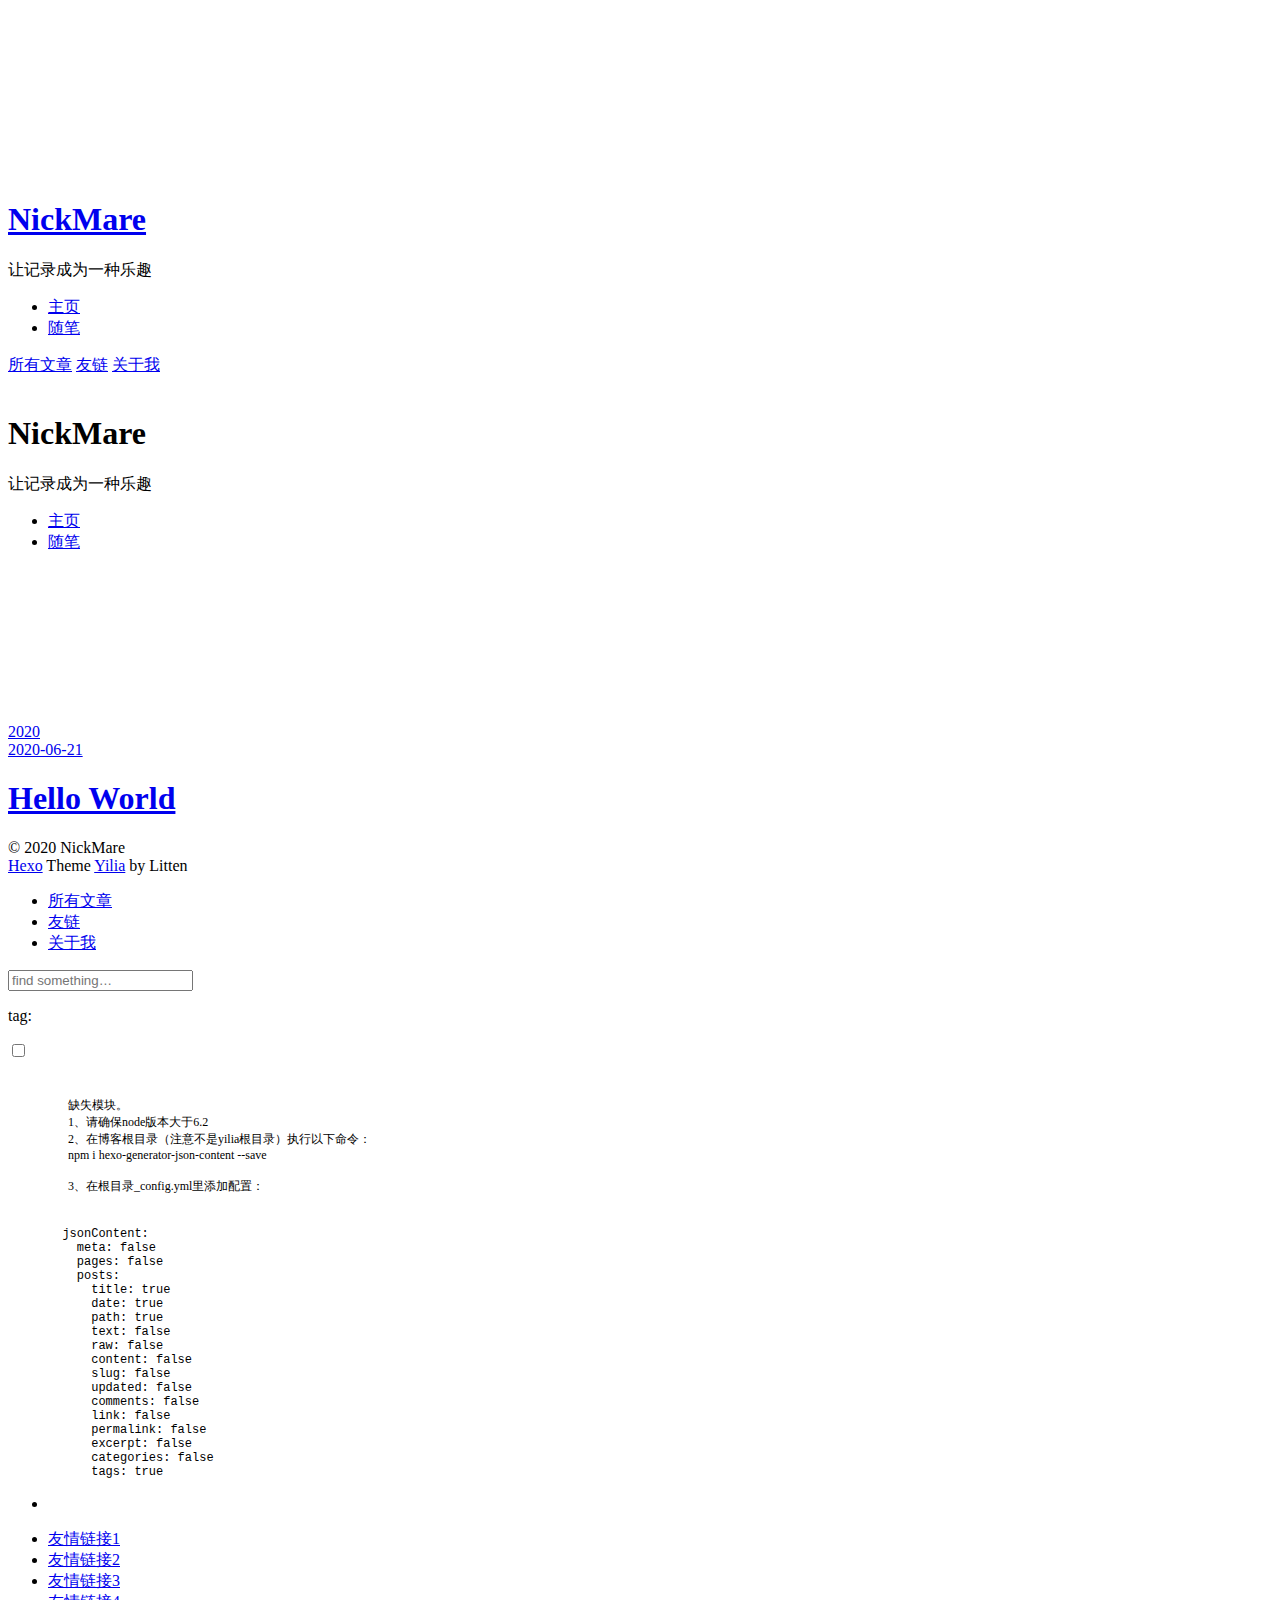
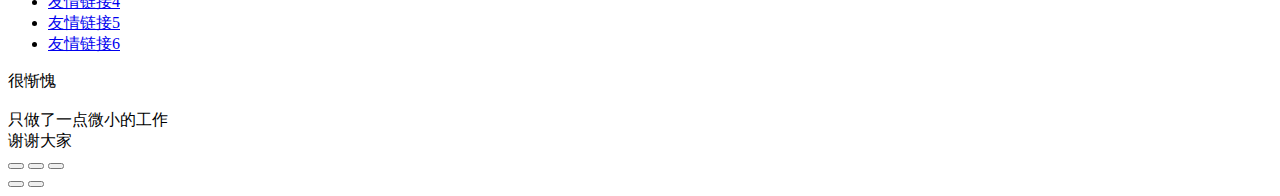
==== archives/index.html @ 92a7cd72 "Site updated: 2020-06-21 23:54:14" ====
<!DOCTYPE html>
<html>
<head>
  <meta charset="utf-8">
  
  <meta name="renderer" content="webkit">
  <meta http-equiv="X-UA-Compatible" content="IE=edge" >
  <link rel="dns-prefetch" href="http://www.nickmare.top/blog">
  <title>Archives | KK&#39;s blog</title>
  <meta name="viewport" content="width=device-width, initial-scale=1, maximum-scale=1">
  <meta name="description" content="哪一个瞬间觉得生活是温柔的？">
<meta property="og:type" content="website">
<meta property="og:title" content="KK&#39;s blog">
<meta property="og:url" content="http://www.nickmare.top/blog/archives/index.html">
<meta property="og:site_name" content="KK&#39;s blog">
<meta property="og:description" content="哪一个瞬间觉得生活是温柔的？">
<meta property="og:locale" content="zh_CN">
<meta property="article:author" content="NickMare">
<meta property="article:tag" content="KK小站">
<meta name="twitter:card" content="summary">
  
    <link rel="alternative" href="/atom.xml" title="KK&#39;s blog" type="application/atom+xml">
  
  
    <link rel="icon" href="/favicon.png">
  
  <link rel="stylesheet" type="text/css" href="/blog/./main.0cf68a.css">
  <style type="text/css">
  
    #container.show {
      background: linear-gradient(200deg,#a0cfe4,#e8c37e);
    }
  </style>
  

  

<meta name="generator" content="Hexo 4.2.1"></head>

<body>
  <div id="container" q-class="show:isCtnShow">
    <canvas id="anm-canvas" class="anm-canvas"></canvas>
    <div class="left-col" q-class="show:isShow">
      
<div class="overlay" style="background: #4d4d4d"></div>
<div class="intrude-less">
	<header id="header" class="inner">
		<a href="/" class="profilepic">
			<img src="" class="js-avatar">
		</a>
		<hgroup>
		  <h1 class="header-author"><a href="/">NickMare</a></h1>
		</hgroup>
		
		<p class="header-subtitle">让记录成为一种乐趣</p>
		

		<nav class="header-menu">
			<ul>
			
				<li><a href="/blog/">主页</a></li>
	        
				<li><a href="/blog/tags/%E9%9A%8F%E7%AC%94/">随笔</a></li>
	        
			</ul>
		</nav>
		<nav class="header-smart-menu">
    		
    			
    			<a q-on="click: openSlider(e, 'innerArchive')" href="javascript:void(0)">所有文章</a>
    			
            
    			
    			<a q-on="click: openSlider(e, 'friends')" href="javascript:void(0)">友链</a>
    			
            
    			
    			<a q-on="click: openSlider(e, 'aboutme')" href="javascript:void(0)">关于我</a>
    			
            
		</nav>
		<nav class="header-nav">
			<div class="social">
				
					<a class="github" target="_blank" href="#" title="github"><i class="icon-github"></i></a>
		        
					<a class="weibo" target="_blank" href="#" title="weibo"><i class="icon-weibo"></i></a>
		        
					<a class="rss" target="_blank" href="#" title="rss"><i class="icon-rss"></i></a>
		        
					<a class="zhihu" target="_blank" href="#" title="zhihu"><i class="icon-zhihu"></i></a>
		        
			</div>
		</nav>
	</header>		
</div>

    </div>
    <div class="mid-col" q-class="show:isShow,hide:isShow|isFalse">
      
<nav id="mobile-nav">
  	<div class="overlay js-overlay" style="background: #4d4d4d"></div>
	<div class="btnctn js-mobile-btnctn">
  		<div class="slider-trigger list" q-on="click: openSlider(e)"><i class="icon icon-sort"></i></div>
	</div>
	<div class="intrude-less">
		<header id="header" class="inner">
			<div class="profilepic">
				<img src="" class="js-avatar">
			</div>
			<hgroup>
			  <h1 class="header-author js-header-author">NickMare</h1>
			</hgroup>
			
			<p class="header-subtitle"><i class="icon icon-quo-left"></i>让记录成为一种乐趣<i class="icon icon-quo-right"></i></p>
			
			
			
				
			
				
			
			
			
			<nav class="header-nav">
				<div class="social">
					
						<a class="github" target="_blank" href="#" title="github"><i class="icon-github"></i></a>
			        
						<a class="weibo" target="_blank" href="#" title="weibo"><i class="icon-weibo"></i></a>
			        
						<a class="rss" target="_blank" href="#" title="rss"><i class="icon-rss"></i></a>
			        
						<a class="zhihu" target="_blank" href="#" title="zhihu"><i class="icon-zhihu"></i></a>
			        
				</div>
			</nav>

			<nav class="header-menu js-header-menu">
				<ul style="width: 50%">
				
				
					<li style="width: 50%"><a href="/blog/">主页</a></li>
		        
					<li style="width: 50%"><a href="/blog/tags/%E9%9A%8F%E7%AC%94/">随笔</a></li>
		        
				</ul>
			</nav>
		</header>				
	</div>
	<div class="mobile-mask" style="display:none" q-show="isShow"></div>
</nav>

      <div id="wrapper" class="body-wrap">
        <div class="menu-l">
          <div class="canvas-wrap">
            <canvas data-colors="#eaeaea" data-sectionHeight="100" data-contentId="js-content" id="myCanvas1" class="anm-canvas"></canvas>
          </div>
          <div id="js-content" class="content-ll">
            
  
  
    
    
      
      
      <section class="archives-wrap">
        <div class="archive-year-wrap">
          <a href="/blog/archives/2020" class="archive-year">2020</a>
        </div>
        <div class="archives">
    
    <article class="archive-article archive-type-post">
  <div class="archive-article-inner">
    <header class="archive-article-header">
      	<div class="article-meta">
	      	<a href="/blog/2020/06/21/hello-world/" class="archive-article-date">
  	<time datetime="2020-06-21T11:22:39.330Z" itemprop="datePublished"><i class="icon-calendar icon"></i>2020-06-21</time>
</a>
        </div>
    	 
  
    <h1 itemprop="name">
      <a class="archive-article-title" href="/blog/2020/06/21/hello-world/">Hello World</a>
    </h1>
  

        <div class="article-info info-on-right">
          
          

        </div>
        <div class="clearfix"></div>
    </header>
  </div>
</article>
  
  
    </div></section>
  

    


          </div>
        </div>
      </div>
      <footer id="footer">
  <div class="outer">
    <div id="footer-info">
    	<div class="footer-left">
    		&copy; 2020 NickMare
    	</div>
      	<div class="footer-right">
      		<a href="http://hexo.io/" target="_blank">Hexo</a>  Theme <a href="https://github.com/litten/hexo-theme-yilia" target="_blank">Yilia</a> by Litten
      	</div>
    </div>
  </div>
</footer>
    </div>
    <script>
	var yiliaConfig = {
		mathjax: false,
		isHome: false,
		isPost: false,
		isArchive: true,
		isTag: false,
		isCategory: false,
		open_in_new: false,
		toc_hide_index: true,
		root: "/blog/",
		innerArchive: true,
		showTags: false
	}
</script>

<script>!function(t){function n(e){if(r[e])return r[e].exports;var i=r[e]={exports:{},id:e,loaded:!1};return t[e].call(i.exports,i,i.exports,n),i.loaded=!0,i.exports}var r={};n.m=t,n.c=r,n.p="./",n(0)}([function(t,n,r){r(195),t.exports=r(191)},function(t,n,r){var e=r(3),i=r(52),o=r(27),u=r(28),c=r(53),f="prototype",a=function(t,n,r){var s,l,h,v,p=t&a.F,d=t&a.G,y=t&a.S,g=t&a.P,b=t&a.B,m=d?e:y?e[n]||(e[n]={}):(e[n]||{})[f],x=d?i:i[n]||(i[n]={}),w=x[f]||(x[f]={});d&&(r=n);for(s in r)l=!p&&m&&void 0!==m[s],h=(l?m:r)[s],v=b&&l?c(h,e):g&&"function"==typeof h?c(Function.call,h):h,m&&u(m,s,h,t&a.U),x[s]!=h&&o(x,s,v),g&&w[s]!=h&&(w[s]=h)};e.core=i,a.F=1,a.G=2,a.S=4,a.P=8,a.B=16,a.W=32,a.U=64,a.R=128,t.exports=a},function(t,n,r){var e=r(6);t.exports=function(t){if(!e(t))throw TypeError(t+" is not an object!");return t}},function(t,n){var r=t.exports="undefined"!=typeof window&&window.Math==Math?window:"undefined"!=typeof self&&self.Math==Math?self:Function("return this")();"number"==typeof __g&&(__g=r)},function(t,n){t.exports=function(t){try{return!!t()}catch(t){return!0}}},function(t,n){var r=t.exports="undefined"!=typeof window&&window.Math==Math?window:"undefined"!=typeof self&&self.Math==Math?self:Function("return this")();"number"==typeof __g&&(__g=r)},function(t,n){t.exports=function(t){return"object"==typeof t?null!==t:"function"==typeof t}},function(t,n,r){var e=r(126)("wks"),i=r(76),o=r(3).Symbol,u="function"==typeof o;(t.exports=function(t){return e[t]||(e[t]=u&&o[t]||(u?o:i)("Symbol."+t))}).store=e},function(t,n){var r={}.hasOwnProperty;t.exports=function(t,n){return r.call(t,n)}},function(t,n,r){var e=r(94),i=r(33);t.exports=function(t){return e(i(t))}},function(t,n,r){t.exports=!r(4)(function(){return 7!=Object.defineProperty({},"a",{get:function(){return 7}}).a})},function(t,n,r){var e=r(2),i=r(167),o=r(50),u=Object.defineProperty;n.f=r(10)?Object.defineProperty:function(t,n,r){if(e(t),n=o(n,!0),e(r),i)try{return u(t,n,r)}catch(t){}if("get"in r||"set"in r)throw TypeError("Accessors not supported!");return"value"in r&&(t[n]=r.value),t}},function(t,n,r){t.exports=!r(18)(function(){return 7!=Object.defineProperty({},"a",{get:function(){return 7}}).a})},function(t,n,r){var e=r(14),i=r(22);t.exports=r(12)?function(t,n,r){return e.f(t,n,i(1,r))}:function(t,n,r){return t[n]=r,t}},function(t,n,r){var e=r(20),i=r(58),o=r(42),u=Object.defineProperty;n.f=r(12)?Object.defineProperty:function(t,n,r){if(e(t),n=o(n,!0),e(r),i)try{return u(t,n,r)}catch(t){}if("get"in r||"set"in r)throw TypeError("Accessors not supported!");return"value"in r&&(t[n]=r.value),t}},function(t,n,r){var e=r(40)("wks"),i=r(23),o=r(5).Symbol,u="function"==typeof o;(t.exports=function(t){return e[t]||(e[t]=u&&o[t]||(u?o:i)("Symbol."+t))}).store=e},function(t,n,r){var e=r(67),i=Math.min;t.exports=function(t){return t>0?i(e(t),9007199254740991):0}},function(t,n,r){var e=r(46);t.exports=function(t){return Object(e(t))}},function(t,n){t.exports=function(t){try{return!!t()}catch(t){return!0}}},function(t,n,r){var e=r(63),i=r(34);t.exports=Object.keys||function(t){return e(t,i)}},function(t,n,r){var e=r(21);t.exports=function(t){if(!e(t))throw TypeError(t+" is not an object!");return t}},function(t,n){t.exports=function(t){return"object"==typeof t?null!==t:"function"==typeof t}},function(t,n){t.exports=function(t,n){return{enumerable:!(1&t),configurable:!(2&t),writable:!(4&t),value:n}}},function(t,n){var r=0,e=Math.random();t.exports=function(t){return"Symbol(".concat(void 0===t?"":t,")_",(++r+e).toString(36))}},function(t,n){var r={}.hasOwnProperty;t.exports=function(t,n){return r.call(t,n)}},function(t,n){var r=t.exports={version:"2.4.0"};"number"==typeof __e&&(__e=r)},function(t,n){t.exports=function(t){if("function"!=typeof t)throw TypeError(t+" is not a function!");return t}},function(t,n,r){var e=r(11),i=r(66);t.exports=r(10)?function(t,n,r){return e.f(t,n,i(1,r))}:function(t,n,r){return t[n]=r,t}},function(t,n,r){var e=r(3),i=r(27),o=r(24),u=r(76)("src"),c="toString",f=Function[c],a=(""+f).split(c);r(52).inspectSource=function(t){return f.call(t)},(t.exports=function(t,n,r,c){var f="function"==typeof r;f&&(o(r,"name")||i(r,"name",n)),t[n]!==r&&(f&&(o(r,u)||i(r,u,t[n]?""+t[n]:a.join(String(n)))),t===e?t[n]=r:c?t[n]?t[n]=r:i(t,n,r):(delete t[n],i(t,n,r)))})(Function.prototype,c,function(){return"function"==typeof this&&this[u]||f.call(this)})},function(t,n,r){var e=r(1),i=r(4),o=r(46),u=function(t,n,r,e){var i=String(o(t)),u="<"+n;return""!==r&&(u+=" "+r+'="'+String(e).replace(/"/g,"&quot;")+'"'),u+">"+i+"</"+n+">"};t.exports=function(t,n){var r={};r[t]=n(u),e(e.P+e.F*i(function(){var n=""[t]('"');return n!==n.toLowerCase()||n.split('"').length>3}),"String",r)}},function(t,n,r){var e=r(115),i=r(46);t.exports=function(t){return e(i(t))}},function(t,n,r){var e=r(116),i=r(66),o=r(30),u=r(50),c=r(24),f=r(167),a=Object.getOwnPropertyDescriptor;n.f=r(10)?a:function(t,n){if(t=o(t),n=u(n,!0),f)try{return a(t,n)}catch(t){}if(c(t,n))return i(!e.f.call(t,n),t[n])}},function(t,n,r){var e=r(24),i=r(17),o=r(145)("IE_PROTO"),u=Object.prototype;t.exports=Object.getPrototypeOf||function(t){return t=i(t),e(t,o)?t[o]:"function"==typeof t.constructor&&t instanceof t.constructor?t.constructor.prototype:t instanceof Object?u:null}},function(t,n){t.exports=function(t){if(void 0==t)throw TypeError("Can't call method on  "+t);return t}},function(t,n){t.exports="constructor,hasOwnProperty,isPrototypeOf,propertyIsEnumerable,toLocaleString,toString,valueOf".split(",")},function(t,n){t.exports={}},function(t,n){t.exports=!0},function(t,n){n.f={}.propertyIsEnumerable},function(t,n,r){var e=r(14).f,i=r(8),o=r(15)("toStringTag");t.exports=function(t,n,r){t&&!i(t=r?t:t.prototype,o)&&e(t,o,{configurable:!0,value:n})}},function(t,n,r){var e=r(40)("keys"),i=r(23);t.exports=function(t){return e[t]||(e[t]=i(t))}},function(t,n,r){var e=r(5),i="__core-js_shared__",o=e[i]||(e[i]={});t.exports=function(t){return o[t]||(o[t]={})}},function(t,n){var r=Math.ceil,e=Math.floor;t.exports=function(t){return isNaN(t=+t)?0:(t>0?e:r)(t)}},function(t,n,r){var e=r(21);t.exports=function(t,n){if(!e(t))return t;var r,i;if(n&&"function"==typeof(r=t.toString)&&!e(i=r.call(t)))return i;if("function"==typeof(r=t.valueOf)&&!e(i=r.call(t)))return i;if(!n&&"function"==typeof(r=t.toString)&&!e(i=r.call(t)))return i;throw TypeError("Can't convert object to primitive value")}},function(t,n,r){var e=r(5),i=r(25),o=r(36),u=r(44),c=r(14).f;t.exports=function(t){var n=i.Symbol||(i.Symbol=o?{}:e.Symbol||{});"_"==t.charAt(0)||t in n||c(n,t,{value:u.f(t)})}},function(t,n,r){n.f=r(15)},function(t,n){var r={}.toString;t.exports=function(t){return r.call(t).slice(8,-1)}},function(t,n){t.exports=function(t){if(void 0==t)throw TypeError("Can't call method on  "+t);return t}},function(t,n,r){var e=r(4);t.exports=function(t,n){return!!t&&e(function(){n?t.call(null,function(){},1):t.call(null)})}},function(t,n,r){var e=r(53),i=r(115),o=r(17),u=r(16),c=r(203);t.exports=function(t,n){var r=1==t,f=2==t,a=3==t,s=4==t,l=6==t,h=5==t||l,v=n||c;return function(n,c,p){for(var d,y,g=o(n),b=i(g),m=e(c,p,3),x=u(b.length),w=0,S=r?v(n,x):f?v(n,0):void 0;x>w;w++)if((h||w in b)&&(d=b[w],y=m(d,w,g),t))if(r)S[w]=y;else if(y)switch(t){case 3:return!0;case 5:return d;case 6:return w;case 2:S.push(d)}else if(s)return!1;return l?-1:a||s?s:S}}},function(t,n,r){var e=r(1),i=r(52),o=r(4);t.exports=function(t,n){var r=(i.Object||{})[t]||Object[t],u={};u[t]=n(r),e(e.S+e.F*o(function(){r(1)}),"Object",u)}},function(t,n,r){var e=r(6);t.exports=function(t,n){if(!e(t))return t;var r,i;if(n&&"function"==typeof(r=t.toString)&&!e(i=r.call(t)))return i;if("function"==typeof(r=t.valueOf)&&!e(i=r.call(t)))return i;if(!n&&"function"==typeof(r=t.toString)&&!e(i=r.call(t)))return i;throw TypeError("Can't convert object to primitive value")}},function(t,n,r){var e=r(5),i=r(25),o=r(91),u=r(13),c="prototype",f=function(t,n,r){var a,s,l,h=t&f.F,v=t&f.G,p=t&f.S,d=t&f.P,y=t&f.B,g=t&f.W,b=v?i:i[n]||(i[n]={}),m=b[c],x=v?e:p?e[n]:(e[n]||{})[c];v&&(r=n);for(a in r)(s=!h&&x&&void 0!==x[a])&&a in b||(l=s?x[a]:r[a],b[a]=v&&"function"!=typeof x[a]?r[a]:y&&s?o(l,e):g&&x[a]==l?function(t){var n=function(n,r,e){if(this instanceof t){switch(arguments.length){case 0:return new t;case 1:return new t(n);case 2:return new t(n,r)}return new t(n,r,e)}return t.apply(this,arguments)};return n[c]=t[c],n}(l):d&&"function"==typeof l?o(Function.call,l):l,d&&((b.virtual||(b.virtual={}))[a]=l,t&f.R&&m&&!m[a]&&u(m,a,l)))};f.F=1,f.G=2,f.S=4,f.P=8,f.B=16,f.W=32,f.U=64,f.R=128,t.exports=f},function(t,n){var r=t.exports={version:"2.4.0"};"number"==typeof __e&&(__e=r)},function(t,n,r){var e=r(26);t.exports=function(t,n,r){if(e(t),void 0===n)return t;switch(r){case 1:return function(r){return t.call(n,r)};case 2:return function(r,e){return t.call(n,r,e)};case 3:return function(r,e,i){return t.call(n,r,e,i)}}return function(){return t.apply(n,arguments)}}},function(t,n,r){var e=r(183),i=r(1),o=r(126)("metadata"),u=o.store||(o.store=new(r(186))),c=function(t,n,r){var i=u.get(t);if(!i){if(!r)return;u.set(t,i=new e)}var o=i.get(n);if(!o){if(!r)return;i.set(n,o=new e)}return o},f=function(t,n,r){var e=c(n,r,!1);return void 0!==e&&e.has(t)},a=function(t,n,r){var e=c(n,r,!1);return void 0===e?void 0:e.get(t)},s=function(t,n,r,e){c(r,e,!0).set(t,n)},l=function(t,n){var r=c(t,n,!1),e=[];return r&&r.forEach(function(t,n){e.push(n)}),e},h=function(t){return void 0===t||"symbol"==typeof t?t:String(t)},v=function(t){i(i.S,"Reflect",t)};t.exports={store:u,map:c,has:f,get:a,set:s,keys:l,key:h,exp:v}},function(t,n,r){"use strict";if(r(10)){var e=r(69),i=r(3),o=r(4),u=r(1),c=r(127),f=r(152),a=r(53),s=r(68),l=r(66),h=r(27),v=r(73),p=r(67),d=r(16),y=r(75),g=r(50),b=r(24),m=r(180),x=r(114),w=r(6),S=r(17),_=r(137),O=r(70),E=r(32),P=r(71).f,j=r(154),F=r(76),M=r(7),A=r(48),N=r(117),T=r(146),I=r(155),k=r(80),L=r(123),R=r(74),C=r(130),D=r(160),U=r(11),W=r(31),G=U.f,B=W.f,V=i.RangeError,z=i.TypeError,q=i.Uint8Array,K="ArrayBuffer",J="Shared"+K,Y="BYTES_PER_ELEMENT",H="prototype",$=Array[H],X=f.ArrayBuffer,Q=f.DataView,Z=A(0),tt=A(2),nt=A(3),rt=A(4),et=A(5),it=A(6),ot=N(!0),ut=N(!1),ct=I.values,ft=I.keys,at=I.entries,st=$.lastIndexOf,lt=$.reduce,ht=$.reduceRight,vt=$.join,pt=$.sort,dt=$.slice,yt=$.toString,gt=$.toLocaleString,bt=M("iterator"),mt=M("toStringTag"),xt=F("typed_constructor"),wt=F("def_constructor"),St=c.CONSTR,_t=c.TYPED,Ot=c.VIEW,Et="Wrong length!",Pt=A(1,function(t,n){return Tt(T(t,t[wt]),n)}),jt=o(function(){return 1===new q(new Uint16Array([1]).buffer)[0]}),Ft=!!q&&!!q[H].set&&o(function(){new q(1).set({})}),Mt=function(t,n){if(void 0===t)throw z(Et);var r=+t,e=d(t);if(n&&!m(r,e))throw V(Et);return e},At=function(t,n){var r=p(t);if(r<0||r%n)throw V("Wrong offset!");return r},Nt=function(t){if(w(t)&&_t in t)return t;throw z(t+" is not a typed array!")},Tt=function(t,n){if(!(w(t)&&xt in t))throw z("It is not a typed array constructor!");return new t(n)},It=function(t,n){return kt(T(t,t[wt]),n)},kt=function(t,n){for(var r=0,e=n.length,i=Tt(t,e);e>r;)i[r]=n[r++];return i},Lt=function(t,n,r){G(t,n,{get:function(){return this._d[r]}})},Rt=function(t){var n,r,e,i,o,u,c=S(t),f=arguments.length,s=f>1?arguments[1]:void 0,l=void 0!==s,h=j(c);if(void 0!=h&&!_(h)){for(u=h.call(c),e=[],n=0;!(o=u.next()).done;n++)e.push(o.value);c=e}for(l&&f>2&&(s=a(s,arguments[2],2)),n=0,r=d(c.length),i=Tt(this,r);r>n;n++)i[n]=l?s(c[n],n):c[n];return i},Ct=function(){for(var t=0,n=arguments.length,r=Tt(this,n);n>t;)r[t]=arguments[t++];return r},Dt=!!q&&o(function(){gt.call(new q(1))}),Ut=function(){return gt.apply(Dt?dt.call(Nt(this)):Nt(this),arguments)},Wt={copyWithin:function(t,n){return D.call(Nt(this),t,n,arguments.length>2?arguments[2]:void 0)},every:function(t){return rt(Nt(this),t,arguments.length>1?arguments[1]:void 0)},fill:function(t){return C.apply(Nt(this),arguments)},filter:function(t){return It(this,tt(Nt(this),t,arguments.length>1?arguments[1]:void 0))},find:function(t){return et(Nt(this),t,arguments.length>1?arguments[1]:void 0)},findIndex:function(t){return it(Nt(this),t,arguments.length>1?arguments[1]:void 0)},forEach:function(t){Z(Nt(this),t,arguments.length>1?arguments[1]:void 0)},indexOf:function(t){return ut(Nt(this),t,arguments.length>1?arguments[1]:void 0)},includes:function(t){return ot(Nt(this),t,arguments.length>1?arguments[1]:void 0)},join:function(t){return vt.apply(Nt(this),arguments)},lastIndexOf:function(t){return st.apply(Nt(this),arguments)},map:function(t){return Pt(Nt(this),t,arguments.length>1?arguments[1]:void 0)},reduce:function(t){return lt.apply(Nt(this),arguments)},reduceRight:function(t){return ht.apply(Nt(this),arguments)},reverse:function(){for(var t,n=this,r=Nt(n).length,e=Math.floor(r/2),i=0;i<e;)t=n[i],n[i++]=n[--r],n[r]=t;return n},some:function(t){return nt(Nt(this),t,arguments.length>1?arguments[1]:void 0)},sort:function(t){return pt.call(Nt(this),t)},subarray:function(t,n){var r=Nt(this),e=r.length,i=y(t,e);return new(T(r,r[wt]))(r.buffer,r.byteOffset+i*r.BYTES_PER_ELEMENT,d((void 0===n?e:y(n,e))-i))}},Gt=function(t,n){return It(this,dt.call(Nt(this),t,n))},Bt=function(t){Nt(this);var n=At(arguments[1],1),r=this.length,e=S(t),i=d(e.length),o=0;if(i+n>r)throw V(Et);for(;o<i;)this[n+o]=e[o++]},Vt={entries:function(){return at.call(Nt(this))},keys:function(){return ft.call(Nt(this))},values:function(){return ct.call(Nt(this))}},zt=function(t,n){return w(t)&&t[_t]&&"symbol"!=typeof n&&n in t&&String(+n)==String(n)},qt=function(t,n){return zt(t,n=g(n,!0))?l(2,t[n]):B(t,n)},Kt=function(t,n,r){return!(zt(t,n=g(n,!0))&&w(r)&&b(r,"value"))||b(r,"get")||b(r,"set")||r.configurable||b(r,"writable")&&!r.writable||b(r,"enumerable")&&!r.enumerable?G(t,n,r):(t[n]=r.value,t)};St||(W.f=qt,U.f=Kt),u(u.S+u.F*!St,"Object",{getOwnPropertyDescriptor:qt,defineProperty:Kt}),o(function(){yt.call({})})&&(yt=gt=function(){return vt.call(this)});var Jt=v({},Wt);v(Jt,Vt),h(Jt,bt,Vt.values),v(Jt,{slice:Gt,set:Bt,constructor:function(){},toString:yt,toLocaleString:Ut}),Lt(Jt,"buffer","b"),Lt(Jt,"byteOffset","o"),Lt(Jt,"byteLength","l"),Lt(Jt,"length","e"),G(Jt,mt,{get:function(){return this[_t]}}),t.exports=function(t,n,r,f){f=!!f;var a=t+(f?"Clamped":"")+"Array",l="Uint8Array"!=a,v="get"+t,p="set"+t,y=i[a],g=y||{},b=y&&E(y),m=!y||!c.ABV,S={},_=y&&y[H],j=function(t,r){var e=t._d;return e.v[v](r*n+e.o,jt)},F=function(t,r,e){var i=t._d;f&&(e=(e=Math.round(e))<0?0:e>255?255:255&e),i.v[p](r*n+i.o,e,jt)},M=function(t,n){G(t,n,{get:function(){return j(this,n)},set:function(t){return F(this,n,t)},enumerable:!0})};m?(y=r(function(t,r,e,i){s(t,y,a,"_d");var o,u,c,f,l=0,v=0;if(w(r)){if(!(r instanceof X||(f=x(r))==K||f==J))return _t in r?kt(y,r):Rt.call(y,r);o=r,v=At(e,n);var p=r.byteLength;if(void 0===i){if(p%n)throw V(Et);if((u=p-v)<0)throw V(Et)}else if((u=d(i)*n)+v>p)throw V(Et);c=u/n}else c=Mt(r,!0),u=c*n,o=new X(u);for(h(t,"_d",{b:o,o:v,l:u,e:c,v:new Q(o)});l<c;)M(t,l++)}),_=y[H]=O(Jt),h(_,"constructor",y)):L(function(t){new y(null),new y(t)},!0)||(y=r(function(t,r,e,i){s(t,y,a);var o;return w(r)?r instanceof X||(o=x(r))==K||o==J?void 0!==i?new g(r,At(e,n),i):void 0!==e?new g(r,At(e,n)):new g(r):_t in r?kt(y,r):Rt.call(y,r):new g(Mt(r,l))}),Z(b!==Function.prototype?P(g).concat(P(b)):P(g),function(t){t in y||h(y,t,g[t])}),y[H]=_,e||(_.constructor=y));var A=_[bt],N=!!A&&("values"==A.name||void 0==A.name),T=Vt.values;h(y,xt,!0),h(_,_t,a),h(_,Ot,!0),h(_,wt,y),(f?new y(1)[mt]==a:mt in _)||G(_,mt,{get:function(){return a}}),S[a]=y,u(u.G+u.W+u.F*(y!=g),S),u(u.S,a,{BYTES_PER_ELEMENT:n,from:Rt,of:Ct}),Y in _||h(_,Y,n),u(u.P,a,Wt),R(a),u(u.P+u.F*Ft,a,{set:Bt}),u(u.P+u.F*!N,a,Vt),u(u.P+u.F*(_.toString!=yt),a,{toString:yt}),u(u.P+u.F*o(function(){new y(1).slice()}),a,{slice:Gt}),u(u.P+u.F*(o(function(){return[1,2].toLocaleString()!=new y([1,2]).toLocaleString()})||!o(function(){_.toLocaleString.call([1,2])})),a,{toLocaleString:Ut}),k[a]=N?A:T,e||N||h(_,bt,T)}}else t.exports=function(){}},function(t,n){var r={}.toString;t.exports=function(t){return r.call(t).slice(8,-1)}},function(t,n,r){var e=r(21),i=r(5).document,o=e(i)&&e(i.createElement);t.exports=function(t){return o?i.createElement(t):{}}},function(t,n,r){t.exports=!r(12)&&!r(18)(function(){return 7!=Object.defineProperty(r(57)("div"),"a",{get:function(){return 7}}).a})},function(t,n,r){"use strict";var e=r(36),i=r(51),o=r(64),u=r(13),c=r(8),f=r(35),a=r(96),s=r(38),l=r(103),h=r(15)("iterator"),v=!([].keys&&"next"in[].keys()),p="keys",d="values",y=function(){return this};t.exports=function(t,n,r,g,b,m,x){a(r,n,g);var w,S,_,O=function(t){if(!v&&t in F)return F[t];switch(t){case p:case d:return function(){return new r(this,t)}}return function(){return new r(this,t)}},E=n+" Iterator",P=b==d,j=!1,F=t.prototype,M=F[h]||F["@@iterator"]||b&&F[b],A=M||O(b),N=b?P?O("entries"):A:void 0,T="Array"==n?F.entries||M:M;if(T&&(_=l(T.call(new t)))!==Object.prototype&&(s(_,E,!0),e||c(_,h)||u(_,h,y)),P&&M&&M.name!==d&&(j=!0,A=function(){return M.call(this)}),e&&!x||!v&&!j&&F[h]||u(F,h,A),f[n]=A,f[E]=y,b)if(w={values:P?A:O(d),keys:m?A:O(p),entries:N},x)for(S in w)S in F||o(F,S,w[S]);else i(i.P+i.F*(v||j),n,w);return w}},function(t,n,r){var e=r(20),i=r(100),o=r(34),u=r(39)("IE_PROTO"),c=function(){},f="prototype",a=function(){var t,n=r(57)("iframe"),e=o.length;for(n.style.display="none",r(93).appendChild(n),n.src="javascript:",t=n.contentWindow.document,t.open(),t.write("<script>document.F=Object<\/script>"),t.close(),a=t.F;e--;)delete a[f][o[e]];return a()};t.exports=Object.create||function(t,n){var r;return null!==t?(c[f]=e(t),r=new c,c[f]=null,r[u]=t):r=a(),void 0===n?r:i(r,n)}},function(t,n,r){var e=r(63),i=r(34).concat("length","prototype");n.f=Object.getOwnPropertyNames||function(t){return e(t,i)}},function(t,n){n.f=Object.getOwnPropertySymbols},function(t,n,r){var e=r(8),i=r(9),o=r(90)(!1),u=r(39)("IE_PROTO");t.exports=function(t,n){var r,c=i(t),f=0,a=[];for(r in c)r!=u&&e(c,r)&&a.push(r);for(;n.length>f;)e(c,r=n[f++])&&(~o(a,r)||a.push(r));return a}},function(t,n,r){t.exports=r(13)},function(t,n,r){var e=r(76)("meta"),i=r(6),o=r(24),u=r(11).f,c=0,f=Object.isExtensible||function(){return!0},a=!r(4)(function(){return f(Object.preventExtensions({}))}),s=function(t){u(t,e,{value:{i:"O"+ ++c,w:{}}})},l=function(t,n){if(!i(t))return"symbol"==typeof t?t:("string"==typeof t?"S":"P")+t;if(!o(t,e)){if(!f(t))return"F";if(!n)return"E";s(t)}return t[e].i},h=function(t,n){if(!o(t,e)){if(!f(t))return!0;if(!n)return!1;s(t)}return t[e].w},v=function(t){return a&&p.NEED&&f(t)&&!o(t,e)&&s(t),t},p=t.exports={KEY:e,NEED:!1,fastKey:l,getWeak:h,onFreeze:v}},function(t,n){t.exports=function(t,n){return{enumerable:!(1&t),configurable:!(2&t),writable:!(4&t),value:n}}},function(t,n){var r=Math.ceil,e=Math.floor;t.exports=function(t){return isNaN(t=+t)?0:(t>0?e:r)(t)}},function(t,n){t.exports=function(t,n,r,e){if(!(t instanceof n)||void 0!==e&&e in t)throw TypeError(r+": incorrect invocation!");return t}},function(t,n){t.exports=!1},function(t,n,r){var e=r(2),i=r(173),o=r(133),u=r(145)("IE_PROTO"),c=function(){},f="prototype",a=function(){var t,n=r(132)("iframe"),e=o.length;for(n.style.display="none",r(135).appendChild(n),n.src="javascript:",t=n.contentWindow.document,t.open(),t.write("<script>document.F=Object<\/script>"),t.close(),a=t.F;e--;)delete a[f][o[e]];return a()};t.exports=Object.create||function(t,n){var r;return null!==t?(c[f]=e(t),r=new c,c[f]=null,r[u]=t):r=a(),void 0===n?r:i(r,n)}},function(t,n,r){var e=r(175),i=r(133).concat("length","prototype");n.f=Object.getOwnPropertyNames||function(t){return e(t,i)}},function(t,n,r){var e=r(175),i=r(133);t.exports=Object.keys||function(t){return e(t,i)}},function(t,n,r){var e=r(28);t.exports=function(t,n,r){for(var i in n)e(t,i,n[i],r);return t}},function(t,n,r){"use strict";var e=r(3),i=r(11),o=r(10),u=r(7)("species");t.exports=function(t){var n=e[t];o&&n&&!n[u]&&i.f(n,u,{configurable:!0,get:function(){return this}})}},function(t,n,r){var e=r(67),i=Math.max,o=Math.min;t.exports=function(t,n){return t=e(t),t<0?i(t+n,0):o(t,n)}},function(t,n){var r=0,e=Math.random();t.exports=function(t){return"Symbol(".concat(void 0===t?"":t,")_",(++r+e).toString(36))}},function(t,n,r){var e=r(33);t.exports=function(t){return Object(e(t))}},function(t,n,r){var e=r(7)("unscopables"),i=Array.prototype;void 0==i[e]&&r(27)(i,e,{}),t.exports=function(t){i[e][t]=!0}},function(t,n,r){var e=r(53),i=r(169),o=r(137),u=r(2),c=r(16),f=r(154),a={},s={},n=t.exports=function(t,n,r,l,h){var v,p,d,y,g=h?function(){return t}:f(t),b=e(r,l,n?2:1),m=0;if("function"!=typeof g)throw TypeError(t+" is not iterable!");if(o(g)){for(v=c(t.length);v>m;m++)if((y=n?b(u(p=t[m])[0],p[1]):b(t[m]))===a||y===s)return y}else for(d=g.call(t);!(p=d.next()).done;)if((y=i(d,b,p.value,n))===a||y===s)return y};n.BREAK=a,n.RETURN=s},function(t,n){t.exports={}},function(t,n,r){var e=r(11).f,i=r(24),o=r(7)("toStringTag");t.exports=function(t,n,r){t&&!i(t=r?t:t.prototype,o)&&e(t,o,{configurable:!0,value:n})}},function(t,n,r){var e=r(1),i=r(46),o=r(4),u=r(150),c="["+u+"]",f="​",a=RegExp("^"+c+c+"*"),s=RegExp(c+c+"*$"),l=function(t,n,r){var i={},c=o(function(){return!!u[t]()||f[t]()!=f}),a=i[t]=c?n(h):u[t];r&&(i[r]=a),e(e.P+e.F*c,"String",i)},h=l.trim=function(t,n){return t=String(i(t)),1&n&&(t=t.replace(a,"")),2&n&&(t=t.replace(s,"")),t};t.exports=l},function(t,n,r){t.exports={default:r(86),__esModule:!0}},function(t,n,r){t.exports={default:r(87),__esModule:!0}},function(t,n,r){"use strict";function e(t){return t&&t.__esModule?t:{default:t}}n.__esModule=!0;var i=r(84),o=e(i),u=r(83),c=e(u),f="function"==typeof c.default&&"symbol"==typeof o.default?function(t){return typeof t}:function(t){return t&&"function"==typeof c.default&&t.constructor===c.default&&t!==c.default.prototype?"symbol":typeof t};n.default="function"==typeof c.default&&"symbol"===f(o.default)?function(t){return void 0===t?"undefined":f(t)}:function(t){return t&&"function"==typeof c.default&&t.constructor===c.default&&t!==c.default.prototype?"symbol":void 0===t?"undefined":f(t)}},function(t,n,r){r(110),r(108),r(111),r(112),t.exports=r(25).Symbol},function(t,n,r){r(109),r(113),t.exports=r(44).f("iterator")},function(t,n){t.exports=function(t){if("function"!=typeof t)throw TypeError(t+" is not a function!");return t}},function(t,n){t.exports=function(){}},function(t,n,r){var e=r(9),i=r(106),o=r(105);t.exports=function(t){return function(n,r,u){var c,f=e(n),a=i(f.length),s=o(u,a);if(t&&r!=r){for(;a>s;)if((c=f[s++])!=c)return!0}else for(;a>s;s++)if((t||s in f)&&f[s]===r)return t||s||0;return!t&&-1}}},function(t,n,r){var e=r(88);t.exports=function(t,n,r){if(e(t),void 0===n)return t;switch(r){case 1:return function(r){return t.call(n,r)};case 2:return function(r,e){return t.call(n,r,e)};case 3:return function(r,e,i){return t.call(n,r,e,i)}}return function(){return t.apply(n,arguments)}}},function(t,n,r){var e=r(19),i=r(62),o=r(37);t.exports=function(t){var n=e(t),r=i.f;if(r)for(var u,c=r(t),f=o.f,a=0;c.length>a;)f.call(t,u=c[a++])&&n.push(u);return n}},function(t,n,r){t.exports=r(5).document&&document.documentElement},function(t,n,r){var e=r(56);t.exports=Object("z").propertyIsEnumerable(0)?Object:function(t){return"String"==e(t)?t.split(""):Object(t)}},function(t,n,r){var e=r(56);t.exports=Array.isArray||function(t){return"Array"==e(t)}},function(t,n,r){"use strict";var e=r(60),i=r(22),o=r(38),u={};r(13)(u,r(15)("iterator"),function(){return this}),t.exports=function(t,n,r){t.prototype=e(u,{next:i(1,r)}),o(t,n+" Iterator")}},function(t,n){t.exports=function(t,n){return{value:n,done:!!t}}},function(t,n,r){var e=r(19),i=r(9);t.exports=function(t,n){for(var r,o=i(t),u=e(o),c=u.length,f=0;c>f;)if(o[r=u[f++]]===n)return r}},function(t,n,r){var e=r(23)("meta"),i=r(21),o=r(8),u=r(14).f,c=0,f=Object.isExtensible||function(){return!0},a=!r(18)(function(){return f(Object.preventExtensions({}))}),s=function(t){u(t,e,{value:{i:"O"+ ++c,w:{}}})},l=function(t,n){if(!i(t))return"symbol"==typeof t?t:("string"==typeof t?"S":"P")+t;if(!o(t,e)){if(!f(t))return"F";if(!n)return"E";s(t)}return t[e].i},h=function(t,n){if(!o(t,e)){if(!f(t))return!0;if(!n)return!1;s(t)}return t[e].w},v=function(t){return a&&p.NEED&&f(t)&&!o(t,e)&&s(t),t},p=t.exports={KEY:e,NEED:!1,fastKey:l,getWeak:h,onFreeze:v}},function(t,n,r){var e=r(14),i=r(20),o=r(19);t.exports=r(12)?Object.defineProperties:function(t,n){i(t);for(var r,u=o(n),c=u.length,f=0;c>f;)e.f(t,r=u[f++],n[r]);return t}},function(t,n,r){var e=r(37),i=r(22),o=r(9),u=r(42),c=r(8),f=r(58),a=Object.getOwnPropertyDescriptor;n.f=r(12)?a:function(t,n){if(t=o(t),n=u(n,!0),f)try{return a(t,n)}catch(t){}if(c(t,n))return i(!e.f.call(t,n),t[n])}},function(t,n,r){var e=r(9),i=r(61).f,o={}.toString,u="object"==typeof window&&window&&Object.getOwnPropertyNames?Object.getOwnPropertyNames(window):[],c=function(t){try{return i(t)}catch(t){return u.slice()}};t.exports.f=function(t){return u&&"[object Window]"==o.call(t)?c(t):i(e(t))}},function(t,n,r){var e=r(8),i=r(77),o=r(39)("IE_PROTO"),u=Object.prototype;t.exports=Object.getPrototypeOf||function(t){return t=i(t),e(t,o)?t[o]:"function"==typeof t.constructor&&t instanceof t.constructor?t.constructor.prototype:t instanceof Object?u:null}},function(t,n,r){var e=r(41),i=r(33);t.exports=function(t){return function(n,r){var o,u,c=String(i(n)),f=e(r),a=c.length;return f<0||f>=a?t?"":void 0:(o=c.charCodeAt(f),o<55296||o>56319||f+1===a||(u=c.charCodeAt(f+1))<56320||u>57343?t?c.charAt(f):o:t?c.slice(f,f+2):u-56320+(o-55296<<10)+65536)}}},function(t,n,r){var e=r(41),i=Math.max,o=Math.min;t.exports=function(t,n){return t=e(t),t<0?i(t+n,0):o(t,n)}},function(t,n,r){var e=r(41),i=Math.min;t.exports=function(t){return t>0?i(e(t),9007199254740991):0}},function(t,n,r){"use strict";var e=r(89),i=r(97),o=r(35),u=r(9);t.exports=r(59)(Array,"Array",function(t,n){this._t=u(t),this._i=0,this._k=n},function(){var t=this._t,n=this._k,r=this._i++;return!t||r>=t.length?(this._t=void 0,i(1)):"keys"==n?i(0,r):"values"==n?i(0,t[r]):i(0,[r,t[r]])},"values"),o.Arguments=o.Array,e("keys"),e("values"),e("entries")},function(t,n){},function(t,n,r){"use strict";var e=r(104)(!0);r(59)(String,"String",function(t){this._t=String(t),this._i=0},function(){var t,n=this._t,r=this._i;return r>=n.length?{value:void 0,done:!0}:(t=e(n,r),this._i+=t.length,{value:t,done:!1})})},function(t,n,r){"use strict";var e=r(5),i=r(8),o=r(12),u=r(51),c=r(64),f=r(99).KEY,a=r(18),s=r(40),l=r(38),h=r(23),v=r(15),p=r(44),d=r(43),y=r(98),g=r(92),b=r(95),m=r(20),x=r(9),w=r(42),S=r(22),_=r(60),O=r(102),E=r(101),P=r(14),j=r(19),F=E.f,M=P.f,A=O.f,N=e.Symbol,T=e.JSON,I=T&&T.stringify,k="prototype",L=v("_hidden"),R=v("toPrimitive"),C={}.propertyIsEnumerable,D=s("symbol-registry"),U=s("symbols"),W=s("op-symbols"),G=Object[k],B="function"==typeof N,V=e.QObject,z=!V||!V[k]||!V[k].findChild,q=o&&a(function(){return 7!=_(M({},"a",{get:function(){return M(this,"a",{value:7}).a}})).a})?function(t,n,r){var e=F(G,n);e&&delete G[n],M(t,n,r),e&&t!==G&&M(G,n,e)}:M,K=function(t){var n=U[t]=_(N[k]);return n._k=t,n},J=B&&"symbol"==typeof N.iterator?function(t){return"symbol"==typeof t}:function(t){return t instanceof N},Y=function(t,n,r){return t===G&&Y(W,n,r),m(t),n=w(n,!0),m(r),i(U,n)?(r.enumerable?(i(t,L)&&t[L][n]&&(t[L][n]=!1),r=_(r,{enumerable:S(0,!1)})):(i(t,L)||M(t,L,S(1,{})),t[L][n]=!0),q(t,n,r)):M(t,n,r)},H=function(t,n){m(t);for(var r,e=g(n=x(n)),i=0,o=e.length;o>i;)Y(t,r=e[i++],n[r]);return t},$=function(t,n){return void 0===n?_(t):H(_(t),n)},X=function(t){var n=C.call(this,t=w(t,!0));return!(this===G&&i(U,t)&&!i(W,t))&&(!(n||!i(this,t)||!i(U,t)||i(this,L)&&this[L][t])||n)},Q=function(t,n){if(t=x(t),n=w(n,!0),t!==G||!i(U,n)||i(W,n)){var r=F(t,n);return!r||!i(U,n)||i(t,L)&&t[L][n]||(r.enumerable=!0),r}},Z=function(t){for(var n,r=A(x(t)),e=[],o=0;r.length>o;)i(U,n=r[o++])||n==L||n==f||e.push(n);return e},tt=function(t){for(var n,r=t===G,e=A(r?W:x(t)),o=[],u=0;e.length>u;)!i(U,n=e[u++])||r&&!i(G,n)||o.push(U[n]);return o};B||(N=function(){if(this instanceof N)throw TypeError("Symbol is not a constructor!");var t=h(arguments.length>0?arguments[0]:void 0),n=function(r){this===G&&n.call(W,r),i(this,L)&&i(this[L],t)&&(this[L][t]=!1),q(this,t,S(1,r))};return o&&z&&q(G,t,{configurable:!0,set:n}),K(t)},c(N[k],"toString",function(){return this._k}),E.f=Q,P.f=Y,r(61).f=O.f=Z,r(37).f=X,r(62).f=tt,o&&!r(36)&&c(G,"propertyIsEnumerable",X,!0),p.f=function(t){return K(v(t))}),u(u.G+u.W+u.F*!B,{Symbol:N});for(var nt="hasInstance,isConcatSpreadable,iterator,match,replace,search,species,split,toPrimitive,toStringTag,unscopables".split(","),rt=0;nt.length>rt;)v(nt[rt++]);for(var nt=j(v.store),rt=0;nt.length>rt;)d(nt[rt++]);u(u.S+u.F*!B,"Symbol",{for:function(t){return i(D,t+="")?D[t]:D[t]=N(t)},keyFor:function(t){if(J(t))return y(D,t);throw TypeError(t+" is not a symbol!")},useSetter:function(){z=!0},useSimple:function(){z=!1}}),u(u.S+u.F*!B,"Object",{create:$,defineProperty:Y,defineProperties:H,getOwnPropertyDescriptor:Q,getOwnPropertyNames:Z,getOwnPropertySymbols:tt}),T&&u(u.S+u.F*(!B||a(function(){var t=N();return"[null]"!=I([t])||"{}"!=I({a:t})||"{}"!=I(Object(t))})),"JSON",{stringify:function(t){if(void 0!==t&&!J(t)){for(var n,r,e=[t],i=1;arguments.length>i;)e.push(arguments[i++]);return n=e[1],"function"==typeof n&&(r=n),!r&&b(n)||(n=function(t,n){if(r&&(n=r.call(this,t,n)),!J(n))return n}),e[1]=n,I.apply(T,e)}}}),N[k][R]||r(13)(N[k],R,N[k].valueOf),l(N,"Symbol"),l(Math,"Math",!0),l(e.JSON,"JSON",!0)},function(t,n,r){r(43)("asyncIterator")},function(t,n,r){r(43)("observable")},function(t,n,r){r(107);for(var e=r(5),i=r(13),o=r(35),u=r(15)("toStringTag"),c=["NodeList","DOMTokenList","MediaList","StyleSheetList","CSSRuleList"],f=0;f<5;f++){var a=c[f],s=e[a],l=s&&s.prototype;l&&!l[u]&&i(l,u,a),o[a]=o.Array}},function(t,n,r){var e=r(45),i=r(7)("toStringTag"),o="Arguments"==e(function(){return arguments}()),u=function(t,n){try{return t[n]}catch(t){}};t.exports=function(t){var n,r,c;return void 0===t?"Undefined":null===t?"Null":"string"==typeof(r=u(n=Object(t),i))?r:o?e(n):"Object"==(c=e(n))&&"function"==typeof n.callee?"Arguments":c}},function(t,n,r){var e=r(45);t.exports=Object("z").propertyIsEnumerable(0)?Object:function(t){return"String"==e(t)?t.split(""):Object(t)}},function(t,n){n.f={}.propertyIsEnumerable},function(t,n,r){var e=r(30),i=r(16),o=r(75);t.exports=function(t){return function(n,r,u){var c,f=e(n),a=i(f.length),s=o(u,a);if(t&&r!=r){for(;a>s;)if((c=f[s++])!=c)return!0}else for(;a>s;s++)if((t||s in f)&&f[s]===r)return t||s||0;return!t&&-1}}},function(t,n,r){"use strict";var e=r(3),i=r(1),o=r(28),u=r(73),c=r(65),f=r(79),a=r(68),s=r(6),l=r(4),h=r(123),v=r(81),p=r(136);t.exports=function(t,n,r,d,y,g){var b=e[t],m=b,x=y?"set":"add",w=m&&m.prototype,S={},_=function(t){var n=w[t];o(w,t,"delete"==t?function(t){return!(g&&!s(t))&&n.call(this,0===t?0:t)}:"has"==t?function(t){return!(g&&!s(t))&&n.call(this,0===t?0:t)}:"get"==t?function(t){return g&&!s(t)?void 0:n.call(this,0===t?0:t)}:"add"==t?function(t){return n.call(this,0===t?0:t),this}:function(t,r){return n.call(this,0===t?0:t,r),this})};if("function"==typeof m&&(g||w.forEach&&!l(function(){(new m).entries().next()}))){var O=new m,E=O[x](g?{}:-0,1)!=O,P=l(function(){O.has(1)}),j=h(function(t){new m(t)}),F=!g&&l(function(){for(var t=new m,n=5;n--;)t[x](n,n);return!t.has(-0)});j||(m=n(function(n,r){a(n,m,t);var e=p(new b,n,m);return void 0!=r&&f(r,y,e[x],e),e}),m.prototype=w,w.constructor=m),(P||F)&&(_("delete"),_("has"),y&&_("get")),(F||E)&&_(x),g&&w.clear&&delete w.clear}else m=d.getConstructor(n,t,y,x),u(m.prototype,r),c.NEED=!0;return v(m,t),S[t]=m,i(i.G+i.W+i.F*(m!=b),S),g||d.setStrong(m,t,y),m}},function(t,n,r){"use strict";var e=r(27),i=r(28),o=r(4),u=r(46),c=r(7);t.exports=function(t,n,r){var f=c(t),a=r(u,f,""[t]),s=a[0],l=a[1];o(function(){var n={};return n[f]=function(){return 7},7!=""[t](n)})&&(i(String.prototype,t,s),e(RegExp.prototype,f,2==n?function(t,n){return l.call(t,this,n)}:function(t){return l.call(t,this)}))}
},function(t,n,r){"use strict";var e=r(2);t.exports=function(){var t=e(this),n="";return t.global&&(n+="g"),t.ignoreCase&&(n+="i"),t.multiline&&(n+="m"),t.unicode&&(n+="u"),t.sticky&&(n+="y"),n}},function(t,n){t.exports=function(t,n,r){var e=void 0===r;switch(n.length){case 0:return e?t():t.call(r);case 1:return e?t(n[0]):t.call(r,n[0]);case 2:return e?t(n[0],n[1]):t.call(r,n[0],n[1]);case 3:return e?t(n[0],n[1],n[2]):t.call(r,n[0],n[1],n[2]);case 4:return e?t(n[0],n[1],n[2],n[3]):t.call(r,n[0],n[1],n[2],n[3])}return t.apply(r,n)}},function(t,n,r){var e=r(6),i=r(45),o=r(7)("match");t.exports=function(t){var n;return e(t)&&(void 0!==(n=t[o])?!!n:"RegExp"==i(t))}},function(t,n,r){var e=r(7)("iterator"),i=!1;try{var o=[7][e]();o.return=function(){i=!0},Array.from(o,function(){throw 2})}catch(t){}t.exports=function(t,n){if(!n&&!i)return!1;var r=!1;try{var o=[7],u=o[e]();u.next=function(){return{done:r=!0}},o[e]=function(){return u},t(o)}catch(t){}return r}},function(t,n,r){t.exports=r(69)||!r(4)(function(){var t=Math.random();__defineSetter__.call(null,t,function(){}),delete r(3)[t]})},function(t,n){n.f=Object.getOwnPropertySymbols},function(t,n,r){var e=r(3),i="__core-js_shared__",o=e[i]||(e[i]={});t.exports=function(t){return o[t]||(o[t]={})}},function(t,n,r){for(var e,i=r(3),o=r(27),u=r(76),c=u("typed_array"),f=u("view"),a=!(!i.ArrayBuffer||!i.DataView),s=a,l=0,h="Int8Array,Uint8Array,Uint8ClampedArray,Int16Array,Uint16Array,Int32Array,Uint32Array,Float32Array,Float64Array".split(",");l<9;)(e=i[h[l++]])?(o(e.prototype,c,!0),o(e.prototype,f,!0)):s=!1;t.exports={ABV:a,CONSTR:s,TYPED:c,VIEW:f}},function(t,n){"use strict";var r={versions:function(){var t=window.navigator.userAgent;return{trident:t.indexOf("Trident")>-1,presto:t.indexOf("Presto")>-1,webKit:t.indexOf("AppleWebKit")>-1,gecko:t.indexOf("Gecko")>-1&&-1==t.indexOf("KHTML"),mobile:!!t.match(/AppleWebKit.*Mobile.*/),ios:!!t.match(/\(i[^;]+;( U;)? CPU.+Mac OS X/),android:t.indexOf("Android")>-1||t.indexOf("Linux")>-1,iPhone:t.indexOf("iPhone")>-1||t.indexOf("Mac")>-1,iPad:t.indexOf("iPad")>-1,webApp:-1==t.indexOf("Safari"),weixin:-1==t.indexOf("MicroMessenger")}}()};t.exports=r},function(t,n,r){"use strict";var e=r(85),i=function(t){return t&&t.__esModule?t:{default:t}}(e),o=function(){function t(t,n,e){return n||e?String.fromCharCode(n||e):r[t]||t}function n(t){return e[t]}var r={"&quot;":'"',"&lt;":"<","&gt;":">","&amp;":"&","&nbsp;":" "},e={};for(var u in r)e[r[u]]=u;return r["&apos;"]="'",e["'"]="&#39;",{encode:function(t){return t?(""+t).replace(/['<> "&]/g,n).replace(/\r?\n/g,"<br/>").replace(/\s/g,"&nbsp;"):""},decode:function(n){return n?(""+n).replace(/<br\s*\/?>/gi,"\n").replace(/&quot;|&lt;|&gt;|&amp;|&nbsp;|&apos;|&#(\d+);|&#(\d+)/g,t).replace(/\u00a0/g," "):""},encodeBase16:function(t){if(!t)return t;t+="";for(var n=[],r=0,e=t.length;e>r;r++)n.push(t.charCodeAt(r).toString(16).toUpperCase());return n.join("")},encodeBase16forJSON:function(t){if(!t)return t;t=t.replace(/[\u4E00-\u9FBF]/gi,function(t){return escape(t).replace("%u","\\u")});for(var n=[],r=0,e=t.length;e>r;r++)n.push(t.charCodeAt(r).toString(16).toUpperCase());return n.join("")},decodeBase16:function(t){if(!t)return t;t+="";for(var n=[],r=0,e=t.length;e>r;r+=2)n.push(String.fromCharCode("0x"+t.slice(r,r+2)));return n.join("")},encodeObject:function(t){if(t instanceof Array)for(var n=0,r=t.length;r>n;n++)t[n]=o.encodeObject(t[n]);else if("object"==(void 0===t?"undefined":(0,i.default)(t)))for(var e in t)t[e]=o.encodeObject(t[e]);else if("string"==typeof t)return o.encode(t);return t},loadScript:function(t){var n=document.createElement("script");document.getElementsByTagName("body")[0].appendChild(n),n.setAttribute("src",t)},addLoadEvent:function(t){var n=window.onload;"function"!=typeof window.onload?window.onload=t:window.onload=function(){n(),t()}}}}();t.exports=o},function(t,n,r){"use strict";var e=r(17),i=r(75),o=r(16);t.exports=function(t){for(var n=e(this),r=o(n.length),u=arguments.length,c=i(u>1?arguments[1]:void 0,r),f=u>2?arguments[2]:void 0,a=void 0===f?r:i(f,r);a>c;)n[c++]=t;return n}},function(t,n,r){"use strict";var e=r(11),i=r(66);t.exports=function(t,n,r){n in t?e.f(t,n,i(0,r)):t[n]=r}},function(t,n,r){var e=r(6),i=r(3).document,o=e(i)&&e(i.createElement);t.exports=function(t){return o?i.createElement(t):{}}},function(t,n){t.exports="constructor,hasOwnProperty,isPrototypeOf,propertyIsEnumerable,toLocaleString,toString,valueOf".split(",")},function(t,n,r){var e=r(7)("match");t.exports=function(t){var n=/./;try{"/./"[t](n)}catch(r){try{return n[e]=!1,!"/./"[t](n)}catch(t){}}return!0}},function(t,n,r){t.exports=r(3).document&&document.documentElement},function(t,n,r){var e=r(6),i=r(144).set;t.exports=function(t,n,r){var o,u=n.constructor;return u!==r&&"function"==typeof u&&(o=u.prototype)!==r.prototype&&e(o)&&i&&i(t,o),t}},function(t,n,r){var e=r(80),i=r(7)("iterator"),o=Array.prototype;t.exports=function(t){return void 0!==t&&(e.Array===t||o[i]===t)}},function(t,n,r){var e=r(45);t.exports=Array.isArray||function(t){return"Array"==e(t)}},function(t,n,r){"use strict";var e=r(70),i=r(66),o=r(81),u={};r(27)(u,r(7)("iterator"),function(){return this}),t.exports=function(t,n,r){t.prototype=e(u,{next:i(1,r)}),o(t,n+" Iterator")}},function(t,n,r){"use strict";var e=r(69),i=r(1),o=r(28),u=r(27),c=r(24),f=r(80),a=r(139),s=r(81),l=r(32),h=r(7)("iterator"),v=!([].keys&&"next"in[].keys()),p="keys",d="values",y=function(){return this};t.exports=function(t,n,r,g,b,m,x){a(r,n,g);var w,S,_,O=function(t){if(!v&&t in F)return F[t];switch(t){case p:case d:return function(){return new r(this,t)}}return function(){return new r(this,t)}},E=n+" Iterator",P=b==d,j=!1,F=t.prototype,M=F[h]||F["@@iterator"]||b&&F[b],A=M||O(b),N=b?P?O("entries"):A:void 0,T="Array"==n?F.entries||M:M;if(T&&(_=l(T.call(new t)))!==Object.prototype&&(s(_,E,!0),e||c(_,h)||u(_,h,y)),P&&M&&M.name!==d&&(j=!0,A=function(){return M.call(this)}),e&&!x||!v&&!j&&F[h]||u(F,h,A),f[n]=A,f[E]=y,b)if(w={values:P?A:O(d),keys:m?A:O(p),entries:N},x)for(S in w)S in F||o(F,S,w[S]);else i(i.P+i.F*(v||j),n,w);return w}},function(t,n){var r=Math.expm1;t.exports=!r||r(10)>22025.465794806718||r(10)<22025.465794806718||-2e-17!=r(-2e-17)?function(t){return 0==(t=+t)?t:t>-1e-6&&t<1e-6?t+t*t/2:Math.exp(t)-1}:r},function(t,n){t.exports=Math.sign||function(t){return 0==(t=+t)||t!=t?t:t<0?-1:1}},function(t,n,r){var e=r(3),i=r(151).set,o=e.MutationObserver||e.WebKitMutationObserver,u=e.process,c=e.Promise,f="process"==r(45)(u);t.exports=function(){var t,n,r,a=function(){var e,i;for(f&&(e=u.domain)&&e.exit();t;){i=t.fn,t=t.next;try{i()}catch(e){throw t?r():n=void 0,e}}n=void 0,e&&e.enter()};if(f)r=function(){u.nextTick(a)};else if(o){var s=!0,l=document.createTextNode("");new o(a).observe(l,{characterData:!0}),r=function(){l.data=s=!s}}else if(c&&c.resolve){var h=c.resolve();r=function(){h.then(a)}}else r=function(){i.call(e,a)};return function(e){var i={fn:e,next:void 0};n&&(n.next=i),t||(t=i,r()),n=i}}},function(t,n,r){var e=r(6),i=r(2),o=function(t,n){if(i(t),!e(n)&&null!==n)throw TypeError(n+": can't set as prototype!")};t.exports={set:Object.setPrototypeOf||("__proto__"in{}?function(t,n,e){try{e=r(53)(Function.call,r(31).f(Object.prototype,"__proto__").set,2),e(t,[]),n=!(t instanceof Array)}catch(t){n=!0}return function(t,r){return o(t,r),n?t.__proto__=r:e(t,r),t}}({},!1):void 0),check:o}},function(t,n,r){var e=r(126)("keys"),i=r(76);t.exports=function(t){return e[t]||(e[t]=i(t))}},function(t,n,r){var e=r(2),i=r(26),o=r(7)("species");t.exports=function(t,n){var r,u=e(t).constructor;return void 0===u||void 0==(r=e(u)[o])?n:i(r)}},function(t,n,r){var e=r(67),i=r(46);t.exports=function(t){return function(n,r){var o,u,c=String(i(n)),f=e(r),a=c.length;return f<0||f>=a?t?"":void 0:(o=c.charCodeAt(f),o<55296||o>56319||f+1===a||(u=c.charCodeAt(f+1))<56320||u>57343?t?c.charAt(f):o:t?c.slice(f,f+2):u-56320+(o-55296<<10)+65536)}}},function(t,n,r){var e=r(122),i=r(46);t.exports=function(t,n,r){if(e(n))throw TypeError("String#"+r+" doesn't accept regex!");return String(i(t))}},function(t,n,r){"use strict";var e=r(67),i=r(46);t.exports=function(t){var n=String(i(this)),r="",o=e(t);if(o<0||o==1/0)throw RangeError("Count can't be negative");for(;o>0;(o>>>=1)&&(n+=n))1&o&&(r+=n);return r}},function(t,n){t.exports="\t\n\v\f\r   ᠎             　\u2028\u2029\ufeff"},function(t,n,r){var e,i,o,u=r(53),c=r(121),f=r(135),a=r(132),s=r(3),l=s.process,h=s.setImmediate,v=s.clearImmediate,p=s.MessageChannel,d=0,y={},g="onreadystatechange",b=function(){var t=+this;if(y.hasOwnProperty(t)){var n=y[t];delete y[t],n()}},m=function(t){b.call(t.data)};h&&v||(h=function(t){for(var n=[],r=1;arguments.length>r;)n.push(arguments[r++]);return y[++d]=function(){c("function"==typeof t?t:Function(t),n)},e(d),d},v=function(t){delete y[t]},"process"==r(45)(l)?e=function(t){l.nextTick(u(b,t,1))}:p?(i=new p,o=i.port2,i.port1.onmessage=m,e=u(o.postMessage,o,1)):s.addEventListener&&"function"==typeof postMessage&&!s.importScripts?(e=function(t){s.postMessage(t+"","*")},s.addEventListener("message",m,!1)):e=g in a("script")?function(t){f.appendChild(a("script"))[g]=function(){f.removeChild(this),b.call(t)}}:function(t){setTimeout(u(b,t,1),0)}),t.exports={set:h,clear:v}},function(t,n,r){"use strict";var e=r(3),i=r(10),o=r(69),u=r(127),c=r(27),f=r(73),a=r(4),s=r(68),l=r(67),h=r(16),v=r(71).f,p=r(11).f,d=r(130),y=r(81),g="ArrayBuffer",b="DataView",m="prototype",x="Wrong length!",w="Wrong index!",S=e[g],_=e[b],O=e.Math,E=e.RangeError,P=e.Infinity,j=S,F=O.abs,M=O.pow,A=O.floor,N=O.log,T=O.LN2,I="buffer",k="byteLength",L="byteOffset",R=i?"_b":I,C=i?"_l":k,D=i?"_o":L,U=function(t,n,r){var e,i,o,u=Array(r),c=8*r-n-1,f=(1<<c)-1,a=f>>1,s=23===n?M(2,-24)-M(2,-77):0,l=0,h=t<0||0===t&&1/t<0?1:0;for(t=F(t),t!=t||t===P?(i=t!=t?1:0,e=f):(e=A(N(t)/T),t*(o=M(2,-e))<1&&(e--,o*=2),t+=e+a>=1?s/o:s*M(2,1-a),t*o>=2&&(e++,o/=2),e+a>=f?(i=0,e=f):e+a>=1?(i=(t*o-1)*M(2,n),e+=a):(i=t*M(2,a-1)*M(2,n),e=0));n>=8;u[l++]=255&i,i/=256,n-=8);for(e=e<<n|i,c+=n;c>0;u[l++]=255&e,e/=256,c-=8);return u[--l]|=128*h,u},W=function(t,n,r){var e,i=8*r-n-1,o=(1<<i)-1,u=o>>1,c=i-7,f=r-1,a=t[f--],s=127&a;for(a>>=7;c>0;s=256*s+t[f],f--,c-=8);for(e=s&(1<<-c)-1,s>>=-c,c+=n;c>0;e=256*e+t[f],f--,c-=8);if(0===s)s=1-u;else{if(s===o)return e?NaN:a?-P:P;e+=M(2,n),s-=u}return(a?-1:1)*e*M(2,s-n)},G=function(t){return t[3]<<24|t[2]<<16|t[1]<<8|t[0]},B=function(t){return[255&t]},V=function(t){return[255&t,t>>8&255]},z=function(t){return[255&t,t>>8&255,t>>16&255,t>>24&255]},q=function(t){return U(t,52,8)},K=function(t){return U(t,23,4)},J=function(t,n,r){p(t[m],n,{get:function(){return this[r]}})},Y=function(t,n,r,e){var i=+r,o=l(i);if(i!=o||o<0||o+n>t[C])throw E(w);var u=t[R]._b,c=o+t[D],f=u.slice(c,c+n);return e?f:f.reverse()},H=function(t,n,r,e,i,o){var u=+r,c=l(u);if(u!=c||c<0||c+n>t[C])throw E(w);for(var f=t[R]._b,a=c+t[D],s=e(+i),h=0;h<n;h++)f[a+h]=s[o?h:n-h-1]},$=function(t,n){s(t,S,g);var r=+n,e=h(r);if(r!=e)throw E(x);return e};if(u.ABV){if(!a(function(){new S})||!a(function(){new S(.5)})){S=function(t){return new j($(this,t))};for(var X,Q=S[m]=j[m],Z=v(j),tt=0;Z.length>tt;)(X=Z[tt++])in S||c(S,X,j[X]);o||(Q.constructor=S)}var nt=new _(new S(2)),rt=_[m].setInt8;nt.setInt8(0,2147483648),nt.setInt8(1,2147483649),!nt.getInt8(0)&&nt.getInt8(1)||f(_[m],{setInt8:function(t,n){rt.call(this,t,n<<24>>24)},setUint8:function(t,n){rt.call(this,t,n<<24>>24)}},!0)}else S=function(t){var n=$(this,t);this._b=d.call(Array(n),0),this[C]=n},_=function(t,n,r){s(this,_,b),s(t,S,b);var e=t[C],i=l(n);if(i<0||i>e)throw E("Wrong offset!");if(r=void 0===r?e-i:h(r),i+r>e)throw E(x);this[R]=t,this[D]=i,this[C]=r},i&&(J(S,k,"_l"),J(_,I,"_b"),J(_,k,"_l"),J(_,L,"_o")),f(_[m],{getInt8:function(t){return Y(this,1,t)[0]<<24>>24},getUint8:function(t){return Y(this,1,t)[0]},getInt16:function(t){var n=Y(this,2,t,arguments[1]);return(n[1]<<8|n[0])<<16>>16},getUint16:function(t){var n=Y(this,2,t,arguments[1]);return n[1]<<8|n[0]},getInt32:function(t){return G(Y(this,4,t,arguments[1]))},getUint32:function(t){return G(Y(this,4,t,arguments[1]))>>>0},getFloat32:function(t){return W(Y(this,4,t,arguments[1]),23,4)},getFloat64:function(t){return W(Y(this,8,t,arguments[1]),52,8)},setInt8:function(t,n){H(this,1,t,B,n)},setUint8:function(t,n){H(this,1,t,B,n)},setInt16:function(t,n){H(this,2,t,V,n,arguments[2])},setUint16:function(t,n){H(this,2,t,V,n,arguments[2])},setInt32:function(t,n){H(this,4,t,z,n,arguments[2])},setUint32:function(t,n){H(this,4,t,z,n,arguments[2])},setFloat32:function(t,n){H(this,4,t,K,n,arguments[2])},setFloat64:function(t,n){H(this,8,t,q,n,arguments[2])}});y(S,g),y(_,b),c(_[m],u.VIEW,!0),n[g]=S,n[b]=_},function(t,n,r){var e=r(3),i=r(52),o=r(69),u=r(182),c=r(11).f;t.exports=function(t){var n=i.Symbol||(i.Symbol=o?{}:e.Symbol||{});"_"==t.charAt(0)||t in n||c(n,t,{value:u.f(t)})}},function(t,n,r){var e=r(114),i=r(7)("iterator"),o=r(80);t.exports=r(52).getIteratorMethod=function(t){if(void 0!=t)return t[i]||t["@@iterator"]||o[e(t)]}},function(t,n,r){"use strict";var e=r(78),i=r(170),o=r(80),u=r(30);t.exports=r(140)(Array,"Array",function(t,n){this._t=u(t),this._i=0,this._k=n},function(){var t=this._t,n=this._k,r=this._i++;return!t||r>=t.length?(this._t=void 0,i(1)):"keys"==n?i(0,r):"values"==n?i(0,t[r]):i(0,[r,t[r]])},"values"),o.Arguments=o.Array,e("keys"),e("values"),e("entries")},function(t,n){function r(t,n){t.classList?t.classList.add(n):t.className+=" "+n}t.exports=r},function(t,n){function r(t,n){if(t.classList)t.classList.remove(n);else{var r=new RegExp("(^|\\b)"+n.split(" ").join("|")+"(\\b|$)","gi");t.className=t.className.replace(r," ")}}t.exports=r},function(t,n){function r(){throw new Error("setTimeout has not been defined")}function e(){throw new Error("clearTimeout has not been defined")}function i(t){if(s===setTimeout)return setTimeout(t,0);if((s===r||!s)&&setTimeout)return s=setTimeout,setTimeout(t,0);try{return s(t,0)}catch(n){try{return s.call(null,t,0)}catch(n){return s.call(this,t,0)}}}function o(t){if(l===clearTimeout)return clearTimeout(t);if((l===e||!l)&&clearTimeout)return l=clearTimeout,clearTimeout(t);try{return l(t)}catch(n){try{return l.call(null,t)}catch(n){return l.call(this,t)}}}function u(){d&&v&&(d=!1,v.length?p=v.concat(p):y=-1,p.length&&c())}function c(){if(!d){var t=i(u);d=!0;for(var n=p.length;n;){for(v=p,p=[];++y<n;)v&&v[y].run();y=-1,n=p.length}v=null,d=!1,o(t)}}function f(t,n){this.fun=t,this.array=n}function a(){}var s,l,h=t.exports={};!function(){try{s="function"==typeof setTimeout?setTimeout:r}catch(t){s=r}try{l="function"==typeof clearTimeout?clearTimeout:e}catch(t){l=e}}();var v,p=[],d=!1,y=-1;h.nextTick=function(t){var n=new Array(arguments.length-1);if(arguments.length>1)for(var r=1;r<arguments.length;r++)n[r-1]=arguments[r];p.push(new f(t,n)),1!==p.length||d||i(c)},f.prototype.run=function(){this.fun.apply(null,this.array)},h.title="browser",h.browser=!0,h.env={},h.argv=[],h.version="",h.versions={},h.on=a,h.addListener=a,h.once=a,h.off=a,h.removeListener=a,h.removeAllListeners=a,h.emit=a,h.prependListener=a,h.prependOnceListener=a,h.listeners=function(t){return[]},h.binding=function(t){throw new Error("process.binding is not supported")},h.cwd=function(){return"/"},h.chdir=function(t){throw new Error("process.chdir is not supported")},h.umask=function(){return 0}},function(t,n,r){var e=r(45);t.exports=function(t,n){if("number"!=typeof t&&"Number"!=e(t))throw TypeError(n);return+t}},function(t,n,r){"use strict";var e=r(17),i=r(75),o=r(16);t.exports=[].copyWithin||function(t,n){var r=e(this),u=o(r.length),c=i(t,u),f=i(n,u),a=arguments.length>2?arguments[2]:void 0,s=Math.min((void 0===a?u:i(a,u))-f,u-c),l=1;for(f<c&&c<f+s&&(l=-1,f+=s-1,c+=s-1);s-- >0;)f in r?r[c]=r[f]:delete r[c],c+=l,f+=l;return r}},function(t,n,r){var e=r(79);t.exports=function(t,n){var r=[];return e(t,!1,r.push,r,n),r}},function(t,n,r){var e=r(26),i=r(17),o=r(115),u=r(16);t.exports=function(t,n,r,c,f){e(n);var a=i(t),s=o(a),l=u(a.length),h=f?l-1:0,v=f?-1:1;if(r<2)for(;;){if(h in s){c=s[h],h+=v;break}if(h+=v,f?h<0:l<=h)throw TypeError("Reduce of empty array with no initial value")}for(;f?h>=0:l>h;h+=v)h in s&&(c=n(c,s[h],h,a));return c}},function(t,n,r){"use strict";var e=r(26),i=r(6),o=r(121),u=[].slice,c={},f=function(t,n,r){if(!(n in c)){for(var e=[],i=0;i<n;i++)e[i]="a["+i+"]";c[n]=Function("F,a","return new F("+e.join(",")+")")}return c[n](t,r)};t.exports=Function.bind||function(t){var n=e(this),r=u.call(arguments,1),c=function(){var e=r.concat(u.call(arguments));return this instanceof c?f(n,e.length,e):o(n,e,t)};return i(n.prototype)&&(c.prototype=n.prototype),c}},function(t,n,r){"use strict";var e=r(11).f,i=r(70),o=r(73),u=r(53),c=r(68),f=r(46),a=r(79),s=r(140),l=r(170),h=r(74),v=r(10),p=r(65).fastKey,d=v?"_s":"size",y=function(t,n){var r,e=p(n);if("F"!==e)return t._i[e];for(r=t._f;r;r=r.n)if(r.k==n)return r};t.exports={getConstructor:function(t,n,r,s){var l=t(function(t,e){c(t,l,n,"_i"),t._i=i(null),t._f=void 0,t._l=void 0,t[d]=0,void 0!=e&&a(e,r,t[s],t)});return o(l.prototype,{clear:function(){for(var t=this,n=t._i,r=t._f;r;r=r.n)r.r=!0,r.p&&(r.p=r.p.n=void 0),delete n[r.i];t._f=t._l=void 0,t[d]=0},delete:function(t){var n=this,r=y(n,t);if(r){var e=r.n,i=r.p;delete n._i[r.i],r.r=!0,i&&(i.n=e),e&&(e.p=i),n._f==r&&(n._f=e),n._l==r&&(n._l=i),n[d]--}return!!r},forEach:function(t){c(this,l,"forEach");for(var n,r=u(t,arguments.length>1?arguments[1]:void 0,3);n=n?n.n:this._f;)for(r(n.v,n.k,this);n&&n.r;)n=n.p},has:function(t){return!!y(this,t)}}),v&&e(l.prototype,"size",{get:function(){return f(this[d])}}),l},def:function(t,n,r){var e,i,o=y(t,n);return o?o.v=r:(t._l=o={i:i=p(n,!0),k:n,v:r,p:e=t._l,n:void 0,r:!1},t._f||(t._f=o),e&&(e.n=o),t[d]++,"F"!==i&&(t._i[i]=o)),t},getEntry:y,setStrong:function(t,n,r){s(t,n,function(t,n){this._t=t,this._k=n,this._l=void 0},function(){for(var t=this,n=t._k,r=t._l;r&&r.r;)r=r.p;return t._t&&(t._l=r=r?r.n:t._t._f)?"keys"==n?l(0,r.k):"values"==n?l(0,r.v):l(0,[r.k,r.v]):(t._t=void 0,l(1))},r?"entries":"values",!r,!0),h(n)}}},function(t,n,r){var e=r(114),i=r(161);t.exports=function(t){return function(){if(e(this)!=t)throw TypeError(t+"#toJSON isn't generic");return i(this)}}},function(t,n,r){"use strict";var e=r(73),i=r(65).getWeak,o=r(2),u=r(6),c=r(68),f=r(79),a=r(48),s=r(24),l=a(5),h=a(6),v=0,p=function(t){return t._l||(t._l=new d)},d=function(){this.a=[]},y=function(t,n){return l(t.a,function(t){return t[0]===n})};d.prototype={get:function(t){var n=y(this,t);if(n)return n[1]},has:function(t){return!!y(this,t)},set:function(t,n){var r=y(this,t);r?r[1]=n:this.a.push([t,n])},delete:function(t){var n=h(this.a,function(n){return n[0]===t});return~n&&this.a.splice(n,1),!!~n}},t.exports={getConstructor:function(t,n,r,o){var a=t(function(t,e){c(t,a,n,"_i"),t._i=v++,t._l=void 0,void 0!=e&&f(e,r,t[o],t)});return e(a.prototype,{delete:function(t){if(!u(t))return!1;var n=i(t);return!0===n?p(this).delete(t):n&&s(n,this._i)&&delete n[this._i]},has:function(t){if(!u(t))return!1;var n=i(t);return!0===n?p(this).has(t):n&&s(n,this._i)}}),a},def:function(t,n,r){var e=i(o(n),!0);return!0===e?p(t).set(n,r):e[t._i]=r,t},ufstore:p}},function(t,n,r){t.exports=!r(10)&&!r(4)(function(){return 7!=Object.defineProperty(r(132)("div"),"a",{get:function(){return 7}}).a})},function(t,n,r){var e=r(6),i=Math.floor;t.exports=function(t){return!e(t)&&isFinite(t)&&i(t)===t}},function(t,n,r){var e=r(2);t.exports=function(t,n,r,i){try{return i?n(e(r)[0],r[1]):n(r)}catch(n){var o=t.return;throw void 0!==o&&e(o.call(t)),n}}},function(t,n){t.exports=function(t,n){return{value:n,done:!!t}}},function(t,n){t.exports=Math.log1p||function(t){return(t=+t)>-1e-8&&t<1e-8?t-t*t/2:Math.log(1+t)}},function(t,n,r){"use strict";var e=r(72),i=r(125),o=r(116),u=r(17),c=r(115),f=Object.assign;t.exports=!f||r(4)(function(){var t={},n={},r=Symbol(),e="abcdefghijklmnopqrst";return t[r]=7,e.split("").forEach(function(t){n[t]=t}),7!=f({},t)[r]||Object.keys(f({},n)).join("")!=e})?function(t,n){for(var r=u(t),f=arguments.length,a=1,s=i.f,l=o.f;f>a;)for(var h,v=c(arguments[a++]),p=s?e(v).concat(s(v)):e(v),d=p.length,y=0;d>y;)l.call(v,h=p[y++])&&(r[h]=v[h]);return r}:f},function(t,n,r){var e=r(11),i=r(2),o=r(72);t.exports=r(10)?Object.defineProperties:function(t,n){i(t);for(var r,u=o(n),c=u.length,f=0;c>f;)e.f(t,r=u[f++],n[r]);return t}},function(t,n,r){var e=r(30),i=r(71).f,o={}.toString,u="object"==typeof window&&window&&Object.getOwnPropertyNames?Object.getOwnPropertyNames(window):[],c=function(t){try{return i(t)}catch(t){return u.slice()}};t.exports.f=function(t){return u&&"[object Window]"==o.call(t)?c(t):i(e(t))}},function(t,n,r){var e=r(24),i=r(30),o=r(117)(!1),u=r(145)("IE_PROTO");t.exports=function(t,n){var r,c=i(t),f=0,a=[];for(r in c)r!=u&&e(c,r)&&a.push(r);for(;n.length>f;)e(c,r=n[f++])&&(~o(a,r)||a.push(r));return a}},function(t,n,r){var e=r(72),i=r(30),o=r(116).f;t.exports=function(t){return function(n){for(var r,u=i(n),c=e(u),f=c.length,a=0,s=[];f>a;)o.call(u,r=c[a++])&&s.push(t?[r,u[r]]:u[r]);return s}}},function(t,n,r){var e=r(71),i=r(125),o=r(2),u=r(3).Reflect;t.exports=u&&u.ownKeys||function(t){var n=e.f(o(t)),r=i.f;return r?n.concat(r(t)):n}},function(t,n,r){var e=r(3).parseFloat,i=r(82).trim;t.exports=1/e(r(150)+"-0")!=-1/0?function(t){var n=i(String(t),3),r=e(n);return 0===r&&"-"==n.charAt(0)?-0:r}:e},function(t,n,r){var e=r(3).parseInt,i=r(82).trim,o=r(150),u=/^[\-+]?0[xX]/;t.exports=8!==e(o+"08")||22!==e(o+"0x16")?function(t,n){var r=i(String(t),3);return e(r,n>>>0||(u.test(r)?16:10))}:e},function(t,n){t.exports=Object.is||function(t,n){return t===n?0!==t||1/t==1/n:t!=t&&n!=n}},function(t,n,r){var e=r(16),i=r(149),o=r(46);t.exports=function(t,n,r,u){var c=String(o(t)),f=c.length,a=void 0===r?" ":String(r),s=e(n);if(s<=f||""==a)return c;var l=s-f,h=i.call(a,Math.ceil(l/a.length));return h.length>l&&(h=h.slice(0,l)),u?h+c:c+h}},function(t,n,r){n.f=r(7)},function(t,n,r){"use strict";var e=r(164);t.exports=r(118)("Map",function(t){return function(){return t(this,arguments.length>0?arguments[0]:void 0)}},{get:function(t){var n=e.getEntry(this,t);return n&&n.v},set:function(t,n){return e.def(this,0===t?0:t,n)}},e,!0)},function(t,n,r){r(10)&&"g"!=/./g.flags&&r(11).f(RegExp.prototype,"flags",{configurable:!0,get:r(120)})},function(t,n,r){"use strict";var e=r(164);t.exports=r(118)("Set",function(t){return function(){return t(this,arguments.length>0?arguments[0]:void 0)}},{add:function(t){return e.def(this,t=0===t?0:t,t)}},e)},function(t,n,r){"use strict";var e,i=r(48)(0),o=r(28),u=r(65),c=r(172),f=r(166),a=r(6),s=u.getWeak,l=Object.isExtensible,h=f.ufstore,v={},p=function(t){return function(){return t(this,arguments.length>0?arguments[0]:void 0)}},d={get:function(t){if(a(t)){var n=s(t);return!0===n?h(this).get(t):n?n[this._i]:void 0}},set:function(t,n){return f.def(this,t,n)}},y=t.exports=r(118)("WeakMap",p,d,f,!0,!0);7!=(new y).set((Object.freeze||Object)(v),7).get(v)&&(e=f.getConstructor(p),c(e.prototype,d),u.NEED=!0,i(["delete","has","get","set"],function(t){var n=y.prototype,r=n[t];o(n,t,function(n,i){if(a(n)&&!l(n)){this._f||(this._f=new e);var o=this._f[t](n,i);return"set"==t?this:o}return r.call(this,n,i)})}))},,,,function(t,n){"use strict";function r(){var t=document.querySelector("#page-nav");if(t&&!document.querySelector("#page-nav .extend.prev")&&(t.innerHTML='<a class="extend prev disabled" rel="prev">&laquo; Prev</a>'+t.innerHTML),t&&!document.querySelector("#page-nav .extend.next")&&(t.innerHTML=t.innerHTML+'<a class="extend next disabled" rel="next">Next &raquo;</a>'),yiliaConfig&&yiliaConfig.open_in_new){document.querySelectorAll(".article-entry a:not(.article-more-a)").forEach(function(t){var n=t.getAttribute("target");n&&""!==n||t.setAttribute("target","_blank")})}if(yiliaConfig&&yiliaConfig.toc_hide_index){document.querySelectorAll(".toc-number").forEach(function(t){t.style.display="none"})}var n=document.querySelector("#js-aboutme");n&&0!==n.length&&(n.innerHTML=n.innerText)}t.exports={init:r}},function(t,n,r){"use strict";function e(t){return t&&t.__esModule?t:{default:t}}function i(t,n){var r=/\/|index.html/g;return t.replace(r,"")===n.replace(r,"")}function o(){for(var t=document.querySelectorAll(".js-header-menu li a"),n=window.location.pathname,r=0,e=t.length;r<e;r++){var o=t[r];i(n,o.getAttribute("href"))&&(0,h.default)(o,"active")}}function u(t){for(var n=t.offsetLeft,r=t.offsetParent;null!==r;)n+=r.offsetLeft,r=r.offsetParent;return n}function c(t){for(var n=t.offsetTop,r=t.offsetParent;null!==r;)n+=r.offsetTop,r=r.offsetParent;return n}function f(t,n,r,e,i){var o=u(t),f=c(t)-n;if(f-r<=i){var a=t.$newDom;a||(a=t.cloneNode(!0),(0,d.default)(t,a),t.$newDom=a,a.style.position="fixed",a.style.top=(r||f)+"px",a.style.left=o+"px",a.style.zIndex=e||2,a.style.width="100%",a.style.color="#fff"),a.style.visibility="visible",t.style.visibility="hidden"}else{t.style.visibility="visible";var s=t.$newDom;s&&(s.style.visibility="hidden")}}function a(){var t=document.querySelector(".js-overlay"),n=document.querySelector(".js-header-menu");f(t,document.body.scrollTop,-63,2,0),f(n,document.body.scrollTop,1,3,0)}function s(){document.querySelector("#container").addEventListener("scroll",function(t){a()}),window.addEventListener("scroll",function(t){a()}),a()}var l=r(156),h=e(l),v=r(157),p=(e(v),r(382)),d=e(p),y=r(128),g=e(y),b=r(190),m=e(b),x=r(129);(function(){g.default.versions.mobile&&window.screen.width<800&&(o(),s())})(),(0,x.addLoadEvent)(function(){m.default.init()}),t.exports={}},,,,function(t,n,r){(function(t){"use strict";function n(t,n,r){t[n]||Object[e](t,n,{writable:!0,configurable:!0,value:r})}if(r(381),r(391),r(198),t._babelPolyfill)throw new Error("only one instance of babel-polyfill is allowed");t._babelPolyfill=!0;var e="defineProperty";n(String.prototype,"padLeft","".padStart),n(String.prototype,"padRight","".padEnd),"pop,reverse,shift,keys,values,entries,indexOf,every,some,forEach,map,filter,find,findIndex,includes,join,slice,concat,push,splice,unshift,sort,lastIndexOf,reduce,reduceRight,copyWithin,fill".split(",").forEach(function(t){[][t]&&n(Array,t,Function.call.bind([][t]))})}).call(n,function(){return this}())},,,function(t,n,r){r(210),t.exports=r(52).RegExp.escape},,,,function(t,n,r){var e=r(6),i=r(138),o=r(7)("species");t.exports=function(t){var n;return i(t)&&(n=t.constructor,"function"!=typeof n||n!==Array&&!i(n.prototype)||(n=void 0),e(n)&&null===(n=n[o])&&(n=void 0)),void 0===n?Array:n}},function(t,n,r){var e=r(202);t.exports=function(t,n){return new(e(t))(n)}},function(t,n,r){"use strict";var e=r(2),i=r(50),o="number";t.exports=function(t){if("string"!==t&&t!==o&&"default"!==t)throw TypeError("Incorrect hint");return i(e(this),t!=o)}},function(t,n,r){var e=r(72),i=r(125),o=r(116);t.exports=function(t){var n=e(t),r=i.f;if(r)for(var u,c=r(t),f=o.f,a=0;c.length>a;)f.call(t,u=c[a++])&&n.push(u);return n}},function(t,n,r){var e=r(72),i=r(30);t.exports=function(t,n){for(var r,o=i(t),u=e(o),c=u.length,f=0;c>f;)if(o[r=u[f++]]===n)return r}},function(t,n,r){"use strict";var e=r(208),i=r(121),o=r(26);t.exports=function(){for(var t=o(this),n=arguments.length,r=Array(n),u=0,c=e._,f=!1;n>u;)(r[u]=arguments[u++])===c&&(f=!0);return function(){var e,o=this,u=arguments.length,a=0,s=0;if(!f&&!u)return i(t,r,o);if(e=r.slice(),f)for(;n>a;a++)e[a]===c&&(e[a]=arguments[s++]);for(;u>s;)e.push(arguments[s++]);return i(t,e,o)}}},function(t,n,r){t.exports=r(3)},function(t,n){t.exports=function(t,n){var r=n===Object(n)?function(t){return n[t]}:n;return function(n){return String(n).replace(t,r)}}},function(t,n,r){var e=r(1),i=r(209)(/[\\^$*+?.()|[\]{}]/g,"\\$&");e(e.S,"RegExp",{escape:function(t){return i(t)}})},function(t,n,r){var e=r(1);e(e.P,"Array",{copyWithin:r(160)}),r(78)("copyWithin")},function(t,n,r){"use strict";var e=r(1),i=r(48)(4);e(e.P+e.F*!r(47)([].every,!0),"Array",{every:function(t){return i(this,t,arguments[1])}})},function(t,n,r){var e=r(1);e(e.P,"Array",{fill:r(130)}),r(78)("fill")},function(t,n,r){"use strict";var e=r(1),i=r(48)(2);e(e.P+e.F*!r(47)([].filter,!0),"Array",{filter:function(t){return i(this,t,arguments[1])}})},function(t,n,r){"use strict";var e=r(1),i=r(48)(6),o="findIndex",u=!0;o in[]&&Array(1)[o](function(){u=!1}),e(e.P+e.F*u,"Array",{findIndex:function(t){return i(this,t,arguments.length>1?arguments[1]:void 0)}}),r(78)(o)},function(t,n,r){"use strict";var e=r(1),i=r(48)(5),o="find",u=!0;o in[]&&Array(1)[o](function(){u=!1}),e(e.P+e.F*u,"Array",{find:function(t){return i(this,t,arguments.length>1?arguments[1]:void 0)}}),r(78)(o)},function(t,n,r){"use strict";var e=r(1),i=r(48)(0),o=r(47)([].forEach,!0);e(e.P+e.F*!o,"Array",{forEach:function(t){return i(this,t,arguments[1])}})},function(t,n,r){"use strict";var e=r(53),i=r(1),o=r(17),u=r(169),c=r(137),f=r(16),a=r(131),s=r(154);i(i.S+i.F*!r(123)(function(t){Array.from(t)}),"Array",{from:function(t){var n,r,i,l,h=o(t),v="function"==typeof this?this:Array,p=arguments.length,d=p>1?arguments[1]:void 0,y=void 0!==d,g=0,b=s(h);if(y&&(d=e(d,p>2?arguments[2]:void 0,2)),void 0==b||v==Array&&c(b))for(n=f(h.length),r=new v(n);n>g;g++)a(r,g,y?d(h[g],g):h[g]);else for(l=b.call(h),r=new v;!(i=l.next()).done;g++)a(r,g,y?u(l,d,[i.value,g],!0):i.value);return r.length=g,r}})},function(t,n,r){"use strict";var e=r(1),i=r(117)(!1),o=[].indexOf,u=!!o&&1/[1].indexOf(1,-0)<0;e(e.P+e.F*(u||!r(47)(o)),"Array",{indexOf:function(t){return u?o.apply(this,arguments)||0:i(this,t,arguments[1])}})},function(t,n,r){var e=r(1);e(e.S,"Array",{isArray:r(138)})},function(t,n,r){"use strict";var e=r(1),i=r(30),o=[].join;e(e.P+e.F*(r(115)!=Object||!r(47)(o)),"Array",{join:function(t){return o.call(i(this),void 0===t?",":t)}})},function(t,n,r){"use strict";var e=r(1),i=r(30),o=r(67),u=r(16),c=[].lastIndexOf,f=!!c&&1/[1].lastIndexOf(1,-0)<0;e(e.P+e.F*(f||!r(47)(c)),"Array",{lastIndexOf:function(t){if(f)return c.apply(this,arguments)||0;var n=i(this),r=u(n.length),e=r-1;for(arguments.length>1&&(e=Math.min(e,o(arguments[1]))),e<0&&(e=r+e);e>=0;e--)if(e in n&&n[e]===t)return e||0;return-1}})},function(t,n,r){"use strict";var e=r(1),i=r(48)(1);e(e.P+e.F*!r(47)([].map,!0),"Array",{map:function(t){return i(this,t,arguments[1])}})},function(t,n,r){"use strict";var e=r(1),i=r(131);e(e.S+e.F*r(4)(function(){function t(){}return!(Array.of.call(t)instanceof t)}),"Array",{of:function(){for(var t=0,n=arguments.length,r=new("function"==typeof this?this:Array)(n);n>t;)i(r,t,arguments[t++]);return r.length=n,r}})},function(t,n,r){"use strict";var e=r(1),i=r(162);e(e.P+e.F*!r(47)([].reduceRight,!0),"Array",{reduceRight:function(t){return i(this,t,arguments.length,arguments[1],!0)}})},function(t,n,r){"use strict";var e=r(1),i=r(162);e(e.P+e.F*!r(47)([].reduce,!0),"Array",{reduce:function(t){return i(this,t,arguments.length,arguments[1],!1)}})},function(t,n,r){"use strict";var e=r(1),i=r(135),o=r(45),u=r(75),c=r(16),f=[].slice;e(e.P+e.F*r(4)(function(){i&&f.call(i)}),"Array",{slice:function(t,n){var r=c(this.length),e=o(this);if(n=void 0===n?r:n,"Array"==e)return f.call(this,t,n);for(var i=u(t,r),a=u(n,r),s=c(a-i),l=Array(s),h=0;h<s;h++)l[h]="String"==e?this.charAt(i+h):this[i+h];return l}})},function(t,n,r){"use strict";var e=r(1),i=r(48)(3);e(e.P+e.F*!r(47)([].some,!0),"Array",{some:function(t){return i(this,t,arguments[1])}})},function(t,n,r){"use strict";var e=r(1),i=r(26),o=r(17),u=r(4),c=[].sort,f=[1,2,3];e(e.P+e.F*(u(function(){f.sort(void 0)})||!u(function(){f.sort(null)})||!r(47)(c)),"Array",{sort:function(t){return void 0===t?c.call(o(this)):c.call(o(this),i(t))}})},function(t,n,r){r(74)("Array")},function(t,n,r){var e=r(1);e(e.S,"Date",{now:function(){return(new Date).getTime()}})},function(t,n,r){"use strict";var e=r(1),i=r(4),o=Date.prototype.getTime,u=function(t){return t>9?t:"0"+t};e(e.P+e.F*(i(function(){return"0385-07-25T07:06:39.999Z"!=new Date(-5e13-1).toISOString()})||!i(function(){new Date(NaN).toISOString()})),"Date",{toISOString:function(){
if(!isFinite(o.call(this)))throw RangeError("Invalid time value");var t=this,n=t.getUTCFullYear(),r=t.getUTCMilliseconds(),e=n<0?"-":n>9999?"+":"";return e+("00000"+Math.abs(n)).slice(e?-6:-4)+"-"+u(t.getUTCMonth()+1)+"-"+u(t.getUTCDate())+"T"+u(t.getUTCHours())+":"+u(t.getUTCMinutes())+":"+u(t.getUTCSeconds())+"."+(r>99?r:"0"+u(r))+"Z"}})},function(t,n,r){"use strict";var e=r(1),i=r(17),o=r(50);e(e.P+e.F*r(4)(function(){return null!==new Date(NaN).toJSON()||1!==Date.prototype.toJSON.call({toISOString:function(){return 1}})}),"Date",{toJSON:function(t){var n=i(this),r=o(n);return"number"!=typeof r||isFinite(r)?n.toISOString():null}})},function(t,n,r){var e=r(7)("toPrimitive"),i=Date.prototype;e in i||r(27)(i,e,r(204))},function(t,n,r){var e=Date.prototype,i="Invalid Date",o="toString",u=e[o],c=e.getTime;new Date(NaN)+""!=i&&r(28)(e,o,function(){var t=c.call(this);return t===t?u.call(this):i})},function(t,n,r){var e=r(1);e(e.P,"Function",{bind:r(163)})},function(t,n,r){"use strict";var e=r(6),i=r(32),o=r(7)("hasInstance"),u=Function.prototype;o in u||r(11).f(u,o,{value:function(t){if("function"!=typeof this||!e(t))return!1;if(!e(this.prototype))return t instanceof this;for(;t=i(t);)if(this.prototype===t)return!0;return!1}})},function(t,n,r){var e=r(11).f,i=r(66),o=r(24),u=Function.prototype,c="name",f=Object.isExtensible||function(){return!0};c in u||r(10)&&e(u,c,{configurable:!0,get:function(){try{var t=this,n=(""+t).match(/^\s*function ([^ (]*)/)[1];return o(t,c)||!f(t)||e(t,c,i(5,n)),n}catch(t){return""}}})},function(t,n,r){var e=r(1),i=r(171),o=Math.sqrt,u=Math.acosh;e(e.S+e.F*!(u&&710==Math.floor(u(Number.MAX_VALUE))&&u(1/0)==1/0),"Math",{acosh:function(t){return(t=+t)<1?NaN:t>94906265.62425156?Math.log(t)+Math.LN2:i(t-1+o(t-1)*o(t+1))}})},function(t,n,r){function e(t){return isFinite(t=+t)&&0!=t?t<0?-e(-t):Math.log(t+Math.sqrt(t*t+1)):t}var i=r(1),o=Math.asinh;i(i.S+i.F*!(o&&1/o(0)>0),"Math",{asinh:e})},function(t,n,r){var e=r(1),i=Math.atanh;e(e.S+e.F*!(i&&1/i(-0)<0),"Math",{atanh:function(t){return 0==(t=+t)?t:Math.log((1+t)/(1-t))/2}})},function(t,n,r){var e=r(1),i=r(142);e(e.S,"Math",{cbrt:function(t){return i(t=+t)*Math.pow(Math.abs(t),1/3)}})},function(t,n,r){var e=r(1);e(e.S,"Math",{clz32:function(t){return(t>>>=0)?31-Math.floor(Math.log(t+.5)*Math.LOG2E):32}})},function(t,n,r){var e=r(1),i=Math.exp;e(e.S,"Math",{cosh:function(t){return(i(t=+t)+i(-t))/2}})},function(t,n,r){var e=r(1),i=r(141);e(e.S+e.F*(i!=Math.expm1),"Math",{expm1:i})},function(t,n,r){var e=r(1),i=r(142),o=Math.pow,u=o(2,-52),c=o(2,-23),f=o(2,127)*(2-c),a=o(2,-126),s=function(t){return t+1/u-1/u};e(e.S,"Math",{fround:function(t){var n,r,e=Math.abs(t),o=i(t);return e<a?o*s(e/a/c)*a*c:(n=(1+c/u)*e,r=n-(n-e),r>f||r!=r?o*(1/0):o*r)}})},function(t,n,r){var e=r(1),i=Math.abs;e(e.S,"Math",{hypot:function(t,n){for(var r,e,o=0,u=0,c=arguments.length,f=0;u<c;)r=i(arguments[u++]),f<r?(e=f/r,o=o*e*e+1,f=r):r>0?(e=r/f,o+=e*e):o+=r;return f===1/0?1/0:f*Math.sqrt(o)}})},function(t,n,r){var e=r(1),i=Math.imul;e(e.S+e.F*r(4)(function(){return-5!=i(4294967295,5)||2!=i.length}),"Math",{imul:function(t,n){var r=65535,e=+t,i=+n,o=r&e,u=r&i;return 0|o*u+((r&e>>>16)*u+o*(r&i>>>16)<<16>>>0)}})},function(t,n,r){var e=r(1);e(e.S,"Math",{log10:function(t){return Math.log(t)/Math.LN10}})},function(t,n,r){var e=r(1);e(e.S,"Math",{log1p:r(171)})},function(t,n,r){var e=r(1);e(e.S,"Math",{log2:function(t){return Math.log(t)/Math.LN2}})},function(t,n,r){var e=r(1);e(e.S,"Math",{sign:r(142)})},function(t,n,r){var e=r(1),i=r(141),o=Math.exp;e(e.S+e.F*r(4)(function(){return-2e-17!=!Math.sinh(-2e-17)}),"Math",{sinh:function(t){return Math.abs(t=+t)<1?(i(t)-i(-t))/2:(o(t-1)-o(-t-1))*(Math.E/2)}})},function(t,n,r){var e=r(1),i=r(141),o=Math.exp;e(e.S,"Math",{tanh:function(t){var n=i(t=+t),r=i(-t);return n==1/0?1:r==1/0?-1:(n-r)/(o(t)+o(-t))}})},function(t,n,r){var e=r(1);e(e.S,"Math",{trunc:function(t){return(t>0?Math.floor:Math.ceil)(t)}})},function(t,n,r){"use strict";var e=r(3),i=r(24),o=r(45),u=r(136),c=r(50),f=r(4),a=r(71).f,s=r(31).f,l=r(11).f,h=r(82).trim,v="Number",p=e[v],d=p,y=p.prototype,g=o(r(70)(y))==v,b="trim"in String.prototype,m=function(t){var n=c(t,!1);if("string"==typeof n&&n.length>2){n=b?n.trim():h(n,3);var r,e,i,o=n.charCodeAt(0);if(43===o||45===o){if(88===(r=n.charCodeAt(2))||120===r)return NaN}else if(48===o){switch(n.charCodeAt(1)){case 66:case 98:e=2,i=49;break;case 79:case 111:e=8,i=55;break;default:return+n}for(var u,f=n.slice(2),a=0,s=f.length;a<s;a++)if((u=f.charCodeAt(a))<48||u>i)return NaN;return parseInt(f,e)}}return+n};if(!p(" 0o1")||!p("0b1")||p("+0x1")){p=function(t){var n=arguments.length<1?0:t,r=this;return r instanceof p&&(g?f(function(){y.valueOf.call(r)}):o(r)!=v)?u(new d(m(n)),r,p):m(n)};for(var x,w=r(10)?a(d):"MAX_VALUE,MIN_VALUE,NaN,NEGATIVE_INFINITY,POSITIVE_INFINITY,EPSILON,isFinite,isInteger,isNaN,isSafeInteger,MAX_SAFE_INTEGER,MIN_SAFE_INTEGER,parseFloat,parseInt,isInteger".split(","),S=0;w.length>S;S++)i(d,x=w[S])&&!i(p,x)&&l(p,x,s(d,x));p.prototype=y,y.constructor=p,r(28)(e,v,p)}},function(t,n,r){var e=r(1);e(e.S,"Number",{EPSILON:Math.pow(2,-52)})},function(t,n,r){var e=r(1),i=r(3).isFinite;e(e.S,"Number",{isFinite:function(t){return"number"==typeof t&&i(t)}})},function(t,n,r){var e=r(1);e(e.S,"Number",{isInteger:r(168)})},function(t,n,r){var e=r(1);e(e.S,"Number",{isNaN:function(t){return t!=t}})},function(t,n,r){var e=r(1),i=r(168),o=Math.abs;e(e.S,"Number",{isSafeInteger:function(t){return i(t)&&o(t)<=9007199254740991}})},function(t,n,r){var e=r(1);e(e.S,"Number",{MAX_SAFE_INTEGER:9007199254740991})},function(t,n,r){var e=r(1);e(e.S,"Number",{MIN_SAFE_INTEGER:-9007199254740991})},function(t,n,r){var e=r(1),i=r(178);e(e.S+e.F*(Number.parseFloat!=i),"Number",{parseFloat:i})},function(t,n,r){var e=r(1),i=r(179);e(e.S+e.F*(Number.parseInt!=i),"Number",{parseInt:i})},function(t,n,r){"use strict";var e=r(1),i=r(67),o=r(159),u=r(149),c=1..toFixed,f=Math.floor,a=[0,0,0,0,0,0],s="Number.toFixed: incorrect invocation!",l="0",h=function(t,n){for(var r=-1,e=n;++r<6;)e+=t*a[r],a[r]=e%1e7,e=f(e/1e7)},v=function(t){for(var n=6,r=0;--n>=0;)r+=a[n],a[n]=f(r/t),r=r%t*1e7},p=function(){for(var t=6,n="";--t>=0;)if(""!==n||0===t||0!==a[t]){var r=String(a[t]);n=""===n?r:n+u.call(l,7-r.length)+r}return n},d=function(t,n,r){return 0===n?r:n%2==1?d(t,n-1,r*t):d(t*t,n/2,r)},y=function(t){for(var n=0,r=t;r>=4096;)n+=12,r/=4096;for(;r>=2;)n+=1,r/=2;return n};e(e.P+e.F*(!!c&&("0.000"!==8e-5.toFixed(3)||"1"!==.9.toFixed(0)||"1.25"!==1.255.toFixed(2)||"1000000000000000128"!==(0xde0b6b3a7640080).toFixed(0))||!r(4)(function(){c.call({})})),"Number",{toFixed:function(t){var n,r,e,c,f=o(this,s),a=i(t),g="",b=l;if(a<0||a>20)throw RangeError(s);if(f!=f)return"NaN";if(f<=-1e21||f>=1e21)return String(f);if(f<0&&(g="-",f=-f),f>1e-21)if(n=y(f*d(2,69,1))-69,r=n<0?f*d(2,-n,1):f/d(2,n,1),r*=4503599627370496,(n=52-n)>0){for(h(0,r),e=a;e>=7;)h(1e7,0),e-=7;for(h(d(10,e,1),0),e=n-1;e>=23;)v(1<<23),e-=23;v(1<<e),h(1,1),v(2),b=p()}else h(0,r),h(1<<-n,0),b=p()+u.call(l,a);return a>0?(c=b.length,b=g+(c<=a?"0."+u.call(l,a-c)+b:b.slice(0,c-a)+"."+b.slice(c-a))):b=g+b,b}})},function(t,n,r){"use strict";var e=r(1),i=r(4),o=r(159),u=1..toPrecision;e(e.P+e.F*(i(function(){return"1"!==u.call(1,void 0)})||!i(function(){u.call({})})),"Number",{toPrecision:function(t){var n=o(this,"Number#toPrecision: incorrect invocation!");return void 0===t?u.call(n):u.call(n,t)}})},function(t,n,r){var e=r(1);e(e.S+e.F,"Object",{assign:r(172)})},function(t,n,r){var e=r(1);e(e.S,"Object",{create:r(70)})},function(t,n,r){var e=r(1);e(e.S+e.F*!r(10),"Object",{defineProperties:r(173)})},function(t,n,r){var e=r(1);e(e.S+e.F*!r(10),"Object",{defineProperty:r(11).f})},function(t,n,r){var e=r(6),i=r(65).onFreeze;r(49)("freeze",function(t){return function(n){return t&&e(n)?t(i(n)):n}})},function(t,n,r){var e=r(30),i=r(31).f;r(49)("getOwnPropertyDescriptor",function(){return function(t,n){return i(e(t),n)}})},function(t,n,r){r(49)("getOwnPropertyNames",function(){return r(174).f})},function(t,n,r){var e=r(17),i=r(32);r(49)("getPrototypeOf",function(){return function(t){return i(e(t))}})},function(t,n,r){var e=r(6);r(49)("isExtensible",function(t){return function(n){return!!e(n)&&(!t||t(n))}})},function(t,n,r){var e=r(6);r(49)("isFrozen",function(t){return function(n){return!e(n)||!!t&&t(n)}})},function(t,n,r){var e=r(6);r(49)("isSealed",function(t){return function(n){return!e(n)||!!t&&t(n)}})},function(t,n,r){var e=r(1);e(e.S,"Object",{is:r(180)})},function(t,n,r){var e=r(17),i=r(72);r(49)("keys",function(){return function(t){return i(e(t))}})},function(t,n,r){var e=r(6),i=r(65).onFreeze;r(49)("preventExtensions",function(t){return function(n){return t&&e(n)?t(i(n)):n}})},function(t,n,r){var e=r(6),i=r(65).onFreeze;r(49)("seal",function(t){return function(n){return t&&e(n)?t(i(n)):n}})},function(t,n,r){var e=r(1);e(e.S,"Object",{setPrototypeOf:r(144).set})},function(t,n,r){"use strict";var e=r(114),i={};i[r(7)("toStringTag")]="z",i+""!="[object z]"&&r(28)(Object.prototype,"toString",function(){return"[object "+e(this)+"]"},!0)},function(t,n,r){var e=r(1),i=r(178);e(e.G+e.F*(parseFloat!=i),{parseFloat:i})},function(t,n,r){var e=r(1),i=r(179);e(e.G+e.F*(parseInt!=i),{parseInt:i})},function(t,n,r){"use strict";var e,i,o,u=r(69),c=r(3),f=r(53),a=r(114),s=r(1),l=r(6),h=r(26),v=r(68),p=r(79),d=r(146),y=r(151).set,g=r(143)(),b="Promise",m=c.TypeError,x=c.process,w=c[b],x=c.process,S="process"==a(x),_=function(){},O=!!function(){try{var t=w.resolve(1),n=(t.constructor={})[r(7)("species")]=function(t){t(_,_)};return(S||"function"==typeof PromiseRejectionEvent)&&t.then(_)instanceof n}catch(t){}}(),E=function(t,n){return t===n||t===w&&n===o},P=function(t){var n;return!(!l(t)||"function"!=typeof(n=t.then))&&n},j=function(t){return E(w,t)?new F(t):new i(t)},F=i=function(t){var n,r;this.promise=new t(function(t,e){if(void 0!==n||void 0!==r)throw m("Bad Promise constructor");n=t,r=e}),this.resolve=h(n),this.reject=h(r)},M=function(t){try{t()}catch(t){return{error:t}}},A=function(t,n){if(!t._n){t._n=!0;var r=t._c;g(function(){for(var e=t._v,i=1==t._s,o=0;r.length>o;)!function(n){var r,o,u=i?n.ok:n.fail,c=n.resolve,f=n.reject,a=n.domain;try{u?(i||(2==t._h&&I(t),t._h=1),!0===u?r=e:(a&&a.enter(),r=u(e),a&&a.exit()),r===n.promise?f(m("Promise-chain cycle")):(o=P(r))?o.call(r,c,f):c(r)):f(e)}catch(t){f(t)}}(r[o++]);t._c=[],t._n=!1,n&&!t._h&&N(t)})}},N=function(t){y.call(c,function(){var n,r,e,i=t._v;if(T(t)&&(n=M(function(){S?x.emit("unhandledRejection",i,t):(r=c.onunhandledrejection)?r({promise:t,reason:i}):(e=c.console)&&e.error&&e.error("Unhandled promise rejection",i)}),t._h=S||T(t)?2:1),t._a=void 0,n)throw n.error})},T=function(t){if(1==t._h)return!1;for(var n,r=t._a||t._c,e=0;r.length>e;)if(n=r[e++],n.fail||!T(n.promise))return!1;return!0},I=function(t){y.call(c,function(){var n;S?x.emit("rejectionHandled",t):(n=c.onrejectionhandled)&&n({promise:t,reason:t._v})})},k=function(t){var n=this;n._d||(n._d=!0,n=n._w||n,n._v=t,n._s=2,n._a||(n._a=n._c.slice()),A(n,!0))},L=function(t){var n,r=this;if(!r._d){r._d=!0,r=r._w||r;try{if(r===t)throw m("Promise can't be resolved itself");(n=P(t))?g(function(){var e={_w:r,_d:!1};try{n.call(t,f(L,e,1),f(k,e,1))}catch(t){k.call(e,t)}}):(r._v=t,r._s=1,A(r,!1))}catch(t){k.call({_w:r,_d:!1},t)}}};O||(w=function(t){v(this,w,b,"_h"),h(t),e.call(this);try{t(f(L,this,1),f(k,this,1))}catch(t){k.call(this,t)}},e=function(t){this._c=[],this._a=void 0,this._s=0,this._d=!1,this._v=void 0,this._h=0,this._n=!1},e.prototype=r(73)(w.prototype,{then:function(t,n){var r=j(d(this,w));return r.ok="function"!=typeof t||t,r.fail="function"==typeof n&&n,r.domain=S?x.domain:void 0,this._c.push(r),this._a&&this._a.push(r),this._s&&A(this,!1),r.promise},catch:function(t){return this.then(void 0,t)}}),F=function(){var t=new e;this.promise=t,this.resolve=f(L,t,1),this.reject=f(k,t,1)}),s(s.G+s.W+s.F*!O,{Promise:w}),r(81)(w,b),r(74)(b),o=r(52)[b],s(s.S+s.F*!O,b,{reject:function(t){var n=j(this);return(0,n.reject)(t),n.promise}}),s(s.S+s.F*(u||!O),b,{resolve:function(t){if(t instanceof w&&E(t.constructor,this))return t;var n=j(this);return(0,n.resolve)(t),n.promise}}),s(s.S+s.F*!(O&&r(123)(function(t){w.all(t).catch(_)})),b,{all:function(t){var n=this,r=j(n),e=r.resolve,i=r.reject,o=M(function(){var r=[],o=0,u=1;p(t,!1,function(t){var c=o++,f=!1;r.push(void 0),u++,n.resolve(t).then(function(t){f||(f=!0,r[c]=t,--u||e(r))},i)}),--u||e(r)});return o&&i(o.error),r.promise},race:function(t){var n=this,r=j(n),e=r.reject,i=M(function(){p(t,!1,function(t){n.resolve(t).then(r.resolve,e)})});return i&&e(i.error),r.promise}})},function(t,n,r){var e=r(1),i=r(26),o=r(2),u=(r(3).Reflect||{}).apply,c=Function.apply;e(e.S+e.F*!r(4)(function(){u(function(){})}),"Reflect",{apply:function(t,n,r){var e=i(t),f=o(r);return u?u(e,n,f):c.call(e,n,f)}})},function(t,n,r){var e=r(1),i=r(70),o=r(26),u=r(2),c=r(6),f=r(4),a=r(163),s=(r(3).Reflect||{}).construct,l=f(function(){function t(){}return!(s(function(){},[],t)instanceof t)}),h=!f(function(){s(function(){})});e(e.S+e.F*(l||h),"Reflect",{construct:function(t,n){o(t),u(n);var r=arguments.length<3?t:o(arguments[2]);if(h&&!l)return s(t,n,r);if(t==r){switch(n.length){case 0:return new t;case 1:return new t(n[0]);case 2:return new t(n[0],n[1]);case 3:return new t(n[0],n[1],n[2]);case 4:return new t(n[0],n[1],n[2],n[3])}var e=[null];return e.push.apply(e,n),new(a.apply(t,e))}var f=r.prototype,v=i(c(f)?f:Object.prototype),p=Function.apply.call(t,v,n);return c(p)?p:v}})},function(t,n,r){var e=r(11),i=r(1),o=r(2),u=r(50);i(i.S+i.F*r(4)(function(){Reflect.defineProperty(e.f({},1,{value:1}),1,{value:2})}),"Reflect",{defineProperty:function(t,n,r){o(t),n=u(n,!0),o(r);try{return e.f(t,n,r),!0}catch(t){return!1}}})},function(t,n,r){var e=r(1),i=r(31).f,o=r(2);e(e.S,"Reflect",{deleteProperty:function(t,n){var r=i(o(t),n);return!(r&&!r.configurable)&&delete t[n]}})},function(t,n,r){"use strict";var e=r(1),i=r(2),o=function(t){this._t=i(t),this._i=0;var n,r=this._k=[];for(n in t)r.push(n)};r(139)(o,"Object",function(){var t,n=this,r=n._k;do{if(n._i>=r.length)return{value:void 0,done:!0}}while(!((t=r[n._i++])in n._t));return{value:t,done:!1}}),e(e.S,"Reflect",{enumerate:function(t){return new o(t)}})},function(t,n,r){var e=r(31),i=r(1),o=r(2);i(i.S,"Reflect",{getOwnPropertyDescriptor:function(t,n){return e.f(o(t),n)}})},function(t,n,r){var e=r(1),i=r(32),o=r(2);e(e.S,"Reflect",{getPrototypeOf:function(t){return i(o(t))}})},function(t,n,r){function e(t,n){var r,c,s=arguments.length<3?t:arguments[2];return a(t)===s?t[n]:(r=i.f(t,n))?u(r,"value")?r.value:void 0!==r.get?r.get.call(s):void 0:f(c=o(t))?e(c,n,s):void 0}var i=r(31),o=r(32),u=r(24),c=r(1),f=r(6),a=r(2);c(c.S,"Reflect",{get:e})},function(t,n,r){var e=r(1);e(e.S,"Reflect",{has:function(t,n){return n in t}})},function(t,n,r){var e=r(1),i=r(2),o=Object.isExtensible;e(e.S,"Reflect",{isExtensible:function(t){return i(t),!o||o(t)}})},function(t,n,r){var e=r(1);e(e.S,"Reflect",{ownKeys:r(177)})},function(t,n,r){var e=r(1),i=r(2),o=Object.preventExtensions;e(e.S,"Reflect",{preventExtensions:function(t){i(t);try{return o&&o(t),!0}catch(t){return!1}}})},function(t,n,r){var e=r(1),i=r(144);i&&e(e.S,"Reflect",{setPrototypeOf:function(t,n){i.check(t,n);try{return i.set(t,n),!0}catch(t){return!1}}})},function(t,n,r){function e(t,n,r){var f,h,v=arguments.length<4?t:arguments[3],p=o.f(s(t),n);if(!p){if(l(h=u(t)))return e(h,n,r,v);p=a(0)}return c(p,"value")?!(!1===p.writable||!l(v)||(f=o.f(v,n)||a(0),f.value=r,i.f(v,n,f),0)):void 0!==p.set&&(p.set.call(v,r),!0)}var i=r(11),o=r(31),u=r(32),c=r(24),f=r(1),a=r(66),s=r(2),l=r(6);f(f.S,"Reflect",{set:e})},function(t,n,r){var e=r(3),i=r(136),o=r(11).f,u=r(71).f,c=r(122),f=r(120),a=e.RegExp,s=a,l=a.prototype,h=/a/g,v=/a/g,p=new a(h)!==h;if(r(10)&&(!p||r(4)(function(){return v[r(7)("match")]=!1,a(h)!=h||a(v)==v||"/a/i"!=a(h,"i")}))){a=function(t,n){var r=this instanceof a,e=c(t),o=void 0===n;return!r&&e&&t.constructor===a&&o?t:i(p?new s(e&&!o?t.source:t,n):s((e=t instanceof a)?t.source:t,e&&o?f.call(t):n),r?this:l,a)};for(var d=u(s),y=0;d.length>y;)!function(t){t in a||o(a,t,{configurable:!0,get:function(){return s[t]},set:function(n){s[t]=n}})}(d[y++]);l.constructor=a,a.prototype=l,r(28)(e,"RegExp",a)}r(74)("RegExp")},function(t,n,r){r(119)("match",1,function(t,n,r){return[function(r){"use strict";var e=t(this),i=void 0==r?void 0:r[n];return void 0!==i?i.call(r,e):new RegExp(r)[n](String(e))},r]})},function(t,n,r){r(119)("replace",2,function(t,n,r){return[function(e,i){"use strict";var o=t(this),u=void 0==e?void 0:e[n];return void 0!==u?u.call(e,o,i):r.call(String(o),e,i)},r]})},function(t,n,r){r(119)("search",1,function(t,n,r){return[function(r){"use strict";var e=t(this),i=void 0==r?void 0:r[n];return void 0!==i?i.call(r,e):new RegExp(r)[n](String(e))},r]})},function(t,n,r){r(119)("split",2,function(t,n,e){"use strict";var i=r(122),o=e,u=[].push,c="split",f="length",a="lastIndex";if("c"=="abbc"[c](/(b)*/)[1]||4!="test"[c](/(?:)/,-1)[f]||2!="ab"[c](/(?:ab)*/)[f]||4!="."[c](/(.?)(.?)/)[f]||"."[c](/()()/)[f]>1||""[c](/.?/)[f]){var s=void 0===/()??/.exec("")[1];e=function(t,n){var r=String(this);if(void 0===t&&0===n)return[];if(!i(t))return o.call(r,t,n);var e,c,l,h,v,p=[],d=(t.ignoreCase?"i":"")+(t.multiline?"m":"")+(t.unicode?"u":"")+(t.sticky?"y":""),y=0,g=void 0===n?4294967295:n>>>0,b=new RegExp(t.source,d+"g");for(s||(e=new RegExp("^"+b.source+"$(?!\\s)",d));(c=b.exec(r))&&!((l=c.index+c[0][f])>y&&(p.push(r.slice(y,c.index)),!s&&c[f]>1&&c[0].replace(e,function(){for(v=1;v<arguments[f]-2;v++)void 0===arguments[v]&&(c[v]=void 0)}),c[f]>1&&c.index<r[f]&&u.apply(p,c.slice(1)),h=c[0][f],y=l,p[f]>=g));)b[a]===c.index&&b[a]++;return y===r[f]?!h&&b.test("")||p.push(""):p.push(r.slice(y)),p[f]>g?p.slice(0,g):p}}else"0"[c](void 0,0)[f]&&(e=function(t,n){return void 0===t&&0===n?[]:o.call(this,t,n)});return[function(r,i){var o=t(this),u=void 0==r?void 0:r[n];return void 0!==u?u.call(r,o,i):e.call(String(o),r,i)},e]})},function(t,n,r){"use strict";r(184);var e=r(2),i=r(120),o=r(10),u="toString",c=/./[u],f=function(t){r(28)(RegExp.prototype,u,t,!0)};r(4)(function(){return"/a/b"!=c.call({source:"a",flags:"b"})})?f(function(){var t=e(this);return"/".concat(t.source,"/","flags"in t?t.flags:!o&&t instanceof RegExp?i.call(t):void 0)}):c.name!=u&&f(function(){return c.call(this)})},function(t,n,r){"use strict";r(29)("anchor",function(t){return function(n){return t(this,"a","name",n)}})},function(t,n,r){"use strict";r(29)("big",function(t){return function(){return t(this,"big","","")}})},function(t,n,r){"use strict";r(29)("blink",function(t){return function(){return t(this,"blink","","")}})},function(t,n,r){"use strict";r(29)("bold",function(t){return function(){return t(this,"b","","")}})},function(t,n,r){"use strict";var e=r(1),i=r(147)(!1);e(e.P,"String",{codePointAt:function(t){return i(this,t)}})},function(t,n,r){"use strict";var e=r(1),i=r(16),o=r(148),u="endsWith",c=""[u];e(e.P+e.F*r(134)(u),"String",{endsWith:function(t){var n=o(this,t,u),r=arguments.length>1?arguments[1]:void 0,e=i(n.length),f=void 0===r?e:Math.min(i(r),e),a=String(t);return c?c.call(n,a,f):n.slice(f-a.length,f)===a}})},function(t,n,r){"use strict";r(29)("fixed",function(t){return function(){return t(this,"tt","","")}})},function(t,n,r){"use strict";r(29)("fontcolor",function(t){return function(n){return t(this,"font","color",n)}})},function(t,n,r){"use strict";r(29)("fontsize",function(t){return function(n){return t(this,"font","size",n)}})},function(t,n,r){var e=r(1),i=r(75),o=String.fromCharCode,u=String.fromCodePoint;e(e.S+e.F*(!!u&&1!=u.length),"String",{fromCodePoint:function(t){for(var n,r=[],e=arguments.length,u=0;e>u;){if(n=+arguments[u++],i(n,1114111)!==n)throw RangeError(n+" is not a valid code point");r.push(n<65536?o(n):o(55296+((n-=65536)>>10),n%1024+56320))}return r.join("")}})},function(t,n,r){"use strict";var e=r(1),i=r(148),o="includes";e(e.P+e.F*r(134)(o),"String",{includes:function(t){return!!~i(this,t,o).indexOf(t,arguments.length>1?arguments[1]:void 0)}})},function(t,n,r){"use strict";r(29)("italics",function(t){return function(){return t(this,"i","","")}})},function(t,n,r){"use strict";var e=r(147)(!0);r(140)(String,"String",function(t){this._t=String(t),this._i=0},function(){var t,n=this._t,r=this._i;return r>=n.length?{value:void 0,done:!0}:(t=e(n,r),this._i+=t.length,{value:t,done:!1})})},function(t,n,r){"use strict";r(29)("link",function(t){return function(n){return t(this,"a","href",n)}})},function(t,n,r){var e=r(1),i=r(30),o=r(16);e(e.S,"String",{raw:function(t){for(var n=i(t.raw),r=o(n.length),e=arguments.length,u=[],c=0;r>c;)u.push(String(n[c++])),c<e&&u.push(String(arguments[c]));return u.join("")}})},function(t,n,r){var e=r(1);e(e.P,"String",{repeat:r(149)})},function(t,n,r){"use strict";r(29)("small",function(t){return function(){return t(this,"small","","")}})},function(t,n,r){"use strict";var e=r(1),i=r(16),o=r(148),u="startsWith",c=""[u];e(e.P+e.F*r(134)(u),"String",{startsWith:function(t){var n=o(this,t,u),r=i(Math.min(arguments.length>1?arguments[1]:void 0,n.length)),e=String(t);return c?c.call(n,e,r):n.slice(r,r+e.length)===e}})},function(t,n,r){"use strict";r(29)("strike",function(t){return function(){return t(this,"strike","","")}})},function(t,n,r){"use strict";r(29)("sub",function(t){return function(){return t(this,"sub","","")}})},function(t,n,r){"use strict";r(29)("sup",function(t){return function(){return t(this,"sup","","")}})},function(t,n,r){"use strict";r(82)("trim",function(t){return function(){return t(this,3)}})},function(t,n,r){"use strict";var e=r(3),i=r(24),o=r(10),u=r(1),c=r(28),f=r(65).KEY,a=r(4),s=r(126),l=r(81),h=r(76),v=r(7),p=r(182),d=r(153),y=r(206),g=r(205),b=r(138),m=r(2),x=r(30),w=r(50),S=r(66),_=r(70),O=r(174),E=r(31),P=r(11),j=r(72),F=E.f,M=P.f,A=O.f,N=e.Symbol,T=e.JSON,I=T&&T.stringify,k="prototype",L=v("_hidden"),R=v("toPrimitive"),C={}.propertyIsEnumerable,D=s("symbol-registry"),U=s("symbols"),W=s("op-symbols"),G=Object[k],B="function"==typeof N,V=e.QObject,z=!V||!V[k]||!V[k].findChild,q=o&&a(function(){return 7!=_(M({},"a",{get:function(){return M(this,"a",{value:7}).a}})).a})?function(t,n,r){var e=F(G,n);e&&delete G[n],M(t,n,r),e&&t!==G&&M(G,n,e)}:M,K=function(t){var n=U[t]=_(N[k]);return n._k=t,n},J=B&&"symbol"==typeof N.iterator?function(t){return"symbol"==typeof t}:function(t){return t instanceof N},Y=function(t,n,r){return t===G&&Y(W,n,r),m(t),n=w(n,!0),m(r),i(U,n)?(r.enumerable?(i(t,L)&&t[L][n]&&(t[L][n]=!1),r=_(r,{enumerable:S(0,!1)})):(i(t,L)||M(t,L,S(1,{})),t[L][n]=!0),q(t,n,r)):M(t,n,r)},H=function(t,n){m(t);for(var r,e=g(n=x(n)),i=0,o=e.length;o>i;)Y(t,r=e[i++],n[r]);return t},$=function(t,n){return void 0===n?_(t):H(_(t),n)},X=function(t){var n=C.call(this,t=w(t,!0));return!(this===G&&i(U,t)&&!i(W,t))&&(!(n||!i(this,t)||!i(U,t)||i(this,L)&&this[L][t])||n)},Q=function(t,n){if(t=x(t),n=w(n,!0),t!==G||!i(U,n)||i(W,n)){var r=F(t,n);return!r||!i(U,n)||i(t,L)&&t[L][n]||(r.enumerable=!0),r}},Z=function(t){for(var n,r=A(x(t)),e=[],o=0;r.length>o;)i(U,n=r[o++])||n==L||n==f||e.push(n);return e},tt=function(t){for(var n,r=t===G,e=A(r?W:x(t)),o=[],u=0;e.length>u;)!i(U,n=e[u++])||r&&!i(G,n)||o.push(U[n]);return o};B||(N=function(){if(this instanceof N)throw TypeError("Symbol is not a constructor!");var t=h(arguments.length>0?arguments[0]:void 0),n=function(r){this===G&&n.call(W,r),i(this,L)&&i(this[L],t)&&(this[L][t]=!1),q(this,t,S(1,r))};return o&&z&&q(G,t,{configurable:!0,set:n}),K(t)},c(N[k],"toString",function(){return this._k}),E.f=Q,P.f=Y,r(71).f=O.f=Z,r(116).f=X,r(125).f=tt,o&&!r(69)&&c(G,"propertyIsEnumerable",X,!0),p.f=function(t){return K(v(t))}),u(u.G+u.W+u.F*!B,{Symbol:N});for(var nt="hasInstance,isConcatSpreadable,iterator,match,replace,search,species,split,toPrimitive,toStringTag,unscopables".split(","),rt=0;nt.length>rt;)v(nt[rt++]);for(var nt=j(v.store),rt=0;nt.length>rt;)d(nt[rt++]);u(u.S+u.F*!B,"Symbol",{for:function(t){return i(D,t+="")?D[t]:D[t]=N(t)},keyFor:function(t){if(J(t))return y(D,t);throw TypeError(t+" is not a symbol!")},useSetter:function(){z=!0},useSimple:function(){z=!1}}),u(u.S+u.F*!B,"Object",{create:$,defineProperty:Y,defineProperties:H,getOwnPropertyDescriptor:Q,getOwnPropertyNames:Z,getOwnPropertySymbols:tt}),T&&u(u.S+u.F*(!B||a(function(){var t=N();return"[null]"!=I([t])||"{}"!=I({a:t})||"{}"!=I(Object(t))})),"JSON",{stringify:function(t){if(void 0!==t&&!J(t)){for(var n,r,e=[t],i=1;arguments.length>i;)e.push(arguments[i++]);return n=e[1],"function"==typeof n&&(r=n),!r&&b(n)||(n=function(t,n){if(r&&(n=r.call(this,t,n)),!J(n))return n}),e[1]=n,I.apply(T,e)}}}),N[k][R]||r(27)(N[k],R,N[k].valueOf),l(N,"Symbol"),l(Math,"Math",!0),l(e.JSON,"JSON",!0)},function(t,n,r){"use strict";var e=r(1),i=r(127),o=r(152),u=r(2),c=r(75),f=r(16),a=r(6),s=r(3).ArrayBuffer,l=r(146),h=o.ArrayBuffer,v=o.DataView,p=i.ABV&&s.isView,d=h.prototype.slice,y=i.VIEW,g="ArrayBuffer";e(e.G+e.W+e.F*(s!==h),{ArrayBuffer:h}),e(e.S+e.F*!i.CONSTR,g,{isView:function(t){return p&&p(t)||a(t)&&y in t}}),e(e.P+e.U+e.F*r(4)(function(){return!new h(2).slice(1,void 0).byteLength}),g,{slice:function(t,n){if(void 0!==d&&void 0===n)return d.call(u(this),t);for(var r=u(this).byteLength,e=c(t,r),i=c(void 0===n?r:n,r),o=new(l(this,h))(f(i-e)),a=new v(this),s=new v(o),p=0;e<i;)s.setUint8(p++,a.getUint8(e++));return o}}),r(74)(g)},function(t,n,r){var e=r(1);e(e.G+e.W+e.F*!r(127).ABV,{DataView:r(152).DataView})},function(t,n,r){r(55)("Float32",4,function(t){return function(n,r,e){return t(this,n,r,e)}})},function(t,n,r){r(55)("Float64",8,function(t){return function(n,r,e){return t(this,n,r,e)}})},function(t,n,r){r(55)("Int16",2,function(t){return function(n,r,e){return t(this,n,r,e)}})},function(t,n,r){r(55)("Int32",4,function(t){return function(n,r,e){return t(this,n,r,e)}})},function(t,n,r){r(55)("Int8",1,function(t){return function(n,r,e){return t(this,n,r,e)}})},function(t,n,r){r(55)("Uint16",2,function(t){return function(n,r,e){return t(this,n,r,e)}})},function(t,n,r){r(55)("Uint32",4,function(t){return function(n,r,e){return t(this,n,r,e)}})},function(t,n,r){r(55)("Uint8",1,function(t){return function(n,r,e){return t(this,n,r,e)}})},function(t,n,r){r(55)("Uint8",1,function(t){return function(n,r,e){return t(this,n,r,e)}},!0)},function(t,n,r){"use strict";var e=r(166);r(118)("WeakSet",function(t){return function(){return t(this,arguments.length>0?arguments[0]:void 0)}},{add:function(t){return e.def(this,t,!0)}},e,!1,!0)},function(t,n,r){"use strict";var e=r(1),i=r(117)(!0);e(e.P,"Array",{includes:function(t){return i(this,t,arguments.length>1?arguments[1]:void 0)}}),r(78)("includes")},function(t,n,r){var e=r(1),i=r(143)(),o=r(3).process,u="process"==r(45)(o);e(e.G,{asap:function(t){var n=u&&o.domain;i(n?n.bind(t):t)}})},function(t,n,r){var e=r(1),i=r(45);e(e.S,"Error",{isError:function(t){return"Error"===i(t)}})},function(t,n,r){var e=r(1);e(e.P+e.R,"Map",{toJSON:r(165)("Map")})},function(t,n,r){var e=r(1);e(e.S,"Math",{iaddh:function(t,n,r,e){var i=t>>>0,o=n>>>0,u=r>>>0;return o+(e>>>0)+((i&u|(i|u)&~(i+u>>>0))>>>31)|0}})},function(t,n,r){var e=r(1);e(e.S,"Math",{imulh:function(t,n){var r=65535,e=+t,i=+n,o=e&r,u=i&r,c=e>>16,f=i>>16,a=(c*u>>>0)+(o*u>>>16);return c*f+(a>>16)+((o*f>>>0)+(a&r)>>16)}})},function(t,n,r){var e=r(1);e(e.S,"Math",{isubh:function(t,n,r,e){var i=t>>>0,o=n>>>0,u=r>>>0;return o-(e>>>0)-((~i&u|~(i^u)&i-u>>>0)>>>31)|0}})},function(t,n,r){var e=r(1);e(e.S,"Math",{umulh:function(t,n){var r=65535,e=+t,i=+n,o=e&r,u=i&r,c=e>>>16,f=i>>>16,a=(c*u>>>0)+(o*u>>>16);return c*f+(a>>>16)+((o*f>>>0)+(a&r)>>>16)}})},function(t,n,r){"use strict";var e=r(1),i=r(17),o=r(26),u=r(11);r(10)&&e(e.P+r(124),"Object",{__defineGetter__:function(t,n){u.f(i(this),t,{get:o(n),enumerable:!0,configurable:!0})}})},function(t,n,r){"use strict";var e=r(1),i=r(17),o=r(26),u=r(11);r(10)&&e(e.P+r(124),"Object",{__defineSetter__:function(t,n){u.f(i(this),t,{set:o(n),enumerable:!0,configurable:!0})}})},function(t,n,r){var e=r(1),i=r(176)(!0);e(e.S,"Object",{entries:function(t){return i(t)}})},function(t,n,r){var e=r(1),i=r(177),o=r(30),u=r(31),c=r(131);e(e.S,"Object",{getOwnPropertyDescriptors:function(t){for(var n,r=o(t),e=u.f,f=i(r),a={},s=0;f.length>s;)c(a,n=f[s++],e(r,n));return a}})},function(t,n,r){"use strict";var e=r(1),i=r(17),o=r(50),u=r(32),c=r(31).f;r(10)&&e(e.P+r(124),"Object",{__lookupGetter__:function(t){var n,r=i(this),e=o(t,!0);do{if(n=c(r,e))return n.get}while(r=u(r))}})},function(t,n,r){"use strict";var e=r(1),i=r(17),o=r(50),u=r(32),c=r(31).f;r(10)&&e(e.P+r(124),"Object",{__lookupSetter__:function(t){var n,r=i(this),e=o(t,!0);do{if(n=c(r,e))return n.set}while(r=u(r))}})},function(t,n,r){var e=r(1),i=r(176)(!1);e(e.S,"Object",{values:function(t){return i(t)}})},function(t,n,r){"use strict";var e=r(1),i=r(3),o=r(52),u=r(143)(),c=r(7)("observable"),f=r(26),a=r(2),s=r(68),l=r(73),h=r(27),v=r(79),p=v.RETURN,d=function(t){return null==t?void 0:f(t)},y=function(t){var n=t._c;n&&(t._c=void 0,n())},g=function(t){return void 0===t._o},b=function(t){g(t)||(t._o=void 0,y(t))},m=function(t,n){a(t),this._c=void 0,this._o=t,t=new x(this);try{var r=n(t),e=r;null!=r&&("function"==typeof r.unsubscribe?r=function(){e.unsubscribe()}:f(r),this._c=r)}catch(n){return void t.error(n)}g(this)&&y(this)};m.prototype=l({},{unsubscribe:function(){b(this)}});var x=function(t){this._s=t};x.prototype=l({},{next:function(t){var n=this._s;if(!g(n)){var r=n._o;try{var e=d(r.next);if(e)return e.call(r,t)}catch(t){try{b(n)}finally{throw t}}}},error:function(t){var n=this._s;if(g(n))throw t;var r=n._o;n._o=void 0;try{var e=d(r.error);if(!e)throw t;t=e.call(r,t)}catch(t){try{y(n)}finally{throw t}}return y(n),t},complete:function(t){var n=this._s;if(!g(n)){var r=n._o;n._o=void 0;try{var e=d(r.complete);t=e?e.call(r,t):void 0}catch(t){try{y(n)}finally{throw t}}return y(n),t}}});var w=function(t){s(this,w,"Observable","_f")._f=f(t)};l(w.prototype,{subscribe:function(t){return new m(t,this._f)},forEach:function(t){var n=this;return new(o.Promise||i.Promise)(function(r,e){f(t);var i=n.subscribe({next:function(n){try{return t(n)}catch(t){e(t),i.unsubscribe()}},error:e,complete:r})})}}),l(w,{from:function(t){var n="function"==typeof this?this:w,r=d(a(t)[c]);if(r){var e=a(r.call(t));return e.constructor===n?e:new n(function(t){return e.subscribe(t)})}return new n(function(n){var r=!1;return u(function(){if(!r){try{if(v(t,!1,function(t){if(n.next(t),r)return p})===p)return}catch(t){if(r)throw t;return void n.error(t)}n.complete()}}),function(){r=!0}})},of:function(){for(var t=0,n=arguments.length,r=Array(n);t<n;)r[t]=arguments[t++];return new("function"==typeof this?this:w)(function(t){var n=!1;return u(function(){if(!n){for(var e=0;e<r.length;++e)if(t.next(r[e]),n)return;t.complete()}}),function(){n=!0}})}}),h(w.prototype,c,function(){return this}),e(e.G,{Observable:w}),r(74)("Observable")},function(t,n,r){var e=r(54),i=r(2),o=e.key,u=e.set;e.exp({defineMetadata:function(t,n,r,e){u(t,n,i(r),o(e))}})},function(t,n,r){var e=r(54),i=r(2),o=e.key,u=e.map,c=e.store;e.exp({deleteMetadata:function(t,n){var r=arguments.length<3?void 0:o(arguments[2]),e=u(i(n),r,!1);if(void 0===e||!e.delete(t))return!1;if(e.size)return!0;var f=c.get(n);return f.delete(r),!!f.size||c.delete(n)}})},function(t,n,r){var e=r(185),i=r(161),o=r(54),u=r(2),c=r(32),f=o.keys,a=o.key,s=function(t,n){var r=f(t,n),o=c(t);if(null===o)return r;var u=s(o,n);return u.length?r.length?i(new e(r.concat(u))):u:r};o.exp({getMetadataKeys:function(t){return s(u(t),arguments.length<2?void 0:a(arguments[1]))}})},function(t,n,r){var e=r(54),i=r(2),o=r(32),u=e.has,c=e.get,f=e.key,a=function(t,n,r){if(u(t,n,r))return c(t,n,r);var e=o(n);return null!==e?a(t,e,r):void 0};e.exp({getMetadata:function(t,n){return a(t,i(n),arguments.length<3?void 0:f(arguments[2]))}})},function(t,n,r){var e=r(54),i=r(2),o=e.keys,u=e.key;e.exp({getOwnMetadataKeys:function(t){
return o(i(t),arguments.length<2?void 0:u(arguments[1]))}})},function(t,n,r){var e=r(54),i=r(2),o=e.get,u=e.key;e.exp({getOwnMetadata:function(t,n){return o(t,i(n),arguments.length<3?void 0:u(arguments[2]))}})},function(t,n,r){var e=r(54),i=r(2),o=r(32),u=e.has,c=e.key,f=function(t,n,r){if(u(t,n,r))return!0;var e=o(n);return null!==e&&f(t,e,r)};e.exp({hasMetadata:function(t,n){return f(t,i(n),arguments.length<3?void 0:c(arguments[2]))}})},function(t,n,r){var e=r(54),i=r(2),o=e.has,u=e.key;e.exp({hasOwnMetadata:function(t,n){return o(t,i(n),arguments.length<3?void 0:u(arguments[2]))}})},function(t,n,r){var e=r(54),i=r(2),o=r(26),u=e.key,c=e.set;e.exp({metadata:function(t,n){return function(r,e){c(t,n,(void 0!==e?i:o)(r),u(e))}}})},function(t,n,r){var e=r(1);e(e.P+e.R,"Set",{toJSON:r(165)("Set")})},function(t,n,r){"use strict";var e=r(1),i=r(147)(!0);e(e.P,"String",{at:function(t){return i(this,t)}})},function(t,n,r){"use strict";var e=r(1),i=r(46),o=r(16),u=r(122),c=r(120),f=RegExp.prototype,a=function(t,n){this._r=t,this._s=n};r(139)(a,"RegExp String",function(){var t=this._r.exec(this._s);return{value:t,done:null===t}}),e(e.P,"String",{matchAll:function(t){if(i(this),!u(t))throw TypeError(t+" is not a regexp!");var n=String(this),r="flags"in f?String(t.flags):c.call(t),e=new RegExp(t.source,~r.indexOf("g")?r:"g"+r);return e.lastIndex=o(t.lastIndex),new a(e,n)}})},function(t,n,r){"use strict";var e=r(1),i=r(181);e(e.P,"String",{padEnd:function(t){return i(this,t,arguments.length>1?arguments[1]:void 0,!1)}})},function(t,n,r){"use strict";var e=r(1),i=r(181);e(e.P,"String",{padStart:function(t){return i(this,t,arguments.length>1?arguments[1]:void 0,!0)}})},function(t,n,r){"use strict";r(82)("trimLeft",function(t){return function(){return t(this,1)}},"trimStart")},function(t,n,r){"use strict";r(82)("trimRight",function(t){return function(){return t(this,2)}},"trimEnd")},function(t,n,r){r(153)("asyncIterator")},function(t,n,r){r(153)("observable")},function(t,n,r){var e=r(1);e(e.S,"System",{global:r(3)})},function(t,n,r){for(var e=r(155),i=r(28),o=r(3),u=r(27),c=r(80),f=r(7),a=f("iterator"),s=f("toStringTag"),l=c.Array,h=["NodeList","DOMTokenList","MediaList","StyleSheetList","CSSRuleList"],v=0;v<5;v++){var p,d=h[v],y=o[d],g=y&&y.prototype;if(g){g[a]||u(g,a,l),g[s]||u(g,s,d),c[d]=l;for(p in e)g[p]||i(g,p,e[p],!0)}}},function(t,n,r){var e=r(1),i=r(151);e(e.G+e.B,{setImmediate:i.set,clearImmediate:i.clear})},function(t,n,r){var e=r(3),i=r(1),o=r(121),u=r(207),c=e.navigator,f=!!c&&/MSIE .\./.test(c.userAgent),a=function(t){return f?function(n,r){return t(o(u,[].slice.call(arguments,2),"function"==typeof n?n:Function(n)),r)}:t};i(i.G+i.B+i.F*f,{setTimeout:a(e.setTimeout),setInterval:a(e.setInterval)})},function(t,n,r){r(330),r(269),r(271),r(270),r(273),r(275),r(280),r(274),r(272),r(282),r(281),r(277),r(278),r(276),r(268),r(279),r(283),r(284),r(236),r(238),r(237),r(286),r(285),r(256),r(266),r(267),r(257),r(258),r(259),r(260),r(261),r(262),r(263),r(264),r(265),r(239),r(240),r(241),r(242),r(243),r(244),r(245),r(246),r(247),r(248),r(249),r(250),r(251),r(252),r(253),r(254),r(255),r(317),r(322),r(329),r(320),r(312),r(313),r(318),r(323),r(325),r(308),r(309),r(310),r(311),r(314),r(315),r(316),r(319),r(321),r(324),r(326),r(327),r(328),r(231),r(233),r(232),r(235),r(234),r(220),r(218),r(224),r(221),r(227),r(229),r(217),r(223),r(214),r(228),r(212),r(226),r(225),r(219),r(222),r(211),r(213),r(216),r(215),r(230),r(155),r(302),r(307),r(184),r(303),r(304),r(305),r(306),r(287),r(183),r(185),r(186),r(342),r(331),r(332),r(337),r(340),r(341),r(335),r(338),r(336),r(339),r(333),r(334),r(288),r(289),r(290),r(291),r(292),r(295),r(293),r(294),r(296),r(297),r(298),r(299),r(301),r(300),r(343),r(369),r(372),r(371),r(373),r(374),r(370),r(375),r(376),r(354),r(357),r(353),r(351),r(352),r(355),r(356),r(346),r(368),r(377),r(345),r(347),r(349),r(348),r(350),r(359),r(360),r(362),r(361),r(364),r(363),r(365),r(366),r(367),r(344),r(358),r(380),r(379),r(378),t.exports=r(52)},function(t,n){function r(t,n){if("string"==typeof n)return t.insertAdjacentHTML("afterend",n);var r=t.nextSibling;return r?t.parentNode.insertBefore(n,r):t.parentNode.appendChild(n)}t.exports=r},,,,,,,,,function(t,n,r){(function(n,r){!function(n){"use strict";function e(t,n,r,e){var i=n&&n.prototype instanceof o?n:o,u=Object.create(i.prototype),c=new p(e||[]);return u._invoke=s(t,r,c),u}function i(t,n,r){try{return{type:"normal",arg:t.call(n,r)}}catch(t){return{type:"throw",arg:t}}}function o(){}function u(){}function c(){}function f(t){["next","throw","return"].forEach(function(n){t[n]=function(t){return this._invoke(n,t)}})}function a(t){function n(r,e,o,u){var c=i(t[r],t,e);if("throw"!==c.type){var f=c.arg,a=f.value;return a&&"object"==typeof a&&m.call(a,"__await")?Promise.resolve(a.__await).then(function(t){n("next",t,o,u)},function(t){n("throw",t,o,u)}):Promise.resolve(a).then(function(t){f.value=t,o(f)},u)}u(c.arg)}function e(t,r){function e(){return new Promise(function(e,i){n(t,r,e,i)})}return o=o?o.then(e,e):e()}"object"==typeof r&&r.domain&&(n=r.domain.bind(n));var o;this._invoke=e}function s(t,n,r){var e=P;return function(o,u){if(e===F)throw new Error("Generator is already running");if(e===M){if("throw"===o)throw u;return y()}for(r.method=o,r.arg=u;;){var c=r.delegate;if(c){var f=l(c,r);if(f){if(f===A)continue;return f}}if("next"===r.method)r.sent=r._sent=r.arg;else if("throw"===r.method){if(e===P)throw e=M,r.arg;r.dispatchException(r.arg)}else"return"===r.method&&r.abrupt("return",r.arg);e=F;var a=i(t,n,r);if("normal"===a.type){if(e=r.done?M:j,a.arg===A)continue;return{value:a.arg,done:r.done}}"throw"===a.type&&(e=M,r.method="throw",r.arg=a.arg)}}}function l(t,n){var r=t.iterator[n.method];if(r===g){if(n.delegate=null,"throw"===n.method){if(t.iterator.return&&(n.method="return",n.arg=g,l(t,n),"throw"===n.method))return A;n.method="throw",n.arg=new TypeError("The iterator does not provide a 'throw' method")}return A}var e=i(r,t.iterator,n.arg);if("throw"===e.type)return n.method="throw",n.arg=e.arg,n.delegate=null,A;var o=e.arg;return o?o.done?(n[t.resultName]=o.value,n.next=t.nextLoc,"return"!==n.method&&(n.method="next",n.arg=g),n.delegate=null,A):o:(n.method="throw",n.arg=new TypeError("iterator result is not an object"),n.delegate=null,A)}function h(t){var n={tryLoc:t[0]};1 in t&&(n.catchLoc=t[1]),2 in t&&(n.finallyLoc=t[2],n.afterLoc=t[3]),this.tryEntries.push(n)}function v(t){var n=t.completion||{};n.type="normal",delete n.arg,t.completion=n}function p(t){this.tryEntries=[{tryLoc:"root"}],t.forEach(h,this),this.reset(!0)}function d(t){if(t){var n=t[w];if(n)return n.call(t);if("function"==typeof t.next)return t;if(!isNaN(t.length)){var r=-1,e=function n(){for(;++r<t.length;)if(m.call(t,r))return n.value=t[r],n.done=!1,n;return n.value=g,n.done=!0,n};return e.next=e}}return{next:y}}function y(){return{value:g,done:!0}}var g,b=Object.prototype,m=b.hasOwnProperty,x="function"==typeof Symbol?Symbol:{},w=x.iterator||"@@iterator",S=x.asyncIterator||"@@asyncIterator",_=x.toStringTag||"@@toStringTag",O="object"==typeof t,E=n.regeneratorRuntime;if(E)return void(O&&(t.exports=E));E=n.regeneratorRuntime=O?t.exports:{},E.wrap=e;var P="suspendedStart",j="suspendedYield",F="executing",M="completed",A={},N={};N[w]=function(){return this};var T=Object.getPrototypeOf,I=T&&T(T(d([])));I&&I!==b&&m.call(I,w)&&(N=I);var k=c.prototype=o.prototype=Object.create(N);u.prototype=k.constructor=c,c.constructor=u,c[_]=u.displayName="GeneratorFunction",E.isGeneratorFunction=function(t){var n="function"==typeof t&&t.constructor;return!!n&&(n===u||"GeneratorFunction"===(n.displayName||n.name))},E.mark=function(t){return Object.setPrototypeOf?Object.setPrototypeOf(t,c):(t.__proto__=c,_ in t||(t[_]="GeneratorFunction")),t.prototype=Object.create(k),t},E.awrap=function(t){return{__await:t}},f(a.prototype),a.prototype[S]=function(){return this},E.AsyncIterator=a,E.async=function(t,n,r,i){var o=new a(e(t,n,r,i));return E.isGeneratorFunction(n)?o:o.next().then(function(t){return t.done?t.value:o.next()})},f(k),k[_]="Generator",k.toString=function(){return"[object Generator]"},E.keys=function(t){var n=[];for(var r in t)n.push(r);return n.reverse(),function r(){for(;n.length;){var e=n.pop();if(e in t)return r.value=e,r.done=!1,r}return r.done=!0,r}},E.values=d,p.prototype={constructor:p,reset:function(t){if(this.prev=0,this.next=0,this.sent=this._sent=g,this.done=!1,this.delegate=null,this.method="next",this.arg=g,this.tryEntries.forEach(v),!t)for(var n in this)"t"===n.charAt(0)&&m.call(this,n)&&!isNaN(+n.slice(1))&&(this[n]=g)},stop:function(){this.done=!0;var t=this.tryEntries[0],n=t.completion;if("throw"===n.type)throw n.arg;return this.rval},dispatchException:function(t){function n(n,e){return o.type="throw",o.arg=t,r.next=n,e&&(r.method="next",r.arg=g),!!e}if(this.done)throw t;for(var r=this,e=this.tryEntries.length-1;e>=0;--e){var i=this.tryEntries[e],o=i.completion;if("root"===i.tryLoc)return n("end");if(i.tryLoc<=this.prev){var u=m.call(i,"catchLoc"),c=m.call(i,"finallyLoc");if(u&&c){if(this.prev<i.catchLoc)return n(i.catchLoc,!0);if(this.prev<i.finallyLoc)return n(i.finallyLoc)}else if(u){if(this.prev<i.catchLoc)return n(i.catchLoc,!0)}else{if(!c)throw new Error("try statement without catch or finally");if(this.prev<i.finallyLoc)return n(i.finallyLoc)}}}},abrupt:function(t,n){for(var r=this.tryEntries.length-1;r>=0;--r){var e=this.tryEntries[r];if(e.tryLoc<=this.prev&&m.call(e,"finallyLoc")&&this.prev<e.finallyLoc){var i=e;break}}i&&("break"===t||"continue"===t)&&i.tryLoc<=n&&n<=i.finallyLoc&&(i=null);var o=i?i.completion:{};return o.type=t,o.arg=n,i?(this.method="next",this.next=i.finallyLoc,A):this.complete(o)},complete:function(t,n){if("throw"===t.type)throw t.arg;return"break"===t.type||"continue"===t.type?this.next=t.arg:"return"===t.type?(this.rval=this.arg=t.arg,this.method="return",this.next="end"):"normal"===t.type&&n&&(this.next=n),A},finish:function(t){for(var n=this.tryEntries.length-1;n>=0;--n){var r=this.tryEntries[n];if(r.finallyLoc===t)return this.complete(r.completion,r.afterLoc),v(r),A}},catch:function(t){for(var n=this.tryEntries.length-1;n>=0;--n){var r=this.tryEntries[n];if(r.tryLoc===t){var e=r.completion;if("throw"===e.type){var i=e.arg;v(r)}return i}}throw new Error("illegal catch attempt")},delegateYield:function(t,n,r){return this.delegate={iterator:d(t),resultName:n,nextLoc:r},"next"===this.method&&(this.arg=g),A}}}("object"==typeof n?n:"object"==typeof window?window:"object"==typeof self?self:this)}).call(n,function(){return this}(),r(158))}])</script><script src="/blog/./main.0cf68a.js"></script><script>!function(){!function(e){var t=document.createElement("script");document.getElementsByTagName("body")[0].appendChild(t),t.setAttribute("src",e)}("/blog/slider.e37972.js")}()</script>


    
<div class="tools-col" q-class="show:isShow,hide:isShow|isFalse" q-on="click:stop(e)">
  <div class="tools-nav header-menu">
    
    
      
      
      
    
      
      
      
    
      
      
      
    
    

    <ul style="width: 70%">
    
    
      
      <li style="width: 33.333333333333336%" q-on="click: openSlider(e, 'innerArchive')"><a href="javascript:void(0)" q-class="active:innerArchive">所有文章</a></li>
      
        
      
      <li style="width: 33.333333333333336%" q-on="click: openSlider(e, 'friends')"><a href="javascript:void(0)" q-class="active:friends">友链</a></li>
      
        
      
      <li style="width: 33.333333333333336%" q-on="click: openSlider(e, 'aboutme')"><a href="javascript:void(0)" q-class="active:aboutme">关于我</a></li>
      
        
    </ul>
  </div>
  <div class="tools-wrap">
    
    	<section class="tools-section tools-section-all" q-show="innerArchive">
        <div class="search-wrap">
          <input class="search-ipt" q-model="search" type="text" placeholder="find something…">
          <i class="icon-search icon" q-show="search|isEmptyStr"></i>
          <i class="icon-close icon" q-show="search|isNotEmptyStr" q-on="click:clearChose(e)"></i>
        </div>
        <div class="widget tagcloud search-tag">
          <p class="search-tag-wording">tag:</p>
          <label class="search-switch">
            <input type="checkbox" q-on="click:toggleTag(e)" q-attr="checked:showTags">
          </label>
          <ul class="article-tag-list" q-show="showTags">
            
            <div class="clearfix"></div>
          </ul>
        </div>
        <ul class="search-ul">
          <p q-show="jsonFail" style="padding: 20px; font-size: 12px;">
            缺失模块。<br/>1、请确保node版本大于6.2<br/>2、在博客根目录（注意不是yilia根目录）执行以下命令：<br/> npm i hexo-generator-json-content --save<br/><br/>
            3、在根目录_config.yml里添加配置：
<pre style="font-size: 12px;" q-show="jsonFail">
  jsonContent:
    meta: false
    pages: false
    posts:
      title: true
      date: true
      path: true
      text: false
      raw: false
      content: false
      slug: false
      updated: false
      comments: false
      link: false
      permalink: false
      excerpt: false
      categories: false
      tags: true
</pre>
          </p>
          <li class="search-li" q-repeat="items" q-show="isShow">
            <a q-attr="href:path|urlformat" class="search-title"><i class="icon-quo-left icon"></i><span q-text="title"></span></a>
            <p class="search-time">
              <i class="icon-calendar icon"></i>
              <span q-text="date|dateformat"></span>
            </p>
            <p class="search-tag">
              <i class="icon-price-tags icon"></i>
              <span q-repeat="tags" q-on="click:choseTag(e, name)" q-text="name|tagformat"></span>
            </p>
          </li>
        </ul>
    	</section>
    

    
    	<section class="tools-section tools-section-friends" q-show="friends">
  		
        <ul class="search-ul">
          
            <li class="search-li">
              <a href="http://localhost:4000/" target="_blank" class="search-title"><i class="icon-quo-left icon"></i>友情链接1</a>
            </li>
          
            <li class="search-li">
              <a href="http://localhost:4000/" target="_blank" class="search-title"><i class="icon-quo-left icon"></i>友情链接2</a>
            </li>
          
            <li class="search-li">
              <a href="http://localhost:4000/" target="_blank" class="search-title"><i class="icon-quo-left icon"></i>友情链接3</a>
            </li>
          
            <li class="search-li">
              <a href="http://localhost:4000/" target="_blank" class="search-title"><i class="icon-quo-left icon"></i>友情链接4</a>
            </li>
          
            <li class="search-li">
              <a href="http://localhost:4000/" target="_blank" class="search-title"><i class="icon-quo-left icon"></i>友情链接5</a>
            </li>
          
            <li class="search-li">
              <a href="http://localhost:4000/" target="_blank" class="search-title"><i class="icon-quo-left icon"></i>友情链接6</a>
            </li>
          
        </ul>
  		
    	</section>
    

    
    	<section class="tools-section tools-section-me" q-show="aboutme">
  	  	
  	  		<div class="aboutme-wrap" id="js-aboutme">很惭愧&lt;br&gt;&lt;br&gt;只做了一点微小的工作&lt;br&gt;谢谢大家</div>
  	  	
    	</section>
    
  </div>
  
</div>
    <!-- Root element of PhotoSwipe. Must have class pswp. -->
<div class="pswp" tabindex="-1" role="dialog" aria-hidden="true">

    <!-- Background of PhotoSwipe. 
         It's a separate element as animating opacity is faster than rgba(). -->
    <div class="pswp__bg"></div>

    <!-- Slides wrapper with overflow:hidden. -->
    <div class="pswp__scroll-wrap">

        <!-- Container that holds slides. 
            PhotoSwipe keeps only 3 of them in the DOM to save memory.
            Don't modify these 3 pswp__item elements, data is added later on. -->
        <div class="pswp__container">
            <div class="pswp__item"></div>
            <div class="pswp__item"></div>
            <div class="pswp__item"></div>
        </div>

        <!-- Default (PhotoSwipeUI_Default) interface on top of sliding area. Can be changed. -->
        <div class="pswp__ui pswp__ui--hidden">

            <div class="pswp__top-bar">

                <!--  Controls are self-explanatory. Order can be changed. -->

                <div class="pswp__counter"></div>

                <button class="pswp__button pswp__button--close" title="Close (Esc)"></button>

                <button class="pswp__button pswp__button--share" style="display:none" title="Share"></button>

                <button class="pswp__button pswp__button--fs" title="Toggle fullscreen"></button>

                <button class="pswp__button pswp__button--zoom" title="Zoom in/out"></button>

                <!-- Preloader demo http://codepen.io/dimsemenov/pen/yyBWoR -->
                <!-- element will get class pswp__preloader--active when preloader is running -->
                <div class="pswp__preloader">
                    <div class="pswp__preloader__icn">
                      <div class="pswp__preloader__cut">
                        <div class="pswp__preloader__donut"></div>
                      </div>
                    </div>
                </div>
            </div>

            <div class="pswp__share-modal pswp__share-modal--hidden pswp__single-tap">
                <div class="pswp__share-tooltip"></div> 
            </div>

            <button class="pswp__button pswp__button--arrow--left" title="Previous (arrow left)">
            </button>

            <button class="pswp__button pswp__button--arrow--right" title="Next (arrow right)">
            </button>

            <div class="pswp__caption">
                <div class="pswp__caption__center"></div>
            </div>

        </div>

    </div>

</div>
  </div>
</body>
</html>
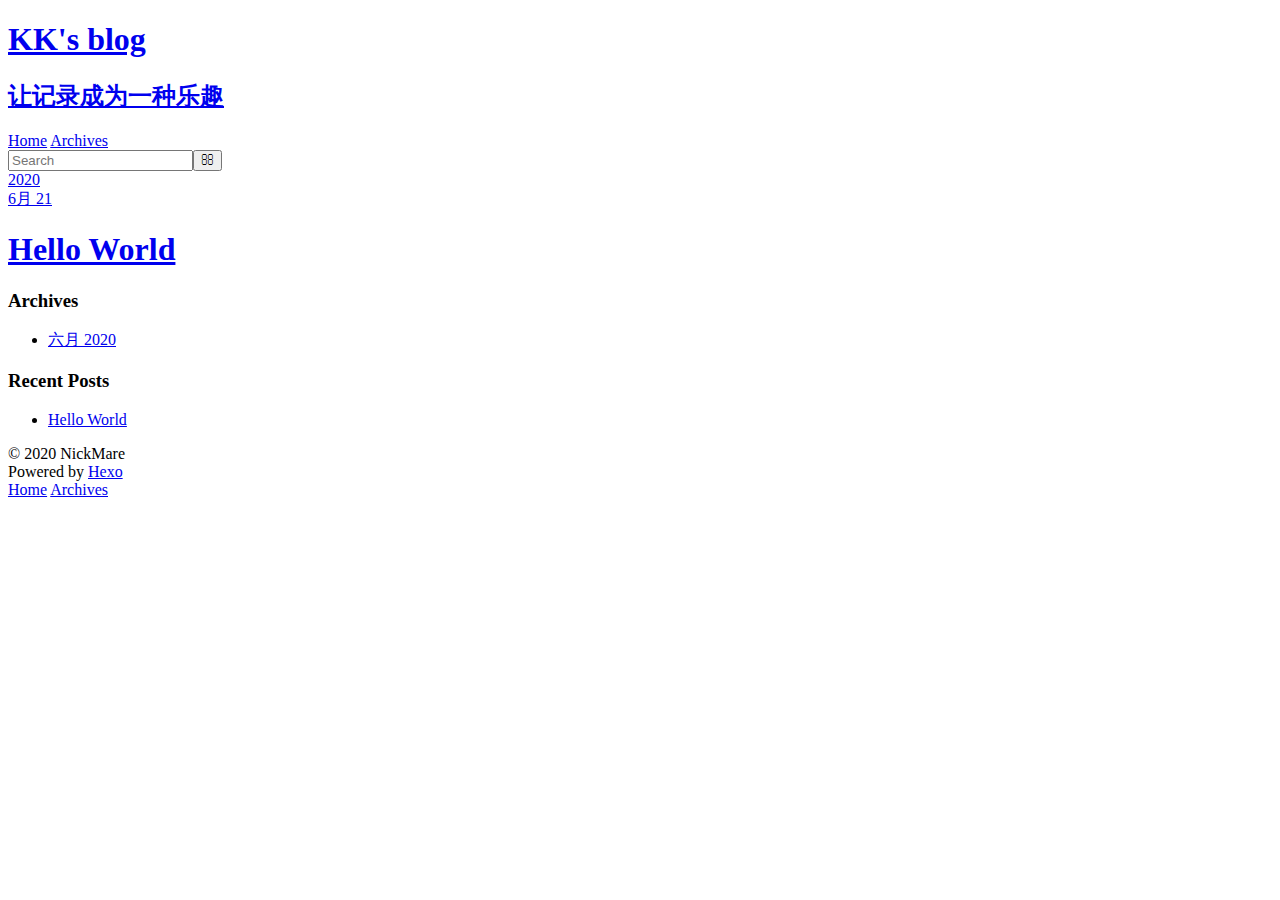
==== commit 047636ec: "Site updated: 2020-06-22 00:39:52" ====
--- a/archives/index.html
+++ b/archives/index.html
@@ -3,9 +3,8 @@
 <head>
   <meta charset="utf-8">
   
-  <meta name="renderer" content="webkit">
-  <meta http-equiv="X-UA-Compatible" content="IE=edge" >
-  <link rel="dns-prefetch" href="http://www.nickmare.top/blog">
+
+  
   <title>Archives | KK&#39;s blog</title>
   <meta name="viewport" content="width=device-width, initial-scale=1, maximum-scale=1">
   <meta name="description" content="哪一个瞬间觉得生活是温柔的？">
@@ -19,145 +18,58 @@
 <meta property="article:tag" content="KK小站">
 <meta name="twitter:card" content="summary">
   
-    <link rel="alternative" href="/atom.xml" title="KK&#39;s blog" type="application/atom+xml">
+    <link rel="alternate" href="/blog/atom.xml" title="KK&#39;s blog" type="application/atom+xml">
   
   
     <link rel="icon" href="/favicon.png">
   
-  <link rel="stylesheet" type="text/css" href="/blog/./main.0cf68a.css">
-  <style type="text/css">
   
-    #container.show {
-      background: linear-gradient(200deg,#a0cfe4,#e8c37e);
-    }
-  </style>
+    <link href="//fonts.googleapis.com/css?family=Source+Code+Pro" rel="stylesheet" type="text/css">
   
-
   
+<link rel="stylesheet" href="/blog/css/style.css">
 
 <meta name="generator" content="Hexo 4.2.1"></head>
 
 <body>
-  <div id="container" q-class="show:isCtnShow">
-    <canvas id="anm-canvas" class="anm-canvas"></canvas>
-    <div class="left-col" q-class="show:isShow">
+  <div id="container">
+    <div id="wrap">
+      <header id="header">
+  <div id="banner"></div>
+  <div id="header-outer" class="outer">
+    <div id="header-title" class="inner">
+      <h1 id="logo-wrap">
+        <a href="/blog/" id="logo">KK&#39;s blog</a>
+      </h1>
       
-<div class="overlay" style="background: #4d4d4d"></div>
-<div class="intrude-less">
-	<header id="header" class="inner">
-		<a href="/" class="profilepic">
-			<img src="" class="js-avatar">
-		</a>
-		<hgroup>
-		  <h1 class="header-author"><a href="/">NickMare</a></h1>
-		</hgroup>
-		
-		<p class="header-subtitle">让记录成为一种乐趣</p>
-		
-
-		<nav class="header-menu">
-			<ul>
-			
-				<li><a href="/blog/">主页</a></li>
-	        
-				<li><a href="/blog/tags/%E9%9A%8F%E7%AC%94/">随笔</a></li>
-	        
-			</ul>
-		</nav>
-		<nav class="header-smart-menu">
-    		
-    			
-    			<a q-on="click: openSlider(e, 'innerArchive')" href="javascript:void(0)">所有文章</a>
-    			
-            
-    			
-    			<a q-on="click: openSlider(e, 'friends')" href="javascript:void(0)">友链</a>
-    			
-            
-    			
-    			<a q-on="click: openSlider(e, 'aboutme')" href="javascript:void(0)">关于我</a>
-    			
-            
-		</nav>
-		<nav class="header-nav">
-			<div class="social">
-				
-					<a class="github" target="_blank" href="#" title="github"><i class="icon-github"></i></a>
-		        
-					<a class="weibo" target="_blank" href="#" title="weibo"><i class="icon-weibo"></i></a>
-		        
-					<a class="rss" target="_blank" href="#" title="rss"><i class="icon-rss"></i></a>
-		        
-					<a class="zhihu" target="_blank" href="#" title="zhihu"><i class="icon-zhihu"></i></a>
-		        
-			</div>
-		</nav>
-	</header>		
-</div>
-
+        <h2 id="subtitle-wrap">
+          <a href="/blog/" id="subtitle">让记录成为一种乐趣</a>
+        </h2>
+      
     </div>
-    <div class="mid-col" q-class="show:isShow,hide:isShow|isFalse">
-      
-<nav id="mobile-nav">
-  	<div class="overlay js-overlay" style="background: #4d4d4d"></div>
-	<div class="btnctn js-mobile-btnctn">
-  		<div class="slider-trigger list" q-on="click: openSlider(e)"><i class="icon icon-sort"></i></div>
-	</div>
-	<div class="intrude-less">
-		<header id="header" class="inner">
-			<div class="profilepic">
-				<img src="" class="js-avatar">
-			</div>
-			<hgroup>
-			  <h1 class="header-author js-header-author">NickMare</h1>
-			</hgroup>
-			
-			<p class="header-subtitle"><i class="icon icon-quo-left"></i>让记录成为一种乐趣<i class="icon icon-quo-right"></i></p>
-			
-			
-			
-				
-			
-				
-			
-			
-			
-			<nav class="header-nav">
-				<div class="social">
-					
-						<a class="github" target="_blank" href="#" title="github"><i class="icon-github"></i></a>
-			        
-						<a class="weibo" target="_blank" href="#" title="weibo"><i class="icon-weibo"></i></a>
-			        
-						<a class="rss" target="_blank" href="#" title="rss"><i class="icon-rss"></i></a>
-			        
-						<a class="zhihu" target="_blank" href="#" title="zhihu"><i class="icon-zhihu"></i></a>
-			        
-				</div>
-			</nav>
-
-			<nav class="header-menu js-header-menu">
-				<ul style="width: 50%">
-				
-				
-					<li style="width: 50%"><a href="/blog/">主页</a></li>
-		        
-					<li style="width: 50%"><a href="/blog/tags/%E9%9A%8F%E7%AC%94/">随笔</a></li>
-		        
-				</ul>
-			</nav>
-		</header>				
-	</div>
-	<div class="mobile-mask" style="display:none" q-show="isShow"></div>
-</nav>
-
-      <div id="wrapper" class="body-wrap">
-        <div class="menu-l">
-          <div class="canvas-wrap">
-            <canvas data-colors="#eaeaea" data-sectionHeight="100" data-contentId="js-content" id="myCanvas1" class="anm-canvas"></canvas>
-          </div>
-          <div id="js-content" class="content-ll">
-            
+    <div id="header-inner" class="inner">
+      <nav id="main-nav">
+        <a id="main-nav-toggle" class="nav-icon"></a>
+        
+          <a class="main-nav-link" href="/blog/">Home</a>
+        
+          <a class="main-nav-link" href="/blog/archives">Archives</a>
+        
+      </nav>
+      <nav id="sub-nav">
+        
+          <a id="nav-rss-link" class="nav-icon" href="/blog/atom.xml" title="RSS Feed"></a>
+        
+        <a id="nav-search-btn" class="nav-icon" title="Search"></a>
+      </nav>
+      <div id="search-form-wrap">
+        <form action="//google.com/search" method="get" accept-charset="UTF-8" class="search-form"><input type="search" name="q" class="search-form-input" placeholder="Search"><button type="submit" class="search-form-submit">&#xF002;</button><input type="hidden" name="sitesearch" value="http://www.nickmare.top/blog"></form>
+      </div>
+    </div>
+  </div>
+</header>
+      <div class="outer">
+        <section id="main">
   
   
     
@@ -173,24 +85,16 @@
     <article class="archive-article archive-type-post">
   <div class="archive-article-inner">
     <header class="archive-article-header">
-      	<div class="article-meta">
-	      	<a href="/blog/2020/06/21/hello-world/" class="archive-article-date">
-  	<time datetime="2020-06-21T11:22:39.330Z" itemprop="datePublished"><i class="icon-calendar icon"></i>2020-06-21</time>
+      <a href="/blog/2020/06/21/hello-world/" class="archive-article-date">
+  <time datetime="2020-06-21T11:22:39.330Z" itemprop="datePublished">6月 21</time>
 </a>
-        </div>
-    	 
+      
   
     <h1 itemprop="name">
       <a class="archive-article-title" href="/blog/2020/06/21/hello-world/">Hello World</a>
     </h1>
   
 
-        <div class="article-info info-on-right">
-          
-          
-
-        </div>
-        <div class="clearfix"></div>
     </header>
   </div>
 </article>
@@ -199,252 +103,83 @@
     </div></section>
   
 
+
+</section>
+        
+          <aside id="sidebar">
+  
     
 
+  
+    
 
-          </div>
-        </div>
+  
+    
+  
+    
+  <div class="widget-wrap">
+    <h3 class="widget-title">Archives</h3>
+    <div class="widget">
+      <ul class="archive-list"><li class="archive-list-item"><a class="archive-list-link" href="/blog/archives/2020/06/">六月 2020</a></li></ul>
+    </div>
+  </div>
+
+
+  
+    
+  <div class="widget-wrap">
+    <h3 class="widget-title">Recent Posts</h3>
+    <div class="widget">
+      <ul>
+        
+          <li>
+            <a href="/blog/2020/06/21/hello-world/">Hello World</a>
+          </li>
+        
+      </ul>
+    </div>
+  </div>
+
+  
+</aside>
+        
       </div>
       <footer id="footer">
+  
   <div class="outer">
-    <div id="footer-info">
-    	<div class="footer-left">
-    		&copy; 2020 NickMare
-    	</div>
-      	<div class="footer-right">
-      		<a href="http://hexo.io/" target="_blank">Hexo</a>  Theme <a href="https://github.com/litten/hexo-theme-yilia" target="_blank">Yilia</a> by Litten
-      	</div>
+    <div id="footer-info" class="inner">
+      &copy; 2020 NickMare<br>
+      Powered by <a href="http://hexo.io/" target="_blank">Hexo</a>
     </div>
   </div>
 </footer>
     </div>
-    <script>
-	var yiliaConfig = {
-		mathjax: false,
-		isHome: false,
-		isPost: false,
-		isArchive: true,
-		isTag: false,
-		isCategory: false,
-		open_in_new: false,
-		toc_hide_index: true,
-		root: "/blog/",
-		innerArchive: true,
-		showTags: false
-	}
-</script>
+    <nav id="mobile-nav">
+  
+    <a href="/blog/" class="mobile-nav-link">Home</a>
+  
+    <a href="/blog/archives" class="mobile-nav-link">Archives</a>
+  
+</nav>
+    
 
-<script>!function(t){function n(e){if(r[e])return r[e].exports;var i=r[e]={exports:{},id:e,loaded:!1};return t[e].call(i.exports,i,i.exports,n),i.loaded=!0,i.exports}var r={};n.m=t,n.c=r,n.p="./",n(0)}([function(t,n,r){r(195),t.exports=r(191)},function(t,n,r){var e=r(3),i=r(52),o=r(27),u=r(28),c=r(53),f="prototype",a=function(t,n,r){var s,l,h,v,p=t&a.F,d=t&a.G,y=t&a.S,g=t&a.P,b=t&a.B,m=d?e:y?e[n]||(e[n]={}):(e[n]||{})[f],x=d?i:i[n]||(i[n]={}),w=x[f]||(x[f]={});d&&(r=n);for(s in r)l=!p&&m&&void 0!==m[s],h=(l?m:r)[s],v=b&&l?c(h,e):g&&"function"==typeof h?c(Function.call,h):h,m&&u(m,s,h,t&a.U),x[s]!=h&&o(x,s,v),g&&w[s]!=h&&(w[s]=h)};e.core=i,a.F=1,a.G=2,a.S=4,a.P=8,a.B=16,a.W=32,a.U=64,a.R=128,t.exports=a},function(t,n,r){var e=r(6);t.exports=function(t){if(!e(t))throw TypeError(t+" is not an object!");return t}},function(t,n){var r=t.exports="undefined"!=typeof window&&window.Math==Math?window:"undefined"!=typeof self&&self.Math==Math?self:Function("return this")();"number"==typeof __g&&(__g=r)},function(t,n){t.exports=function(t){try{return!!t()}catch(t){return!0}}},function(t,n){var r=t.exports="undefined"!=typeof window&&window.Math==Math?window:"undefined"!=typeof self&&self.Math==Math?self:Function("return this")();"number"==typeof __g&&(__g=r)},function(t,n){t.exports=function(t){return"object"==typeof t?null!==t:"function"==typeof t}},function(t,n,r){var e=r(126)("wks"),i=r(76),o=r(3).Symbol,u="function"==typeof o;(t.exports=function(t){return e[t]||(e[t]=u&&o[t]||(u?o:i)("Symbol."+t))}).store=e},function(t,n){var r={}.hasOwnProperty;t.exports=function(t,n){return r.call(t,n)}},function(t,n,r){var e=r(94),i=r(33);t.exports=function(t){return e(i(t))}},function(t,n,r){t.exports=!r(4)(function(){return 7!=Object.defineProperty({},"a",{get:function(){return 7}}).a})},function(t,n,r){var e=r(2),i=r(167),o=r(50),u=Object.defineProperty;n.f=r(10)?Object.defineProperty:function(t,n,r){if(e(t),n=o(n,!0),e(r),i)try{return u(t,n,r)}catch(t){}if("get"in r||"set"in r)throw TypeError("Accessors not supported!");return"value"in r&&(t[n]=r.value),t}},function(t,n,r){t.exports=!r(18)(function(){return 7!=Object.defineProperty({},"a",{get:function(){return 7}}).a})},function(t,n,r){var e=r(14),i=r(22);t.exports=r(12)?function(t,n,r){return e.f(t,n,i(1,r))}:function(t,n,r){return t[n]=r,t}},function(t,n,r){var e=r(20),i=r(58),o=r(42),u=Object.defineProperty;n.f=r(12)?Object.defineProperty:function(t,n,r){if(e(t),n=o(n,!0),e(r),i)try{return u(t,n,r)}catch(t){}if("get"in r||"set"in r)throw TypeError("Accessors not supported!");return"value"in r&&(t[n]=r.value),t}},function(t,n,r){var e=r(40)("wks"),i=r(23),o=r(5).Symbol,u="function"==typeof o;(t.exports=function(t){return e[t]||(e[t]=u&&o[t]||(u?o:i)("Symbol."+t))}).store=e},function(t,n,r){var e=r(67),i=Math.min;t.exports=function(t){return t>0?i(e(t),9007199254740991):0}},function(t,n,r){var e=r(46);t.exports=function(t){return Object(e(t))}},function(t,n){t.exports=function(t){try{return!!t()}catch(t){return!0}}},function(t,n,r){var e=r(63),i=r(34);t.exports=Object.keys||function(t){return e(t,i)}},function(t,n,r){var e=r(21);t.exports=function(t){if(!e(t))throw TypeError(t+" is not an object!");return t}},function(t,n){t.exports=function(t){return"object"==typeof t?null!==t:"function"==typeof t}},function(t,n){t.exports=function(t,n){return{enumerable:!(1&t),configurable:!(2&t),writable:!(4&t),value:n}}},function(t,n){var r=0,e=Math.random();t.exports=function(t){return"Symbol(".concat(void 0===t?"":t,")_",(++r+e).toString(36))}},function(t,n){var r={}.hasOwnProperty;t.exports=function(t,n){return r.call(t,n)}},function(t,n){var r=t.exports={version:"2.4.0"};"number"==typeof __e&&(__e=r)},function(t,n){t.exports=function(t){if("function"!=typeof t)throw TypeError(t+" is not a function!");return t}},function(t,n,r){var e=r(11),i=r(66);t.exports=r(10)?function(t,n,r){return e.f(t,n,i(1,r))}:function(t,n,r){return t[n]=r,t}},function(t,n,r){var e=r(3),i=r(27),o=r(24),u=r(76)("src"),c="toString",f=Function[c],a=(""+f).split(c);r(52).inspectSource=function(t){return f.call(t)},(t.exports=function(t,n,r,c){var f="function"==typeof r;f&&(o(r,"name")||i(r,"name",n)),t[n]!==r&&(f&&(o(r,u)||i(r,u,t[n]?""+t[n]:a.join(String(n)))),t===e?t[n]=r:c?t[n]?t[n]=r:i(t,n,r):(delete t[n],i(t,n,r)))})(Function.prototype,c,function(){return"function"==typeof this&&this[u]||f.call(this)})},function(t,n,r){var e=r(1),i=r(4),o=r(46),u=function(t,n,r,e){var i=String(o(t)),u="<"+n;return""!==r&&(u+=" "+r+'="'+String(e).replace(/"/g,"&quot;")+'"'),u+">"+i+"</"+n+">"};t.exports=function(t,n){var r={};r[t]=n(u),e(e.P+e.F*i(function(){var n=""[t]('"');return n!==n.toLowerCase()||n.split('"').length>3}),"String",r)}},function(t,n,r){var e=r(115),i=r(46);t.exports=function(t){return e(i(t))}},function(t,n,r){var e=r(116),i=r(66),o=r(30),u=r(50),c=r(24),f=r(167),a=Object.getOwnPropertyDescriptor;n.f=r(10)?a:function(t,n){if(t=o(t),n=u(n,!0),f)try{return a(t,n)}catch(t){}if(c(t,n))return i(!e.f.call(t,n),t[n])}},function(t,n,r){var e=r(24),i=r(17),o=r(145)("IE_PROTO"),u=Object.prototype;t.exports=Object.getPrototypeOf||function(t){return t=i(t),e(t,o)?t[o]:"function"==typeof t.constructor&&t instanceof t.constructor?t.constructor.prototype:t instanceof Object?u:null}},function(t,n){t.exports=function(t){if(void 0==t)throw TypeError("Can't call method on  "+t);return t}},function(t,n){t.exports="constructor,hasOwnProperty,isPrototypeOf,propertyIsEnumerable,toLocaleString,toString,valueOf".split(",")},function(t,n){t.exports={}},function(t,n){t.exports=!0},function(t,n){n.f={}.propertyIsEnumerable},function(t,n,r){var e=r(14).f,i=r(8),o=r(15)("toStringTag");t.exports=function(t,n,r){t&&!i(t=r?t:t.prototype,o)&&e(t,o,{configurable:!0,value:n})}},function(t,n,r){var e=r(40)("keys"),i=r(23);t.exports=function(t){return e[t]||(e[t]=i(t))}},function(t,n,r){var e=r(5),i="__core-js_shared__",o=e[i]||(e[i]={});t.exports=function(t){return o[t]||(o[t]={})}},function(t,n){var r=Math.ceil,e=Math.floor;t.exports=function(t){return isNaN(t=+t)?0:(t>0?e:r)(t)}},function(t,n,r){var e=r(21);t.exports=function(t,n){if(!e(t))return t;var r,i;if(n&&"function"==typeof(r=t.toString)&&!e(i=r.call(t)))return i;if("function"==typeof(r=t.valueOf)&&!e(i=r.call(t)))return i;if(!n&&"function"==typeof(r=t.toString)&&!e(i=r.call(t)))return i;throw TypeError("Can't convert object to primitive value")}},function(t,n,r){var e=r(5),i=r(25),o=r(36),u=r(44),c=r(14).f;t.exports=function(t){var n=i.Symbol||(i.Symbol=o?{}:e.Symbol||{});"_"==t.charAt(0)||t in n||c(n,t,{value:u.f(t)})}},function(t,n,r){n.f=r(15)},function(t,n){var r={}.toString;t.exports=function(t){return r.call(t).slice(8,-1)}},function(t,n){t.exports=function(t){if(void 0==t)throw TypeError("Can't call method on  "+t);return t}},function(t,n,r){var e=r(4);t.exports=function(t,n){return!!t&&e(function(){n?t.call(null,function(){},1):t.call(null)})}},function(t,n,r){var e=r(53),i=r(115),o=r(17),u=r(16),c=r(203);t.exports=function(t,n){var r=1==t,f=2==t,a=3==t,s=4==t,l=6==t,h=5==t||l,v=n||c;return function(n,c,p){for(var d,y,g=o(n),b=i(g),m=e(c,p,3),x=u(b.length),w=0,S=r?v(n,x):f?v(n,0):void 0;x>w;w++)if((h||w in b)&&(d=b[w],y=m(d,w,g),t))if(r)S[w]=y;else if(y)switch(t){case 3:return!0;case 5:return d;case 6:return w;case 2:S.push(d)}else if(s)return!1;return l?-1:a||s?s:S}}},function(t,n,r){var e=r(1),i=r(52),o=r(4);t.exports=function(t,n){var r=(i.Object||{})[t]||Object[t],u={};u[t]=n(r),e(e.S+e.F*o(function(){r(1)}),"Object",u)}},function(t,n,r){var e=r(6);t.exports=function(t,n){if(!e(t))return t;var r,i;if(n&&"function"==typeof(r=t.toString)&&!e(i=r.call(t)))return i;if("function"==typeof(r=t.valueOf)&&!e(i=r.call(t)))return i;if(!n&&"function"==typeof(r=t.toString)&&!e(i=r.call(t)))return i;throw TypeError("Can't convert object to primitive value")}},function(t,n,r){var e=r(5),i=r(25),o=r(91),u=r(13),c="prototype",f=function(t,n,r){var a,s,l,h=t&f.F,v=t&f.G,p=t&f.S,d=t&f.P,y=t&f.B,g=t&f.W,b=v?i:i[n]||(i[n]={}),m=b[c],x=v?e:p?e[n]:(e[n]||{})[c];v&&(r=n);for(a in r)(s=!h&&x&&void 0!==x[a])&&a in b||(l=s?x[a]:r[a],b[a]=v&&"function"!=typeof x[a]?r[a]:y&&s?o(l,e):g&&x[a]==l?function(t){var n=function(n,r,e){if(this instanceof t){switch(arguments.length){case 0:return new t;case 1:return new t(n);case 2:return new t(n,r)}return new t(n,r,e)}return t.apply(this,arguments)};return n[c]=t[c],n}(l):d&&"function"==typeof l?o(Function.call,l):l,d&&((b.virtual||(b.virtual={}))[a]=l,t&f.R&&m&&!m[a]&&u(m,a,l)))};f.F=1,f.G=2,f.S=4,f.P=8,f.B=16,f.W=32,f.U=64,f.R=128,t.exports=f},function(t,n){var r=t.exports={version:"2.4.0"};"number"==typeof __e&&(__e=r)},function(t,n,r){var e=r(26);t.exports=function(t,n,r){if(e(t),void 0===n)return t;switch(r){case 1:return function(r){return t.call(n,r)};case 2:return function(r,e){return t.call(n,r,e)};case 3:return function(r,e,i){return t.call(n,r,e,i)}}return function(){return t.apply(n,arguments)}}},function(t,n,r){var e=r(183),i=r(1),o=r(126)("metadata"),u=o.store||(o.store=new(r(186))),c=function(t,n,r){var i=u.get(t);if(!i){if(!r)return;u.set(t,i=new e)}var o=i.get(n);if(!o){if(!r)return;i.set(n,o=new e)}return o},f=function(t,n,r){var e=c(n,r,!1);return void 0!==e&&e.has(t)},a=function(t,n,r){var e=c(n,r,!1);return void 0===e?void 0:e.get(t)},s=function(t,n,r,e){c(r,e,!0).set(t,n)},l=function(t,n){var r=c(t,n,!1),e=[];return r&&r.forEach(function(t,n){e.push(n)}),e},h=function(t){return void 0===t||"symbol"==typeof t?t:String(t)},v=function(t){i(i.S,"Reflect",t)};t.exports={store:u,map:c,has:f,get:a,set:s,keys:l,key:h,exp:v}},function(t,n,r){"use strict";if(r(10)){var e=r(69),i=r(3),o=r(4),u=r(1),c=r(127),f=r(152),a=r(53),s=r(68),l=r(66),h=r(27),v=r(73),p=r(67),d=r(16),y=r(75),g=r(50),b=r(24),m=r(180),x=r(114),w=r(6),S=r(17),_=r(137),O=r(70),E=r(32),P=r(71).f,j=r(154),F=r(76),M=r(7),A=r(48),N=r(117),T=r(146),I=r(155),k=r(80),L=r(123),R=r(74),C=r(130),D=r(160),U=r(11),W=r(31),G=U.f,B=W.f,V=i.RangeError,z=i.TypeError,q=i.Uint8Array,K="ArrayBuffer",J="Shared"+K,Y="BYTES_PER_ELEMENT",H="prototype",$=Array[H],X=f.ArrayBuffer,Q=f.DataView,Z=A(0),tt=A(2),nt=A(3),rt=A(4),et=A(5),it=A(6),ot=N(!0),ut=N(!1),ct=I.values,ft=I.keys,at=I.entries,st=$.lastIndexOf,lt=$.reduce,ht=$.reduceRight,vt=$.join,pt=$.sort,dt=$.slice,yt=$.toString,gt=$.toLocaleString,bt=M("iterator"),mt=M("toStringTag"),xt=F("typed_constructor"),wt=F("def_constructor"),St=c.CONSTR,_t=c.TYPED,Ot=c.VIEW,Et="Wrong length!",Pt=A(1,function(t,n){return Tt(T(t,t[wt]),n)}),jt=o(function(){return 1===new q(new Uint16Array([1]).buffer)[0]}),Ft=!!q&&!!q[H].set&&o(function(){new q(1).set({})}),Mt=function(t,n){if(void 0===t)throw z(Et);var r=+t,e=d(t);if(n&&!m(r,e))throw V(Et);return e},At=function(t,n){var r=p(t);if(r<0||r%n)throw V("Wrong offset!");return r},Nt=function(t){if(w(t)&&_t in t)return t;throw z(t+" is not a typed array!")},Tt=function(t,n){if(!(w(t)&&xt in t))throw z("It is not a typed array constructor!");return new t(n)},It=function(t,n){return kt(T(t,t[wt]),n)},kt=function(t,n){for(var r=0,e=n.length,i=Tt(t,e);e>r;)i[r]=n[r++];return i},Lt=function(t,n,r){G(t,n,{get:function(){return this._d[r]}})},Rt=function(t){var n,r,e,i,o,u,c=S(t),f=arguments.length,s=f>1?arguments[1]:void 0,l=void 0!==s,h=j(c);if(void 0!=h&&!_(h)){for(u=h.call(c),e=[],n=0;!(o=u.next()).done;n++)e.push(o.value);c=e}for(l&&f>2&&(s=a(s,arguments[2],2)),n=0,r=d(c.length),i=Tt(this,r);r>n;n++)i[n]=l?s(c[n],n):c[n];return i},Ct=function(){for(var t=0,n=arguments.length,r=Tt(this,n);n>t;)r[t]=arguments[t++];return r},Dt=!!q&&o(function(){gt.call(new q(1))}),Ut=function(){return gt.apply(Dt?dt.call(Nt(this)):Nt(this),arguments)},Wt={copyWithin:function(t,n){return D.call(Nt(this),t,n,arguments.length>2?arguments[2]:void 0)},every:function(t){return rt(Nt(this),t,arguments.length>1?arguments[1]:void 0)},fill:function(t){return C.apply(Nt(this),arguments)},filter:function(t){return It(this,tt(Nt(this),t,arguments.length>1?arguments[1]:void 0))},find:function(t){return et(Nt(this),t,arguments.length>1?arguments[1]:void 0)},findIndex:function(t){return it(Nt(this),t,arguments.length>1?arguments[1]:void 0)},forEach:function(t){Z(Nt(this),t,arguments.length>1?arguments[1]:void 0)},indexOf:function(t){return ut(Nt(this),t,arguments.length>1?arguments[1]:void 0)},includes:function(t){return ot(Nt(this),t,arguments.length>1?arguments[1]:void 0)},join:function(t){return vt.apply(Nt(this),arguments)},lastIndexOf:function(t){return st.apply(Nt(this),arguments)},map:function(t){return Pt(Nt(this),t,arguments.length>1?arguments[1]:void 0)},reduce:function(t){return lt.apply(Nt(this),arguments)},reduceRight:function(t){return ht.apply(Nt(this),arguments)},reverse:function(){for(var t,n=this,r=Nt(n).length,e=Math.floor(r/2),i=0;i<e;)t=n[i],n[i++]=n[--r],n[r]=t;return n},some:function(t){return nt(Nt(this),t,arguments.length>1?arguments[1]:void 0)},sort:function(t){return pt.call(Nt(this),t)},subarray:function(t,n){var r=Nt(this),e=r.length,i=y(t,e);return new(T(r,r[wt]))(r.buffer,r.byteOffset+i*r.BYTES_PER_ELEMENT,d((void 0===n?e:y(n,e))-i))}},Gt=function(t,n){return It(this,dt.call(Nt(this),t,n))},Bt=function(t){Nt(this);var n=At(arguments[1],1),r=this.length,e=S(t),i=d(e.length),o=0;if(i+n>r)throw V(Et);for(;o<i;)this[n+o]=e[o++]},Vt={entries:function(){return at.call(Nt(this))},keys:function(){return ft.call(Nt(this))},values:function(){return ct.call(Nt(this))}},zt=function(t,n){return w(t)&&t[_t]&&"symbol"!=typeof n&&n in t&&String(+n)==String(n)},qt=function(t,n){return zt(t,n=g(n,!0))?l(2,t[n]):B(t,n)},Kt=function(t,n,r){return!(zt(t,n=g(n,!0))&&w(r)&&b(r,"value"))||b(r,"get")||b(r,"set")||r.configurable||b(r,"writable")&&!r.writable||b(r,"enumerable")&&!r.enumerable?G(t,n,r):(t[n]=r.value,t)};St||(W.f=qt,U.f=Kt),u(u.S+u.F*!St,"Object",{getOwnPropertyDescriptor:qt,defineProperty:Kt}),o(function(){yt.call({})})&&(yt=gt=function(){return vt.call(this)});var Jt=v({},Wt);v(Jt,Vt),h(Jt,bt,Vt.values),v(Jt,{slice:Gt,set:Bt,constructor:function(){},toString:yt,toLocaleString:Ut}),Lt(Jt,"buffer","b"),Lt(Jt,"byteOffset","o"),Lt(Jt,"byteLength","l"),Lt(Jt,"length","e"),G(Jt,mt,{get:function(){return this[_t]}}),t.exports=function(t,n,r,f){f=!!f;var a=t+(f?"Clamped":"")+"Array",l="Uint8Array"!=a,v="get"+t,p="set"+t,y=i[a],g=y||{},b=y&&E(y),m=!y||!c.ABV,S={},_=y&&y[H],j=function(t,r){var e=t._d;return e.v[v](r*n+e.o,jt)},F=function(t,r,e){var i=t._d;f&&(e=(e=Math.round(e))<0?0:e>255?255:255&e),i.v[p](r*n+i.o,e,jt)},M=function(t,n){G(t,n,{get:function(){return j(this,n)},set:function(t){return F(this,n,t)},enumerable:!0})};m?(y=r(function(t,r,e,i){s(t,y,a,"_d");var o,u,c,f,l=0,v=0;if(w(r)){if(!(r instanceof X||(f=x(r))==K||f==J))return _t in r?kt(y,r):Rt.call(y,r);o=r,v=At(e,n);var p=r.byteLength;if(void 0===i){if(p%n)throw V(Et);if((u=p-v)<0)throw V(Et)}else if((u=d(i)*n)+v>p)throw V(Et);c=u/n}else c=Mt(r,!0),u=c*n,o=new X(u);for(h(t,"_d",{b:o,o:v,l:u,e:c,v:new Q(o)});l<c;)M(t,l++)}),_=y[H]=O(Jt),h(_,"constructor",y)):L(function(t){new y(null),new y(t)},!0)||(y=r(function(t,r,e,i){s(t,y,a);var o;return w(r)?r instanceof X||(o=x(r))==K||o==J?void 0!==i?new g(r,At(e,n),i):void 0!==e?new g(r,At(e,n)):new g(r):_t in r?kt(y,r):Rt.call(y,r):new g(Mt(r,l))}),Z(b!==Function.prototype?P(g).concat(P(b)):P(g),function(t){t in y||h(y,t,g[t])}),y[H]=_,e||(_.constructor=y));var A=_[bt],N=!!A&&("values"==A.name||void 0==A.name),T=Vt.values;h(y,xt,!0),h(_,_t,a),h(_,Ot,!0),h(_,wt,y),(f?new y(1)[mt]==a:mt in _)||G(_,mt,{get:function(){return a}}),S[a]=y,u(u.G+u.W+u.F*(y!=g),S),u(u.S,a,{BYTES_PER_ELEMENT:n,from:Rt,of:Ct}),Y in _||h(_,Y,n),u(u.P,a,Wt),R(a),u(u.P+u.F*Ft,a,{set:Bt}),u(u.P+u.F*!N,a,Vt),u(u.P+u.F*(_.toString!=yt),a,{toString:yt}),u(u.P+u.F*o(function(){new y(1).slice()}),a,{slice:Gt}),u(u.P+u.F*(o(function(){return[1,2].toLocaleString()!=new y([1,2]).toLocaleString()})||!o(function(){_.toLocaleString.call([1,2])})),a,{toLocaleString:Ut}),k[a]=N?A:T,e||N||h(_,bt,T)}}else t.exports=function(){}},function(t,n){var r={}.toString;t.exports=function(t){return r.call(t).slice(8,-1)}},function(t,n,r){var e=r(21),i=r(5).document,o=e(i)&&e(i.createElement);t.exports=function(t){return o?i.createElement(t):{}}},function(t,n,r){t.exports=!r(12)&&!r(18)(function(){return 7!=Object.defineProperty(r(57)("div"),"a",{get:function(){return 7}}).a})},function(t,n,r){"use strict";var e=r(36),i=r(51),o=r(64),u=r(13),c=r(8),f=r(35),a=r(96),s=r(38),l=r(103),h=r(15)("iterator"),v=!([].keys&&"next"in[].keys()),p="keys",d="values",y=function(){return this};t.exports=function(t,n,r,g,b,m,x){a(r,n,g);var w,S,_,O=function(t){if(!v&&t in F)return F[t];switch(t){case p:case d:return function(){return new r(this,t)}}return function(){return new r(this,t)}},E=n+" Iterator",P=b==d,j=!1,F=t.prototype,M=F[h]||F["@@iterator"]||b&&F[b],A=M||O(b),N=b?P?O("entries"):A:void 0,T="Array"==n?F.entries||M:M;if(T&&(_=l(T.call(new t)))!==Object.prototype&&(s(_,E,!0),e||c(_,h)||u(_,h,y)),P&&M&&M.name!==d&&(j=!0,A=function(){return M.call(this)}),e&&!x||!v&&!j&&F[h]||u(F,h,A),f[n]=A,f[E]=y,b)if(w={values:P?A:O(d),keys:m?A:O(p),entries:N},x)for(S in w)S in F||o(F,S,w[S]);else i(i.P+i.F*(v||j),n,w);return w}},function(t,n,r){var e=r(20),i=r(100),o=r(34),u=r(39)("IE_PROTO"),c=function(){},f="prototype",a=function(){var t,n=r(57)("iframe"),e=o.length;for(n.style.display="none",r(93).appendChild(n),n.src="javascript:",t=n.contentWindow.document,t.open(),t.write("<script>document.F=Object<\/script>"),t.close(),a=t.F;e--;)delete a[f][o[e]];return a()};t.exports=Object.create||function(t,n){var r;return null!==t?(c[f]=e(t),r=new c,c[f]=null,r[u]=t):r=a(),void 0===n?r:i(r,n)}},function(t,n,r){var e=r(63),i=r(34).concat("length","prototype");n.f=Object.getOwnPropertyNames||function(t){return e(t,i)}},function(t,n){n.f=Object.getOwnPropertySymbols},function(t,n,r){var e=r(8),i=r(9),o=r(90)(!1),u=r(39)("IE_PROTO");t.exports=function(t,n){var r,c=i(t),f=0,a=[];for(r in c)r!=u&&e(c,r)&&a.push(r);for(;n.length>f;)e(c,r=n[f++])&&(~o(a,r)||a.push(r));return a}},function(t,n,r){t.exports=r(13)},function(t,n,r){var e=r(76)("meta"),i=r(6),o=r(24),u=r(11).f,c=0,f=Object.isExtensible||function(){return!0},a=!r(4)(function(){return f(Object.preventExtensions({}))}),s=function(t){u(t,e,{value:{i:"O"+ ++c,w:{}}})},l=function(t,n){if(!i(t))return"symbol"==typeof t?t:("string"==typeof t?"S":"P")+t;if(!o(t,e)){if(!f(t))return"F";if(!n)return"E";s(t)}return t[e].i},h=function(t,n){if(!o(t,e)){if(!f(t))return!0;if(!n)return!1;s(t)}return t[e].w},v=function(t){return a&&p.NEED&&f(t)&&!o(t,e)&&s(t),t},p=t.exports={KEY:e,NEED:!1,fastKey:l,getWeak:h,onFreeze:v}},function(t,n){t.exports=function(t,n){return{enumerable:!(1&t),configurable:!(2&t),writable:!(4&t),value:n}}},function(t,n){var r=Math.ceil,e=Math.floor;t.exports=function(t){return isNaN(t=+t)?0:(t>0?e:r)(t)}},function(t,n){t.exports=function(t,n,r,e){if(!(t instanceof n)||void 0!==e&&e in t)throw TypeError(r+": incorrect invocation!");return t}},function(t,n){t.exports=!1},function(t,n,r){var e=r(2),i=r(173),o=r(133),u=r(145)("IE_PROTO"),c=function(){},f="prototype",a=function(){var t,n=r(132)("iframe"),e=o.length;for(n.style.display="none",r(135).appendChild(n),n.src="javascript:",t=n.contentWindow.document,t.open(),t.write("<script>document.F=Object<\/script>"),t.close(),a=t.F;e--;)delete a[f][o[e]];return a()};t.exports=Object.create||function(t,n){var r;return null!==t?(c[f]=e(t),r=new c,c[f]=null,r[u]=t):r=a(),void 0===n?r:i(r,n)}},function(t,n,r){var e=r(175),i=r(133).concat("length","prototype");n.f=Object.getOwnPropertyNames||function(t){return e(t,i)}},function(t,n,r){var e=r(175),i=r(133);t.exports=Object.keys||function(t){return e(t,i)}},function(t,n,r){var e=r(28);t.exports=function(t,n,r){for(var i in n)e(t,i,n[i],r);return t}},function(t,n,r){"use strict";var e=r(3),i=r(11),o=r(10),u=r(7)("species");t.exports=function(t){var n=e[t];o&&n&&!n[u]&&i.f(n,u,{configurable:!0,get:function(){return this}})}},function(t,n,r){var e=r(67),i=Math.max,o=Math.min;t.exports=function(t,n){return t=e(t),t<0?i(t+n,0):o(t,n)}},function(t,n){var r=0,e=Math.random();t.exports=function(t){return"Symbol(".concat(void 0===t?"":t,")_",(++r+e).toString(36))}},function(t,n,r){var e=r(33);t.exports=function(t){return Object(e(t))}},function(t,n,r){var e=r(7)("unscopables"),i=Array.prototype;void 0==i[e]&&r(27)(i,e,{}),t.exports=function(t){i[e][t]=!0}},function(t,n,r){var e=r(53),i=r(169),o=r(137),u=r(2),c=r(16),f=r(154),a={},s={},n=t.exports=function(t,n,r,l,h){var v,p,d,y,g=h?function(){return t}:f(t),b=e(r,l,n?2:1),m=0;if("function"!=typeof g)throw TypeError(t+" is not iterable!");if(o(g)){for(v=c(t.length);v>m;m++)if((y=n?b(u(p=t[m])[0],p[1]):b(t[m]))===a||y===s)return y}else for(d=g.call(t);!(p=d.next()).done;)if((y=i(d,b,p.value,n))===a||y===s)return y};n.BREAK=a,n.RETURN=s},function(t,n){t.exports={}},function(t,n,r){var e=r(11).f,i=r(24),o=r(7)("toStringTag");t.exports=function(t,n,r){t&&!i(t=r?t:t.prototype,o)&&e(t,o,{configurable:!0,value:n})}},function(t,n,r){var e=r(1),i=r(46),o=r(4),u=r(150),c="["+u+"]",f="​-",a=RegExp("^"+c+c+"*"),s=RegExp(c+c+"*$"),l=function(t,n,r){var i={},c=o(function(){return!!u[t]()||f[t]()!=f}),a=i[t]=c?n(h):u[t];r&&(i[r]=a),e(e.P+e.F*c,"String",i)},h=l.trim=function(t,n){return t=String(i(t)),1&n&&(t=t.replace(a,"")),2&n&&(t=t.replace(s,"")),t};t.exports=l},function(t,n,r){t.exports={default:r(86),__esModule:!0}},function(t,n,r){t.exports={default:r(87),__esModule:!0}},function(t,n,r){"use strict";function e(t){return t&&t.__esModule?t:{default:t}}n.__esModule=!0;var i=r(84),o=e(i),u=r(83),c=e(u),f="function"==typeof c.default&&"symbol"==typeof o.default?function(t){return typeof t}:function(t){return t&&"function"==typeof c.default&&t.constructor===c.default&&t!==c.default.prototype?"symbol":typeof t};n.default="function"==typeof c.default&&"symbol"===f(o.default)?function(t){return void 0===t?"undefined":f(t)}:function(t){return t&&"function"==typeof c.default&&t.constructor===c.default&&t!==c.default.prototype?"symbol":void 0===t?"undefined":f(t)}},function(t,n,r){r(110),r(108),r(111),r(112),t.exports=r(25).Symbol},function(t,n,r){r(109),r(113),t.exports=r(44).f("iterator")},function(t,n){t.exports=function(t){if("function"!=typeof t)throw TypeError(t+" is not a function!");return t}},function(t,n){t.exports=function(){}},function(t,n,r){var e=r(9),i=r(106),o=r(105);t.exports=function(t){return function(n,r,u){var c,f=e(n),a=i(f.length),s=o(u,a);if(t&&r!=r){for(;a>s;)if((c=f[s++])!=c)return!0}else for(;a>s;s++)if((t||s in f)&&f[s]===r)return t||s||0;return!t&&-1}}},function(t,n,r){var e=r(88);t.exports=function(t,n,r){if(e(t),void 0===n)return t;switch(r){case 1:return function(r){return t.call(n,r)};case 2:return function(r,e){return t.call(n,r,e)};case 3:return function(r,e,i){return t.call(n,r,e,i)}}return function(){return t.apply(n,arguments)}}},function(t,n,r){var e=r(19),i=r(62),o=r(37);t.exports=function(t){var n=e(t),r=i.f;if(r)for(var u,c=r(t),f=o.f,a=0;c.length>a;)f.call(t,u=c[a++])&&n.push(u);return n}},function(t,n,r){t.exports=r(5).document&&document.documentElement},function(t,n,r){var e=r(56);t.exports=Object("z").propertyIsEnumerable(0)?Object:function(t){return"String"==e(t)?t.split(""):Object(t)}},function(t,n,r){var e=r(56);t.exports=Array.isArray||function(t){return"Array"==e(t)}},function(t,n,r){"use strict";var e=r(60),i=r(22),o=r(38),u={};r(13)(u,r(15)("iterator"),function(){return this}),t.exports=function(t,n,r){t.prototype=e(u,{next:i(1,r)}),o(t,n+" Iterator")}},function(t,n){t.exports=function(t,n){return{value:n,done:!!t}}},function(t,n,r){var e=r(19),i=r(9);t.exports=function(t,n){for(var r,o=i(t),u=e(o),c=u.length,f=0;c>f;)if(o[r=u[f++]]===n)return r}},function(t,n,r){var e=r(23)("meta"),i=r(21),o=r(8),u=r(14).f,c=0,f=Object.isExtensible||function(){return!0},a=!r(18)(function(){return f(Object.preventExtensions({}))}),s=function(t){u(t,e,{value:{i:"O"+ ++c,w:{}}})},l=function(t,n){if(!i(t))return"symbol"==typeof t?t:("string"==typeof t?"S":"P")+t;if(!o(t,e)){if(!f(t))return"F";if(!n)return"E";s(t)}return t[e].i},h=function(t,n){if(!o(t,e)){if(!f(t))return!0;if(!n)return!1;s(t)}return t[e].w},v=function(t){return a&&p.NEED&&f(t)&&!o(t,e)&&s(t),t},p=t.exports={KEY:e,NEED:!1,fastKey:l,getWeak:h,onFreeze:v}},function(t,n,r){var e=r(14),i=r(20),o=r(19);t.exports=r(12)?Object.defineProperties:function(t,n){i(t);for(var r,u=o(n),c=u.length,f=0;c>f;)e.f(t,r=u[f++],n[r]);return t}},function(t,n,r){var e=r(37),i=r(22),o=r(9),u=r(42),c=r(8),f=r(58),a=Object.getOwnPropertyDescriptor;n.f=r(12)?a:function(t,n){if(t=o(t),n=u(n,!0),f)try{return a(t,n)}catch(t){}if(c(t,n))return i(!e.f.call(t,n),t[n])}},function(t,n,r){var e=r(9),i=r(61).f,o={}.toString,u="object"==typeof window&&window&&Object.getOwnPropertyNames?Object.getOwnPropertyNames(window):[],c=function(t){try{return i(t)}catch(t){return u.slice()}};t.exports.f=function(t){return u&&"[object Window]"==o.call(t)?c(t):i(e(t))}},function(t,n,r){var e=r(8),i=r(77),o=r(39)("IE_PROTO"),u=Object.prototype;t.exports=Object.getPrototypeOf||function(t){return t=i(t),e(t,o)?t[o]:"function"==typeof t.constructor&&t instanceof t.constructor?t.constructor.prototype:t instanceof Object?u:null}},function(t,n,r){var e=r(41),i=r(33);t.exports=function(t){return function(n,r){var o,u,c=String(i(n)),f=e(r),a=c.length;return f<0||f>=a?t?"":void 0:(o=c.charCodeAt(f),o<55296||o>56319||f+1===a||(u=c.charCodeAt(f+1))<56320||u>57343?t?c.charAt(f):o:t?c.slice(f,f+2):u-56320+(o-55296<<10)+65536)}}},function(t,n,r){var e=r(41),i=Math.max,o=Math.min;t.exports=function(t,n){return t=e(t),t<0?i(t+n,0):o(t,n)}},function(t,n,r){var e=r(41),i=Math.min;t.exports=function(t){return t>0?i(e(t),9007199254740991):0}},function(t,n,r){"use strict";var e=r(89),i=r(97),o=r(35),u=r(9);t.exports=r(59)(Array,"Array",function(t,n){this._t=u(t),this._i=0,this._k=n},function(){var t=this._t,n=this._k,r=this._i++;return!t||r>=t.length?(this._t=void 0,i(1)):"keys"==n?i(0,r):"values"==n?i(0,t[r]):i(0,[r,t[r]])},"values"),o.Arguments=o.Array,e("keys"),e("values"),e("entries")},function(t,n){},function(t,n,r){"use strict";var e=r(104)(!0);r(59)(String,"String",function(t){this._t=String(t),this._i=0},function(){var t,n=this._t,r=this._i;return r>=n.length?{value:void 0,done:!0}:(t=e(n,r),this._i+=t.length,{value:t,done:!1})})},function(t,n,r){"use strict";var e=r(5),i=r(8),o=r(12),u=r(51),c=r(64),f=r(99).KEY,a=r(18),s=r(40),l=r(38),h=r(23),v=r(15),p=r(44),d=r(43),y=r(98),g=r(92),b=r(95),m=r(20),x=r(9),w=r(42),S=r(22),_=r(60),O=r(102),E=r(101),P=r(14),j=r(19),F=E.f,M=P.f,A=O.f,N=e.Symbol,T=e.JSON,I=T&&T.stringify,k="prototype",L=v("_hidden"),R=v("toPrimitive"),C={}.propertyIsEnumerable,D=s("symbol-registry"),U=s("symbols"),W=s("op-symbols"),G=Object[k],B="function"==typeof N,V=e.QObject,z=!V||!V[k]||!V[k].findChild,q=o&&a(function(){return 7!=_(M({},"a",{get:function(){return M(this,"a",{value:7}).a}})).a})?function(t,n,r){var e=F(G,n);e&&delete G[n],M(t,n,r),e&&t!==G&&M(G,n,e)}:M,K=function(t){var n=U[t]=_(N[k]);return n._k=t,n},J=B&&"symbol"==typeof N.iterator?function(t){return"symbol"==typeof t}:function(t){return t instanceof N},Y=function(t,n,r){return t===G&&Y(W,n,r),m(t),n=w(n,!0),m(r),i(U,n)?(r.enumerable?(i(t,L)&&t[L][n]&&(t[L][n]=!1),r=_(r,{enumerable:S(0,!1)})):(i(t,L)||M(t,L,S(1,{})),t[L][n]=!0),q(t,n,r)):M(t,n,r)},H=function(t,n){m(t);for(var r,e=g(n=x(n)),i=0,o=e.length;o>i;)Y(t,r=e[i++],n[r]);return t},$=function(t,n){return void 0===n?_(t):H(_(t),n)},X=function(t){var n=C.call(this,t=w(t,!0));return!(this===G&&i(U,t)&&!i(W,t))&&(!(n||!i(this,t)||!i(U,t)||i(this,L)&&this[L][t])||n)},Q=function(t,n){if(t=x(t),n=w(n,!0),t!==G||!i(U,n)||i(W,n)){var r=F(t,n);return!r||!i(U,n)||i(t,L)&&t[L][n]||(r.enumerable=!0),r}},Z=function(t){for(var n,r=A(x(t)),e=[],o=0;r.length>o;)i(U,n=r[o++])||n==L||n==f||e.push(n);return e},tt=function(t){for(var n,r=t===G,e=A(r?W:x(t)),o=[],u=0;e.length>u;)!i(U,n=e[u++])||r&&!i(G,n)||o.push(U[n]);return o};B||(N=function(){if(this instanceof N)throw TypeError("Symbol is not a constructor!");var t=h(arguments.length>0?arguments[0]:void 0),n=function(r){this===G&&n.call(W,r),i(this,L)&&i(this[L],t)&&(this[L][t]=!1),q(this,t,S(1,r))};return o&&z&&q(G,t,{configurable:!0,set:n}),K(t)},c(N[k],"toString",function(){return this._k}),E.f=Q,P.f=Y,r(61).f=O.f=Z,r(37).f=X,r(62).f=tt,o&&!r(36)&&c(G,"propertyIsEnumerable",X,!0),p.f=function(t){return K(v(t))}),u(u.G+u.W+u.F*!B,{Symbol:N});for(var nt="hasInstance,isConcatSpreadable,iterator,match,replace,search,species,split,toPrimitive,toStringTag,unscopables".split(","),rt=0;nt.length>rt;)v(nt[rt++]);for(var nt=j(v.store),rt=0;nt.length>rt;)d(nt[rt++]);u(u.S+u.F*!B,"Symbol",{for:function(t){return i(D,t+="")?D[t]:D[t]=N(t)},keyFor:function(t){if(J(t))return y(D,t);throw TypeError(t+" is not a symbol!")},useSetter:function(){z=!0},useSimple:function(){z=!1}}),u(u.S+u.F*!B,"Object",{create:$,defineProperty:Y,defineProperties:H,getOwnPropertyDescriptor:Q,getOwnPropertyNames:Z,getOwnPropertySymbols:tt}),T&&u(u.S+u.F*(!B||a(function(){var t=N();return"[null]"!=I([t])||"{}"!=I({a:t})||"{}"!=I(Object(t))})),"JSON",{stringify:function(t){if(void 0!==t&&!J(t)){for(var n,r,e=[t],i=1;arguments.length>i;)e.push(arguments[i++]);return n=e[1],"function"==typeof n&&(r=n),!r&&b(n)||(n=function(t,n){if(r&&(n=r.call(this,t,n)),!J(n))return n}),e[1]=n,I.apply(T,e)}}}),N[k][R]||r(13)(N[k],R,N[k].valueOf),l(N,"Symbol"),l(Math,"Math",!0),l(e.JSON,"JSON",!0)},function(t,n,r){r(43)("asyncIterator")},function(t,n,r){r(43)("observable")},function(t,n,r){r(107);for(var e=r(5),i=r(13),o=r(35),u=r(15)("toStringTag"),c=["NodeList","DOMTokenList","MediaList","StyleSheetList","CSSRuleList"],f=0;f<5;f++){var a=c[f],s=e[a],l=s&&s.prototype;l&&!l[u]&&i(l,u,a),o[a]=o.Array}},function(t,n,r){var e=r(45),i=r(7)("toStringTag"),o="Arguments"==e(function(){return arguments}()),u=function(t,n){try{return t[n]}catch(t){}};t.exports=function(t){var n,r,c;return void 0===t?"Undefined":null===t?"Null":"string"==typeof(r=u(n=Object(t),i))?r:o?e(n):"Object"==(c=e(n))&&"function"==typeof n.callee?"Arguments":c}},function(t,n,r){var e=r(45);t.exports=Object("z").propertyIsEnumerable(0)?Object:function(t){return"String"==e(t)?t.split(""):Object(t)}},function(t,n){n.f={}.propertyIsEnumerable},function(t,n,r){var e=r(30),i=r(16),o=r(75);t.exports=function(t){return function(n,r,u){var c,f=e(n),a=i(f.length),s=o(u,a);if(t&&r!=r){for(;a>s;)if((c=f[s++])!=c)return!0}else for(;a>s;s++)if((t||s in f)&&f[s]===r)return t||s||0;return!t&&-1}}},function(t,n,r){"use strict";var e=r(3),i=r(1),o=r(28),u=r(73),c=r(65),f=r(79),a=r(68),s=r(6),l=r(4),h=r(123),v=r(81),p=r(136);t.exports=function(t,n,r,d,y,g){var b=e[t],m=b,x=y?"set":"add",w=m&&m.prototype,S={},_=function(t){var n=w[t];o(w,t,"delete"==t?function(t){return!(g&&!s(t))&&n.call(this,0===t?0:t)}:"has"==t?function(t){return!(g&&!s(t))&&n.call(this,0===t?0:t)}:"get"==t?function(t){return g&&!s(t)?void 0:n.call(this,0===t?0:t)}:"add"==t?function(t){return n.call(this,0===t?0:t),this}:function(t,r){return n.call(this,0===t?0:t,r),this})};if("function"==typeof m&&(g||w.forEach&&!l(function(){(new m).entries().next()}))){var O=new m,E=O[x](g?{}:-0,1)!=O,P=l(function(){O.has(1)}),j=h(function(t){new m(t)}),F=!g&&l(function(){for(var t=new m,n=5;n--;)t[x](n,n);return!t.has(-0)});j||(m=n(function(n,r){a(n,m,t);var e=p(new b,n,m);return void 0!=r&&f(r,y,e[x],e),e}),m.prototype=w,w.constructor=m),(P||F)&&(_("delete"),_("has"),y&&_("get")),(F||E)&&_(x),g&&w.clear&&delete w.clear}else m=d.getConstructor(n,t,y,x),u(m.prototype,r),c.NEED=!0;return v(m,t),S[t]=m,i(i.G+i.W+i.F*(m!=b),S),g||d.setStrong(m,t,y),m}},function(t,n,r){"use strict";var e=r(27),i=r(28),o=r(4),u=r(46),c=r(7);t.exports=function(t,n,r){var f=c(t),a=r(u,f,""[t]),s=a[0],l=a[1];o(function(){var n={};return n[f]=function(){return 7},7!=""[t](n)})&&(i(String.prototype,t,s),e(RegExp.prototype,f,2==n?function(t,n){return l.call(t,this,n)}:function(t){return l.call(t,this)}))}
-},function(t,n,r){"use strict";var e=r(2);t.exports=function(){var t=e(this),n="";return t.global&&(n+="g"),t.ignoreCase&&(n+="i"),t.multiline&&(n+="m"),t.unicode&&(n+="u"),t.sticky&&(n+="y"),n}},function(t,n){t.exports=function(t,n,r){var e=void 0===r;switch(n.length){case 0:return e?t():t.call(r);case 1:return e?t(n[0]):t.call(r,n[0]);case 2:return e?t(n[0],n[1]):t.call(r,n[0],n[1]);case 3:return e?t(n[0],n[1],n[2]):t.call(r,n[0],n[1],n[2]);case 4:return e?t(n[0],n[1],n[2],n[3]):t.call(r,n[0],n[1],n[2],n[3])}return t.apply(r,n)}},function(t,n,r){var e=r(6),i=r(45),o=r(7)("match");t.exports=function(t){var n;return e(t)&&(void 0!==(n=t[o])?!!n:"RegExp"==i(t))}},function(t,n,r){var e=r(7)("iterator"),i=!1;try{var o=[7][e]();o.return=function(){i=!0},Array.from(o,function(){throw 2})}catch(t){}t.exports=function(t,n){if(!n&&!i)return!1;var r=!1;try{var o=[7],u=o[e]();u.next=function(){return{done:r=!0}},o[e]=function(){return u},t(o)}catch(t){}return r}},function(t,n,r){t.exports=r(69)||!r(4)(function(){var t=Math.random();__defineSetter__.call(null,t,function(){}),delete r(3)[t]})},function(t,n){n.f=Object.getOwnPropertySymbols},function(t,n,r){var e=r(3),i="__core-js_shared__",o=e[i]||(e[i]={});t.exports=function(t){return o[t]||(o[t]={})}},function(t,n,r){for(var e,i=r(3),o=r(27),u=r(76),c=u("typed_array"),f=u("view"),a=!(!i.ArrayBuffer||!i.DataView),s=a,l=0,h="Int8Array,Uint8Array,Uint8ClampedArray,Int16Array,Uint16Array,Int32Array,Uint32Array,Float32Array,Float64Array".split(",");l<9;)(e=i[h[l++]])?(o(e.prototype,c,!0),o(e.prototype,f,!0)):s=!1;t.exports={ABV:a,CONSTR:s,TYPED:c,VIEW:f}},function(t,n){"use strict";var r={versions:function(){var t=window.navigator.userAgent;return{trident:t.indexOf("Trident")>-1,presto:t.indexOf("Presto")>-1,webKit:t.indexOf("AppleWebKit")>-1,gecko:t.indexOf("Gecko")>-1&&-1==t.indexOf("KHTML"),mobile:!!t.match(/AppleWebKit.*Mobile.*/),ios:!!t.match(/\(i[^;]+;( U;)? CPU.+Mac OS X/),android:t.indexOf("Android")>-1||t.indexOf("Linux")>-1,iPhone:t.indexOf("iPhone")>-1||t.indexOf("Mac")>-1,iPad:t.indexOf("iPad")>-1,webApp:-1==t.indexOf("Safari"),weixin:-1==t.indexOf("MicroMessenger")}}()};t.exports=r},function(t,n,r){"use strict";var e=r(85),i=function(t){return t&&t.__esModule?t:{default:t}}(e),o=function(){function t(t,n,e){return n||e?String.fromCharCode(n||e):r[t]||t}function n(t){return e[t]}var r={"&quot;":'"',"&lt;":"<","&gt;":">","&amp;":"&","&nbsp;":" "},e={};for(var u in r)e[r[u]]=u;return r["&apos;"]="'",e["'"]="&#39;",{encode:function(t){return t?(""+t).replace(/['<> "&]/g,n).replace(/\r?\n/g,"<br/>").replace(/\s/g,"&nbsp;"):""},decode:function(n){return n?(""+n).replace(/<br\s*\/?>/gi,"\n").replace(/&quot;|&lt;|&gt;|&amp;|&nbsp;|&apos;|&#(\d+);|&#(\d+)/g,t).replace(/\u00a0/g," "):""},encodeBase16:function(t){if(!t)return t;t+="";for(var n=[],r=0,e=t.length;e>r;r++)n.push(t.charCodeAt(r).toString(16).toUpperCase());return n.join("")},encodeBase16forJSON:function(t){if(!t)return t;t=t.replace(/[\u4E00-\u9FBF]/gi,function(t){return escape(t).replace("%u","\\u")});for(var n=[],r=0,e=t.length;e>r;r++)n.push(t.charCodeAt(r).toString(16).toUpperCase());return n.join("")},decodeBase16:function(t){if(!t)return t;t+="";for(var n=[],r=0,e=t.length;e>r;r+=2)n.push(String.fromCharCode("0x"+t.slice(r,r+2)));return n.join("")},encodeObject:function(t){if(t instanceof Array)for(var n=0,r=t.length;r>n;n++)t[n]=o.encodeObject(t[n]);else if("object"==(void 0===t?"undefined":(0,i.default)(t)))for(var e in t)t[e]=o.encodeObject(t[e]);else if("string"==typeof t)return o.encode(t);return t},loadScript:function(t){var n=document.createElement("script");document.getElementsByTagName("body")[0].appendChild(n),n.setAttribute("src",t)},addLoadEvent:function(t){var n=window.onload;"function"!=typeof window.onload?window.onload=t:window.onload=function(){n(),t()}}}}();t.exports=o},function(t,n,r){"use strict";var e=r(17),i=r(75),o=r(16);t.exports=function(t){for(var n=e(this),r=o(n.length),u=arguments.length,c=i(u>1?arguments[1]:void 0,r),f=u>2?arguments[2]:void 0,a=void 0===f?r:i(f,r);a>c;)n[c++]=t;return n}},function(t,n,r){"use strict";var e=r(11),i=r(66);t.exports=function(t,n,r){n in t?e.f(t,n,i(0,r)):t[n]=r}},function(t,n,r){var e=r(6),i=r(3).document,o=e(i)&&e(i.createElement);t.exports=function(t){return o?i.createElement(t):{}}},function(t,n){t.exports="constructor,hasOwnProperty,isPrototypeOf,propertyIsEnumerable,toLocaleString,toString,valueOf".split(",")},function(t,n,r){var e=r(7)("match");t.exports=function(t){var n=/./;try{"/./"[t](n)}catch(r){try{return n[e]=!1,!"/./"[t](n)}catch(t){}}return!0}},function(t,n,r){t.exports=r(3).document&&document.documentElement},function(t,n,r){var e=r(6),i=r(144).set;t.exports=function(t,n,r){var o,u=n.constructor;return u!==r&&"function"==typeof u&&(o=u.prototype)!==r.prototype&&e(o)&&i&&i(t,o),t}},function(t,n,r){var e=r(80),i=r(7)("iterator"),o=Array.prototype;t.exports=function(t){return void 0!==t&&(e.Array===t||o[i]===t)}},function(t,n,r){var e=r(45);t.exports=Array.isArray||function(t){return"Array"==e(t)}},function(t,n,r){"use strict";var e=r(70),i=r(66),o=r(81),u={};r(27)(u,r(7)("iterator"),function(){return this}),t.exports=function(t,n,r){t.prototype=e(u,{next:i(1,r)}),o(t,n+" Iterator")}},function(t,n,r){"use strict";var e=r(69),i=r(1),o=r(28),u=r(27),c=r(24),f=r(80),a=r(139),s=r(81),l=r(32),h=r(7)("iterator"),v=!([].keys&&"next"in[].keys()),p="keys",d="values",y=function(){return this};t.exports=function(t,n,r,g,b,m,x){a(r,n,g);var w,S,_,O=function(t){if(!v&&t in F)return F[t];switch(t){case p:case d:return function(){return new r(this,t)}}return function(){return new r(this,t)}},E=n+" Iterator",P=b==d,j=!1,F=t.prototype,M=F[h]||F["@@iterator"]||b&&F[b],A=M||O(b),N=b?P?O("entries"):A:void 0,T="Array"==n?F.entries||M:M;if(T&&(_=l(T.call(new t)))!==Object.prototype&&(s(_,E,!0),e||c(_,h)||u(_,h,y)),P&&M&&M.name!==d&&(j=!0,A=function(){return M.call(this)}),e&&!x||!v&&!j&&F[h]||u(F,h,A),f[n]=A,f[E]=y,b)if(w={values:P?A:O(d),keys:m?A:O(p),entries:N},x)for(S in w)S in F||o(F,S,w[S]);else i(i.P+i.F*(v||j),n,w);return w}},function(t,n){var r=Math.expm1;t.exports=!r||r(10)>22025.465794806718||r(10)<22025.465794806718||-2e-17!=r(-2e-17)?function(t){return 0==(t=+t)?t:t>-1e-6&&t<1e-6?t+t*t/2:Math.exp(t)-1}:r},function(t,n){t.exports=Math.sign||function(t){return 0==(t=+t)||t!=t?t:t<0?-1:1}},function(t,n,r){var e=r(3),i=r(151).set,o=e.MutationObserver||e.WebKitMutationObserver,u=e.process,c=e.Promise,f="process"==r(45)(u);t.exports=function(){var t,n,r,a=function(){var e,i;for(f&&(e=u.domain)&&e.exit();t;){i=t.fn,t=t.next;try{i()}catch(e){throw t?r():n=void 0,e}}n=void 0,e&&e.enter()};if(f)r=function(){u.nextTick(a)};else if(o){var s=!0,l=document.createTextNode("");new o(a).observe(l,{characterData:!0}),r=function(){l.data=s=!s}}else if(c&&c.resolve){var h=c.resolve();r=function(){h.then(a)}}else r=function(){i.call(e,a)};return function(e){var i={fn:e,next:void 0};n&&(n.next=i),t||(t=i,r()),n=i}}},function(t,n,r){var e=r(6),i=r(2),o=function(t,n){if(i(t),!e(n)&&null!==n)throw TypeError(n+": can't set as prototype!")};t.exports={set:Object.setPrototypeOf||("__proto__"in{}?function(t,n,e){try{e=r(53)(Function.call,r(31).f(Object.prototype,"__proto__").set,2),e(t,[]),n=!(t instanceof Array)}catch(t){n=!0}return function(t,r){return o(t,r),n?t.__proto__=r:e(t,r),t}}({},!1):void 0),check:o}},function(t,n,r){var e=r(126)("keys"),i=r(76);t.exports=function(t){return e[t]||(e[t]=i(t))}},function(t,n,r){var e=r(2),i=r(26),o=r(7)("species");t.exports=function(t,n){var r,u=e(t).constructor;return void 0===u||void 0==(r=e(u)[o])?n:i(r)}},function(t,n,r){var e=r(67),i=r(46);t.exports=function(t){return function(n,r){var o,u,c=String(i(n)),f=e(r),a=c.length;return f<0||f>=a?t?"":void 0:(o=c.charCodeAt(f),o<55296||o>56319||f+1===a||(u=c.charCodeAt(f+1))<56320||u>57343?t?c.charAt(f):o:t?c.slice(f,f+2):u-56320+(o-55296<<10)+65536)}}},function(t,n,r){var e=r(122),i=r(46);t.exports=function(t,n,r){if(e(n))throw TypeError("String#"+r+" doesn't accept regex!");return String(i(t))}},function(t,n,r){"use strict";var e=r(67),i=r(46);t.exports=function(t){var n=String(i(this)),r="",o=e(t);if(o<0||o==1/0)throw RangeError("Count can't be negative");for(;o>0;(o>>>=1)&&(n+=n))1&o&&(r+=n);return r}},function(t,n){t.exports="\t\n\v\f\r   ᠎             　\u2028\u2029\ufeff"},function(t,n,r){var e,i,o,u=r(53),c=r(121),f=r(135),a=r(132),s=r(3),l=s.process,h=s.setImmediate,v=s.clearImmediate,p=s.MessageChannel,d=0,y={},g="onreadystatechange",b=function(){var t=+this;if(y.hasOwnProperty(t)){var n=y[t];delete y[t],n()}},m=function(t){b.call(t.data)};h&&v||(h=function(t){for(var n=[],r=1;arguments.length>r;)n.push(arguments[r++]);return y[++d]=function(){c("function"==typeof t?t:Function(t),n)},e(d),d},v=function(t){delete y[t]},"process"==r(45)(l)?e=function(t){l.nextTick(u(b,t,1))}:p?(i=new p,o=i.port2,i.port1.onmessage=m,e=u(o.postMessage,o,1)):s.addEventListener&&"function"==typeof postMessage&&!s.importScripts?(e=function(t){s.postMessage(t+"","*")},s.addEventListener("message",m,!1)):e=g in a("script")?function(t){f.appendChild(a("script"))[g]=function(){f.removeChild(this),b.call(t)}}:function(t){setTimeout(u(b,t,1),0)}),t.exports={set:h,clear:v}},function(t,n,r){"use strict";var e=r(3),i=r(10),o=r(69),u=r(127),c=r(27),f=r(73),a=r(4),s=r(68),l=r(67),h=r(16),v=r(71).f,p=r(11).f,d=r(130),y=r(81),g="ArrayBuffer",b="DataView",m="prototype",x="Wrong length!",w="Wrong index!",S=e[g],_=e[b],O=e.Math,E=e.RangeError,P=e.Infinity,j=S,F=O.abs,M=O.pow,A=O.floor,N=O.log,T=O.LN2,I="buffer",k="byteLength",L="byteOffset",R=i?"_b":I,C=i?"_l":k,D=i?"_o":L,U=function(t,n,r){var e,i,o,u=Array(r),c=8*r-n-1,f=(1<<c)-1,a=f>>1,s=23===n?M(2,-24)-M(2,-77):0,l=0,h=t<0||0===t&&1/t<0?1:0;for(t=F(t),t!=t||t===P?(i=t!=t?1:0,e=f):(e=A(N(t)/T),t*(o=M(2,-e))<1&&(e--,o*=2),t+=e+a>=1?s/o:s*M(2,1-a),t*o>=2&&(e++,o/=2),e+a>=f?(i=0,e=f):e+a>=1?(i=(t*o-1)*M(2,n),e+=a):(i=t*M(2,a-1)*M(2,n),e=0));n>=8;u[l++]=255&i,i/=256,n-=8);for(e=e<<n|i,c+=n;c>0;u[l++]=255&e,e/=256,c-=8);return u[--l]|=128*h,u},W=function(t,n,r){var e,i=8*r-n-1,o=(1<<i)-1,u=o>>1,c=i-7,f=r-1,a=t[f--],s=127&a;for(a>>=7;c>0;s=256*s+t[f],f--,c-=8);for(e=s&(1<<-c)-1,s>>=-c,c+=n;c>0;e=256*e+t[f],f--,c-=8);if(0===s)s=1-u;else{if(s===o)return e?NaN:a?-P:P;e+=M(2,n),s-=u}return(a?-1:1)*e*M(2,s-n)},G=function(t){return t[3]<<24|t[2]<<16|t[1]<<8|t[0]},B=function(t){return[255&t]},V=function(t){return[255&t,t>>8&255]},z=function(t){return[255&t,t>>8&255,t>>16&255,t>>24&255]},q=function(t){return U(t,52,8)},K=function(t){return U(t,23,4)},J=function(t,n,r){p(t[m],n,{get:function(){return this[r]}})},Y=function(t,n,r,e){var i=+r,o=l(i);if(i!=o||o<0||o+n>t[C])throw E(w);var u=t[R]._b,c=o+t[D],f=u.slice(c,c+n);return e?f:f.reverse()},H=function(t,n,r,e,i,o){var u=+r,c=l(u);if(u!=c||c<0||c+n>t[C])throw E(w);for(var f=t[R]._b,a=c+t[D],s=e(+i),h=0;h<n;h++)f[a+h]=s[o?h:n-h-1]},$=function(t,n){s(t,S,g);var r=+n,e=h(r);if(r!=e)throw E(x);return e};if(u.ABV){if(!a(function(){new S})||!a(function(){new S(.5)})){S=function(t){return new j($(this,t))};for(var X,Q=S[m]=j[m],Z=v(j),tt=0;Z.length>tt;)(X=Z[tt++])in S||c(S,X,j[X]);o||(Q.constructor=S)}var nt=new _(new S(2)),rt=_[m].setInt8;nt.setInt8(0,2147483648),nt.setInt8(1,2147483649),!nt.getInt8(0)&&nt.getInt8(1)||f(_[m],{setInt8:function(t,n){rt.call(this,t,n<<24>>24)},setUint8:function(t,n){rt.call(this,t,n<<24>>24)}},!0)}else S=function(t){var n=$(this,t);this._b=d.call(Array(n),0),this[C]=n},_=function(t,n,r){s(this,_,b),s(t,S,b);var e=t[C],i=l(n);if(i<0||i>e)throw E("Wrong offset!");if(r=void 0===r?e-i:h(r),i+r>e)throw E(x);this[R]=t,this[D]=i,this[C]=r},i&&(J(S,k,"_l"),J(_,I,"_b"),J(_,k,"_l"),J(_,L,"_o")),f(_[m],{getInt8:function(t){return Y(this,1,t)[0]<<24>>24},getUint8:function(t){return Y(this,1,t)[0]},getInt16:function(t){var n=Y(this,2,t,arguments[1]);return(n[1]<<8|n[0])<<16>>16},getUint16:function(t){var n=Y(this,2,t,arguments[1]);return n[1]<<8|n[0]},getInt32:function(t){return G(Y(this,4,t,arguments[1]))},getUint32:function(t){return G(Y(this,4,t,arguments[1]))>>>0},getFloat32:function(t){return W(Y(this,4,t,arguments[1]),23,4)},getFloat64:function(t){return W(Y(this,8,t,arguments[1]),52,8)},setInt8:function(t,n){H(this,1,t,B,n)},setUint8:function(t,n){H(this,1,t,B,n)},setInt16:function(t,n){H(this,2,t,V,n,arguments[2])},setUint16:function(t,n){H(this,2,t,V,n,arguments[2])},setInt32:function(t,n){H(this,4,t,z,n,arguments[2])},setUint32:function(t,n){H(this,4,t,z,n,arguments[2])},setFloat32:function(t,n){H(this,4,t,K,n,arguments[2])},setFloat64:function(t,n){H(this,8,t,q,n,arguments[2])}});y(S,g),y(_,b),c(_[m],u.VIEW,!0),n[g]=S,n[b]=_},function(t,n,r){var e=r(3),i=r(52),o=r(69),u=r(182),c=r(11).f;t.exports=function(t){var n=i.Symbol||(i.Symbol=o?{}:e.Symbol||{});"_"==t.charAt(0)||t in n||c(n,t,{value:u.f(t)})}},function(t,n,r){var e=r(114),i=r(7)("iterator"),o=r(80);t.exports=r(52).getIteratorMethod=function(t){if(void 0!=t)return t[i]||t["@@iterator"]||o[e(t)]}},function(t,n,r){"use strict";var e=r(78),i=r(170),o=r(80),u=r(30);t.exports=r(140)(Array,"Array",function(t,n){this._t=u(t),this._i=0,this._k=n},function(){var t=this._t,n=this._k,r=this._i++;return!t||r>=t.length?(this._t=void 0,i(1)):"keys"==n?i(0,r):"values"==n?i(0,t[r]):i(0,[r,t[r]])},"values"),o.Arguments=o.Array,e("keys"),e("values"),e("entries")},function(t,n){function r(t,n){t.classList?t.classList.add(n):t.className+=" "+n}t.exports=r},function(t,n){function r(t,n){if(t.classList)t.classList.remove(n);else{var r=new RegExp("(^|\\b)"+n.split(" ").join("|")+"(\\b|$)","gi");t.className=t.className.replace(r," ")}}t.exports=r},function(t,n){function r(){throw new Error("setTimeout has not been defined")}function e(){throw new Error("clearTimeout has not been defined")}function i(t){if(s===setTimeout)return setTimeout(t,0);if((s===r||!s)&&setTimeout)return s=setTimeout,setTimeout(t,0);try{return s(t,0)}catch(n){try{return s.call(null,t,0)}catch(n){return s.call(this,t,0)}}}function o(t){if(l===clearTimeout)return clearTimeout(t);if((l===e||!l)&&clearTimeout)return l=clearTimeout,clearTimeout(t);try{return l(t)}catch(n){try{return l.call(null,t)}catch(n){return l.call(this,t)}}}function u(){d&&v&&(d=!1,v.length?p=v.concat(p):y=-1,p.length&&c())}function c(){if(!d){var t=i(u);d=!0;for(var n=p.length;n;){for(v=p,p=[];++y<n;)v&&v[y].run();y=-1,n=p.length}v=null,d=!1,o(t)}}function f(t,n){this.fun=t,this.array=n}function a(){}var s,l,h=t.exports={};!function(){try{s="function"==typeof setTimeout?setTimeout:r}catch(t){s=r}try{l="function"==typeof clearTimeout?clearTimeout:e}catch(t){l=e}}();var v,p=[],d=!1,y=-1;h.nextTick=function(t){var n=new Array(arguments.length-1);if(arguments.length>1)for(var r=1;r<arguments.length;r++)n[r-1]=arguments[r];p.push(new f(t,n)),1!==p.length||d||i(c)},f.prototype.run=function(){this.fun.apply(null,this.array)},h.title="browser",h.browser=!0,h.env={},h.argv=[],h.version="",h.versions={},h.on=a,h.addListener=a,h.once=a,h.off=a,h.removeListener=a,h.removeAllListeners=a,h.emit=a,h.prependListener=a,h.prependOnceListener=a,h.listeners=function(t){return[]},h.binding=function(t){throw new Error("process.binding is not supported")},h.cwd=function(){return"/"},h.chdir=function(t){throw new Error("process.chdir is not supported")},h.umask=function(){return 0}},function(t,n,r){var e=r(45);t.exports=function(t,n){if("number"!=typeof t&&"Number"!=e(t))throw TypeError(n);return+t}},function(t,n,r){"use strict";var e=r(17),i=r(75),o=r(16);t.exports=[].copyWithin||function(t,n){var r=e(this),u=o(r.length),c=i(t,u),f=i(n,u),a=arguments.length>2?arguments[2]:void 0,s=Math.min((void 0===a?u:i(a,u))-f,u-c),l=1;for(f<c&&c<f+s&&(l=-1,f+=s-1,c+=s-1);s-- >0;)f in r?r[c]=r[f]:delete r[c],c+=l,f+=l;return r}},function(t,n,r){var e=r(79);t.exports=function(t,n){var r=[];return e(t,!1,r.push,r,n),r}},function(t,n,r){var e=r(26),i=r(17),o=r(115),u=r(16);t.exports=function(t,n,r,c,f){e(n);var a=i(t),s=o(a),l=u(a.length),h=f?l-1:0,v=f?-1:1;if(r<2)for(;;){if(h in s){c=s[h],h+=v;break}if(h+=v,f?h<0:l<=h)throw TypeError("Reduce of empty array with no initial value")}for(;f?h>=0:l>h;h+=v)h in s&&(c=n(c,s[h],h,a));return c}},function(t,n,r){"use strict";var e=r(26),i=r(6),o=r(121),u=[].slice,c={},f=function(t,n,r){if(!(n in c)){for(var e=[],i=0;i<n;i++)e[i]="a["+i+"]";c[n]=Function("F,a","return new F("+e.join(",")+")")}return c[n](t,r)};t.exports=Function.bind||function(t){var n=e(this),r=u.call(arguments,1),c=function(){var e=r.concat(u.call(arguments));return this instanceof c?f(n,e.length,e):o(n,e,t)};return i(n.prototype)&&(c.prototype=n.prototype),c}},function(t,n,r){"use strict";var e=r(11).f,i=r(70),o=r(73),u=r(53),c=r(68),f=r(46),a=r(79),s=r(140),l=r(170),h=r(74),v=r(10),p=r(65).fastKey,d=v?"_s":"size",y=function(t,n){var r,e=p(n);if("F"!==e)return t._i[e];for(r=t._f;r;r=r.n)if(r.k==n)return r};t.exports={getConstructor:function(t,n,r,s){var l=t(function(t,e){c(t,l,n,"_i"),t._i=i(null),t._f=void 0,t._l=void 0,t[d]=0,void 0!=e&&a(e,r,t[s],t)});return o(l.prototype,{clear:function(){for(var t=this,n=t._i,r=t._f;r;r=r.n)r.r=!0,r.p&&(r.p=r.p.n=void 0),delete n[r.i];t._f=t._l=void 0,t[d]=0},delete:function(t){var n=this,r=y(n,t);if(r){var e=r.n,i=r.p;delete n._i[r.i],r.r=!0,i&&(i.n=e),e&&(e.p=i),n._f==r&&(n._f=e),n._l==r&&(n._l=i),n[d]--}return!!r},forEach:function(t){c(this,l,"forEach");for(var n,r=u(t,arguments.length>1?arguments[1]:void 0,3);n=n?n.n:this._f;)for(r(n.v,n.k,this);n&&n.r;)n=n.p},has:function(t){return!!y(this,t)}}),v&&e(l.prototype,"size",{get:function(){return f(this[d])}}),l},def:function(t,n,r){var e,i,o=y(t,n);return o?o.v=r:(t._l=o={i:i=p(n,!0),k:n,v:r,p:e=t._l,n:void 0,r:!1},t._f||(t._f=o),e&&(e.n=o),t[d]++,"F"!==i&&(t._i[i]=o)),t},getEntry:y,setStrong:function(t,n,r){s(t,n,function(t,n){this._t=t,this._k=n,this._l=void 0},function(){for(var t=this,n=t._k,r=t._l;r&&r.r;)r=r.p;return t._t&&(t._l=r=r?r.n:t._t._f)?"keys"==n?l(0,r.k):"values"==n?l(0,r.v):l(0,[r.k,r.v]):(t._t=void 0,l(1))},r?"entries":"values",!r,!0),h(n)}}},function(t,n,r){var e=r(114),i=r(161);t.exports=function(t){return function(){if(e(this)!=t)throw TypeError(t+"#toJSON isn't generic");return i(this)}}},function(t,n,r){"use strict";var e=r(73),i=r(65).getWeak,o=r(2),u=r(6),c=r(68),f=r(79),a=r(48),s=r(24),l=a(5),h=a(6),v=0,p=function(t){return t._l||(t._l=new d)},d=function(){this.a=[]},y=function(t,n){return l(t.a,function(t){return t[0]===n})};d.prototype={get:function(t){var n=y(this,t);if(n)return n[1]},has:function(t){return!!y(this,t)},set:function(t,n){var r=y(this,t);r?r[1]=n:this.a.push([t,n])},delete:function(t){var n=h(this.a,function(n){return n[0]===t});return~n&&this.a.splice(n,1),!!~n}},t.exports={getConstructor:function(t,n,r,o){var a=t(function(t,e){c(t,a,n,"_i"),t._i=v++,t._l=void 0,void 0!=e&&f(e,r,t[o],t)});return e(a.prototype,{delete:function(t){if(!u(t))return!1;var n=i(t);return!0===n?p(this).delete(t):n&&s(n,this._i)&&delete n[this._i]},has:function(t){if(!u(t))return!1;var n=i(t);return!0===n?p(this).has(t):n&&s(n,this._i)}}),a},def:function(t,n,r){var e=i(o(n),!0);return!0===e?p(t).set(n,r):e[t._i]=r,t},ufstore:p}},function(t,n,r){t.exports=!r(10)&&!r(4)(function(){return 7!=Object.defineProperty(r(132)("div"),"a",{get:function(){return 7}}).a})},function(t,n,r){var e=r(6),i=Math.floor;t.exports=function(t){return!e(t)&&isFinite(t)&&i(t)===t}},function(t,n,r){var e=r(2);t.exports=function(t,n,r,i){try{return i?n(e(r)[0],r[1]):n(r)}catch(n){var o=t.return;throw void 0!==o&&e(o.call(t)),n}}},function(t,n){t.exports=function(t,n){return{value:n,done:!!t}}},function(t,n){t.exports=Math.log1p||function(t){return(t=+t)>-1e-8&&t<1e-8?t-t*t/2:Math.log(1+t)}},function(t,n,r){"use strict";var e=r(72),i=r(125),o=r(116),u=r(17),c=r(115),f=Object.assign;t.exports=!f||r(4)(function(){var t={},n={},r=Symbol(),e="abcdefghijklmnopqrst";return t[r]=7,e.split("").forEach(function(t){n[t]=t}),7!=f({},t)[r]||Object.keys(f({},n)).join("")!=e})?function(t,n){for(var r=u(t),f=arguments.length,a=1,s=i.f,l=o.f;f>a;)for(var h,v=c(arguments[a++]),p=s?e(v).concat(s(v)):e(v),d=p.length,y=0;d>y;)l.call(v,h=p[y++])&&(r[h]=v[h]);return r}:f},function(t,n,r){var e=r(11),i=r(2),o=r(72);t.exports=r(10)?Object.defineProperties:function(t,n){i(t);for(var r,u=o(n),c=u.length,f=0;c>f;)e.f(t,r=u[f++],n[r]);return t}},function(t,n,r){var e=r(30),i=r(71).f,o={}.toString,u="object"==typeof window&&window&&Object.getOwnPropertyNames?Object.getOwnPropertyNames(window):[],c=function(t){try{return i(t)}catch(t){return u.slice()}};t.exports.f=function(t){return u&&"[object Window]"==o.call(t)?c(t):i(e(t))}},function(t,n,r){var e=r(24),i=r(30),o=r(117)(!1),u=r(145)("IE_PROTO");t.exports=function(t,n){var r,c=i(t),f=0,a=[];for(r in c)r!=u&&e(c,r)&&a.push(r);for(;n.length>f;)e(c,r=n[f++])&&(~o(a,r)||a.push(r));return a}},function(t,n,r){var e=r(72),i=r(30),o=r(116).f;t.exports=function(t){return function(n){for(var r,u=i(n),c=e(u),f=c.length,a=0,s=[];f>a;)o.call(u,r=c[a++])&&s.push(t?[r,u[r]]:u[r]);return s}}},function(t,n,r){var e=r(71),i=r(125),o=r(2),u=r(3).Reflect;t.exports=u&&u.ownKeys||function(t){var n=e.f(o(t)),r=i.f;return r?n.concat(r(t)):n}},function(t,n,r){var e=r(3).parseFloat,i=r(82).trim;t.exports=1/e(r(150)+"-0")!=-1/0?function(t){var n=i(String(t),3),r=e(n);return 0===r&&"-"==n.charAt(0)?-0:r}:e},function(t,n,r){var e=r(3).parseInt,i=r(82).trim,o=r(150),u=/^[\-+]?0[xX]/;t.exports=8!==e(o+"08")||22!==e(o+"0x16")?function(t,n){var r=i(String(t),3);return e(r,n>>>0||(u.test(r)?16:10))}:e},function(t,n){t.exports=Object.is||function(t,n){return t===n?0!==t||1/t==1/n:t!=t&&n!=n}},function(t,n,r){var e=r(16),i=r(149),o=r(46);t.exports=function(t,n,r,u){var c=String(o(t)),f=c.length,a=void 0===r?" ":String(r),s=e(n);if(s<=f||""==a)return c;var l=s-f,h=i.call(a,Math.ceil(l/a.length));return h.length>l&&(h=h.slice(0,l)),u?h+c:c+h}},function(t,n,r){n.f=r(7)},function(t,n,r){"use strict";var e=r(164);t.exports=r(118)("Map",function(t){return function(){return t(this,arguments.length>0?arguments[0]:void 0)}},{get:function(t){var n=e.getEntry(this,t);return n&&n.v},set:function(t,n){return e.def(this,0===t?0:t,n)}},e,!0)},function(t,n,r){r(10)&&"g"!=/./g.flags&&r(11).f(RegExp.prototype,"flags",{configurable:!0,get:r(120)})},function(t,n,r){"use strict";var e=r(164);t.exports=r(118)("Set",function(t){return function(){return t(this,arguments.length>0?arguments[0]:void 0)}},{add:function(t){return e.def(this,t=0===t?0:t,t)}},e)},function(t,n,r){"use strict";var e,i=r(48)(0),o=r(28),u=r(65),c=r(172),f=r(166),a=r(6),s=u.getWeak,l=Object.isExtensible,h=f.ufstore,v={},p=function(t){return function(){return t(this,arguments.length>0?arguments[0]:void 0)}},d={get:function(t){if(a(t)){var n=s(t);return!0===n?h(this).get(t):n?n[this._i]:void 0}},set:function(t,n){return f.def(this,t,n)}},y=t.exports=r(118)("WeakMap",p,d,f,!0,!0);7!=(new y).set((Object.freeze||Object)(v),7).get(v)&&(e=f.getConstructor(p),c(e.prototype,d),u.NEED=!0,i(["delete","has","get","set"],function(t){var n=y.prototype,r=n[t];o(n,t,function(n,i){if(a(n)&&!l(n)){this._f||(this._f=new e);var o=this._f[t](n,i);return"set"==t?this:o}return r.call(this,n,i)})}))},,,,function(t,n){"use strict";function r(){var t=document.querySelector("#page-nav");if(t&&!document.querySelector("#page-nav .extend.prev")&&(t.innerHTML='<a class="extend prev disabled" rel="prev">&laquo; Prev</a>'+t.innerHTML),t&&!document.querySelector("#page-nav .extend.next")&&(t.innerHTML=t.innerHTML+'<a class="extend next disabled" rel="next">Next &raquo;</a>'),yiliaConfig&&yiliaConfig.open_in_new){document.querySelectorAll(".article-entry a:not(.article-more-a)").forEach(function(t){var n=t.getAttribute("target");n&&""!==n||t.setAttribute("target","_blank")})}if(yiliaConfig&&yiliaConfig.toc_hide_index){document.querySelectorAll(".toc-number").forEach(function(t){t.style.display="none"})}var n=document.querySelector("#js-aboutme");n&&0!==n.length&&(n.innerHTML=n.innerText)}t.exports={init:r}},function(t,n,r){"use strict";function e(t){return t&&t.__esModule?t:{default:t}}function i(t,n){var r=/\/|index.html/g;return t.replace(r,"")===n.replace(r,"")}function o(){for(var t=document.querySelectorAll(".js-header-menu li a"),n=window.location.pathname,r=0,e=t.length;r<e;r++){var o=t[r];i(n,o.getAttribute("href"))&&(0,h.default)(o,"active")}}function u(t){for(var n=t.offsetLeft,r=t.offsetParent;null!==r;)n+=r.offsetLeft,r=r.offsetParent;return n}function c(t){for(var n=t.offsetTop,r=t.offsetParent;null!==r;)n+=r.offsetTop,r=r.offsetParent;return n}function f(t,n,r,e,i){var o=u(t),f=c(t)-n;if(f-r<=i){var a=t.$newDom;a||(a=t.cloneNode(!0),(0,d.default)(t,a),t.$newDom=a,a.style.position="fixed",a.style.top=(r||f)+"px",a.style.left=o+"px",a.style.zIndex=e||2,a.style.width="100%",a.style.color="#fff"),a.style.visibility="visible",t.style.visibility="hidden"}else{t.style.visibility="visible";var s=t.$newDom;s&&(s.style.visibility="hidden")}}function a(){var t=document.querySelector(".js-overlay"),n=document.querySelector(".js-header-menu");f(t,document.body.scrollTop,-63,2,0),f(n,document.body.scrollTop,1,3,0)}function s(){document.querySelector("#container").addEventListener("scroll",function(t){a()}),window.addEventListener("scroll",function(t){a()}),a()}var l=r(156),h=e(l),v=r(157),p=(e(v),r(382)),d=e(p),y=r(128),g=e(y),b=r(190),m=e(b),x=r(129);(function(){g.default.versions.mobile&&window.screen.width<800&&(o(),s())})(),(0,x.addLoadEvent)(function(){m.default.init()}),t.exports={}},,,,function(t,n,r){(function(t){"use strict";function n(t,n,r){t[n]||Object[e](t,n,{writable:!0,configurable:!0,value:r})}if(r(381),r(391),r(198),t._babelPolyfill)throw new Error("only one instance of babel-polyfill is allowed");t._babelPolyfill=!0;var e="defineProperty";n(String.prototype,"padLeft","".padStart),n(String.prototype,"padRight","".padEnd),"pop,reverse,shift,keys,values,entries,indexOf,every,some,forEach,map,filter,find,findIndex,includes,join,slice,concat,push,splice,unshift,sort,lastIndexOf,reduce,reduceRight,copyWithin,fill".split(",").forEach(function(t){[][t]&&n(Array,t,Function.call.bind([][t]))})}).call(n,function(){return this}())},,,function(t,n,r){r(210),t.exports=r(52).RegExp.escape},,,,function(t,n,r){var e=r(6),i=r(138),o=r(7)("species");t.exports=function(t){var n;return i(t)&&(n=t.constructor,"function"!=typeof n||n!==Array&&!i(n.prototype)||(n=void 0),e(n)&&null===(n=n[o])&&(n=void 0)),void 0===n?Array:n}},function(t,n,r){var e=r(202);t.exports=function(t,n){return new(e(t))(n)}},function(t,n,r){"use strict";var e=r(2),i=r(50),o="number";t.exports=function(t){if("string"!==t&&t!==o&&"default"!==t)throw TypeError("Incorrect hint");return i(e(this),t!=o)}},function(t,n,r){var e=r(72),i=r(125),o=r(116);t.exports=function(t){var n=e(t),r=i.f;if(r)for(var u,c=r(t),f=o.f,a=0;c.length>a;)f.call(t,u=c[a++])&&n.push(u);return n}},function(t,n,r){var e=r(72),i=r(30);t.exports=function(t,n){for(var r,o=i(t),u=e(o),c=u.length,f=0;c>f;)if(o[r=u[f++]]===n)return r}},function(t,n,r){"use strict";var e=r(208),i=r(121),o=r(26);t.exports=function(){for(var t=o(this),n=arguments.length,r=Array(n),u=0,c=e._,f=!1;n>u;)(r[u]=arguments[u++])===c&&(f=!0);return function(){var e,o=this,u=arguments.length,a=0,s=0;if(!f&&!u)return i(t,r,o);if(e=r.slice(),f)for(;n>a;a++)e[a]===c&&(e[a]=arguments[s++]);for(;u>s;)e.push(arguments[s++]);return i(t,e,o)}}},function(t,n,r){t.exports=r(3)},function(t,n){t.exports=function(t,n){var r=n===Object(n)?function(t){return n[t]}:n;return function(n){return String(n).replace(t,r)}}},function(t,n,r){var e=r(1),i=r(209)(/[\\^$*+?.()|[\]{}]/g,"\\$&");e(e.S,"RegExp",{escape:function(t){return i(t)}})},function(t,n,r){var e=r(1);e(e.P,"Array",{copyWithin:r(160)}),r(78)("copyWithin")},function(t,n,r){"use strict";var e=r(1),i=r(48)(4);e(e.P+e.F*!r(47)([].every,!0),"Array",{every:function(t){return i(this,t,arguments[1])}})},function(t,n,r){var e=r(1);e(e.P,"Array",{fill:r(130)}),r(78)("fill")},function(t,n,r){"use strict";var e=r(1),i=r(48)(2);e(e.P+e.F*!r(47)([].filter,!0),"Array",{filter:function(t){return i(this,t,arguments[1])}})},function(t,n,r){"use strict";var e=r(1),i=r(48)(6),o="findIndex",u=!0;o in[]&&Array(1)[o](function(){u=!1}),e(e.P+e.F*u,"Array",{findIndex:function(t){return i(this,t,arguments.length>1?arguments[1]:void 0)}}),r(78)(o)},function(t,n,r){"use strict";var e=r(1),i=r(48)(5),o="find",u=!0;o in[]&&Array(1)[o](function(){u=!1}),e(e.P+e.F*u,"Array",{find:function(t){return i(this,t,arguments.length>1?arguments[1]:void 0)}}),r(78)(o)},function(t,n,r){"use strict";var e=r(1),i=r(48)(0),o=r(47)([].forEach,!0);e(e.P+e.F*!o,"Array",{forEach:function(t){return i(this,t,arguments[1])}})},function(t,n,r){"use strict";var e=r(53),i=r(1),o=r(17),u=r(169),c=r(137),f=r(16),a=r(131),s=r(154);i(i.S+i.F*!r(123)(function(t){Array.from(t)}),"Array",{from:function(t){var n,r,i,l,h=o(t),v="function"==typeof this?this:Array,p=arguments.length,d=p>1?arguments[1]:void 0,y=void 0!==d,g=0,b=s(h);if(y&&(d=e(d,p>2?arguments[2]:void 0,2)),void 0==b||v==Array&&c(b))for(n=f(h.length),r=new v(n);n>g;g++)a(r,g,y?d(h[g],g):h[g]);else for(l=b.call(h),r=new v;!(i=l.next()).done;g++)a(r,g,y?u(l,d,[i.value,g],!0):i.value);return r.length=g,r}})},function(t,n,r){"use strict";var e=r(1),i=r(117)(!1),o=[].indexOf,u=!!o&&1/[1].indexOf(1,-0)<0;e(e.P+e.F*(u||!r(47)(o)),"Array",{indexOf:function(t){return u?o.apply(this,arguments)||0:i(this,t,arguments[1])}})},function(t,n,r){var e=r(1);e(e.S,"Array",{isArray:r(138)})},function(t,n,r){"use strict";var e=r(1),i=r(30),o=[].join;e(e.P+e.F*(r(115)!=Object||!r(47)(o)),"Array",{join:function(t){return o.call(i(this),void 0===t?",":t)}})},function(t,n,r){"use strict";var e=r(1),i=r(30),o=r(67),u=r(16),c=[].lastIndexOf,f=!!c&&1/[1].lastIndexOf(1,-0)<0;e(e.P+e.F*(f||!r(47)(c)),"Array",{lastIndexOf:function(t){if(f)return c.apply(this,arguments)||0;var n=i(this),r=u(n.length),e=r-1;for(arguments.length>1&&(e=Math.min(e,o(arguments[1]))),e<0&&(e=r+e);e>=0;e--)if(e in n&&n[e]===t)return e||0;return-1}})},function(t,n,r){"use strict";var e=r(1),i=r(48)(1);e(e.P+e.F*!r(47)([].map,!0),"Array",{map:function(t){return i(this,t,arguments[1])}})},function(t,n,r){"use strict";var e=r(1),i=r(131);e(e.S+e.F*r(4)(function(){function t(){}return!(Array.of.call(t)instanceof t)}),"Array",{of:function(){for(var t=0,n=arguments.length,r=new("function"==typeof this?this:Array)(n);n>t;)i(r,t,arguments[t++]);return r.length=n,r}})},function(t,n,r){"use strict";var e=r(1),i=r(162);e(e.P+e.F*!r(47)([].reduceRight,!0),"Array",{reduceRight:function(t){return i(this,t,arguments.length,arguments[1],!0)}})},function(t,n,r){"use strict";var e=r(1),i=r(162);e(e.P+e.F*!r(47)([].reduce,!0),"Array",{reduce:function(t){return i(this,t,arguments.length,arguments[1],!1)}})},function(t,n,r){"use strict";var e=r(1),i=r(135),o=r(45),u=r(75),c=r(16),f=[].slice;e(e.P+e.F*r(4)(function(){i&&f.call(i)}),"Array",{slice:function(t,n){var r=c(this.length),e=o(this);if(n=void 0===n?r:n,"Array"==e)return f.call(this,t,n);for(var i=u(t,r),a=u(n,r),s=c(a-i),l=Array(s),h=0;h<s;h++)l[h]="String"==e?this.charAt(i+h):this[i+h];return l}})},function(t,n,r){"use strict";var e=r(1),i=r(48)(3);e(e.P+e.F*!r(47)([].some,!0),"Array",{some:function(t){return i(this,t,arguments[1])}})},function(t,n,r){"use strict";var e=r(1),i=r(26),o=r(17),u=r(4),c=[].sort,f=[1,2,3];e(e.P+e.F*(u(function(){f.sort(void 0)})||!u(function(){f.sort(null)})||!r(47)(c)),"Array",{sort:function(t){return void 0===t?c.call(o(this)):c.call(o(this),i(t))}})},function(t,n,r){r(74)("Array")},function(t,n,r){var e=r(1);e(e.S,"Date",{now:function(){return(new Date).getTime()}})},function(t,n,r){"use strict";var e=r(1),i=r(4),o=Date.prototype.getTime,u=function(t){return t>9?t:"0"+t};e(e.P+e.F*(i(function(){return"0385-07-25T07:06:39.999Z"!=new Date(-5e13-1).toISOString()})||!i(function(){new Date(NaN).toISOString()})),"Date",{toISOString:function(){
-if(!isFinite(o.call(this)))throw RangeError("Invalid time value");var t=this,n=t.getUTCFullYear(),r=t.getUTCMilliseconds(),e=n<0?"-":n>9999?"+":"";return e+("00000"+Math.abs(n)).slice(e?-6:-4)+"-"+u(t.getUTCMonth()+1)+"-"+u(t.getUTCDate())+"T"+u(t.getUTCHours())+":"+u(t.getUTCMinutes())+":"+u(t.getUTCSeconds())+"."+(r>99?r:"0"+u(r))+"Z"}})},function(t,n,r){"use strict";var e=r(1),i=r(17),o=r(50);e(e.P+e.F*r(4)(function(){return null!==new Date(NaN).toJSON()||1!==Date.prototype.toJSON.call({toISOString:function(){return 1}})}),"Date",{toJSON:function(t){var n=i(this),r=o(n);return"number"!=typeof r||isFinite(r)?n.toISOString():null}})},function(t,n,r){var e=r(7)("toPrimitive"),i=Date.prototype;e in i||r(27)(i,e,r(204))},function(t,n,r){var e=Date.prototype,i="Invalid Date",o="toString",u=e[o],c=e.getTime;new Date(NaN)+""!=i&&r(28)(e,o,function(){var t=c.call(this);return t===t?u.call(this):i})},function(t,n,r){var e=r(1);e(e.P,"Function",{bind:r(163)})},function(t,n,r){"use strict";var e=r(6),i=r(32),o=r(7)("hasInstance"),u=Function.prototype;o in u||r(11).f(u,o,{value:function(t){if("function"!=typeof this||!e(t))return!1;if(!e(this.prototype))return t instanceof this;for(;t=i(t);)if(this.prototype===t)return!0;return!1}})},function(t,n,r){var e=r(11).f,i=r(66),o=r(24),u=Function.prototype,c="name",f=Object.isExtensible||function(){return!0};c in u||r(10)&&e(u,c,{configurable:!0,get:function(){try{var t=this,n=(""+t).match(/^\s*function ([^ (]*)/)[1];return o(t,c)||!f(t)||e(t,c,i(5,n)),n}catch(t){return""}}})},function(t,n,r){var e=r(1),i=r(171),o=Math.sqrt,u=Math.acosh;e(e.S+e.F*!(u&&710==Math.floor(u(Number.MAX_VALUE))&&u(1/0)==1/0),"Math",{acosh:function(t){return(t=+t)<1?NaN:t>94906265.62425156?Math.log(t)+Math.LN2:i(t-1+o(t-1)*o(t+1))}})},function(t,n,r){function e(t){return isFinite(t=+t)&&0!=t?t<0?-e(-t):Math.log(t+Math.sqrt(t*t+1)):t}var i=r(1),o=Math.asinh;i(i.S+i.F*!(o&&1/o(0)>0),"Math",{asinh:e})},function(t,n,r){var e=r(1),i=Math.atanh;e(e.S+e.F*!(i&&1/i(-0)<0),"Math",{atanh:function(t){return 0==(t=+t)?t:Math.log((1+t)/(1-t))/2}})},function(t,n,r){var e=r(1),i=r(142);e(e.S,"Math",{cbrt:function(t){return i(t=+t)*Math.pow(Math.abs(t),1/3)}})},function(t,n,r){var e=r(1);e(e.S,"Math",{clz32:function(t){return(t>>>=0)?31-Math.floor(Math.log(t+.5)*Math.LOG2E):32}})},function(t,n,r){var e=r(1),i=Math.exp;e(e.S,"Math",{cosh:function(t){return(i(t=+t)+i(-t))/2}})},function(t,n,r){var e=r(1),i=r(141);e(e.S+e.F*(i!=Math.expm1),"Math",{expm1:i})},function(t,n,r){var e=r(1),i=r(142),o=Math.pow,u=o(2,-52),c=o(2,-23),f=o(2,127)*(2-c),a=o(2,-126),s=function(t){return t+1/u-1/u};e(e.S,"Math",{fround:function(t){var n,r,e=Math.abs(t),o=i(t);return e<a?o*s(e/a/c)*a*c:(n=(1+c/u)*e,r=n-(n-e),r>f||r!=r?o*(1/0):o*r)}})},function(t,n,r){var e=r(1),i=Math.abs;e(e.S,"Math",{hypot:function(t,n){for(var r,e,o=0,u=0,c=arguments.length,f=0;u<c;)r=i(arguments[u++]),f<r?(e=f/r,o=o*e*e+1,f=r):r>0?(e=r/f,o+=e*e):o+=r;return f===1/0?1/0:f*Math.sqrt(o)}})},function(t,n,r){var e=r(1),i=Math.imul;e(e.S+e.F*r(4)(function(){return-5!=i(4294967295,5)||2!=i.length}),"Math",{imul:function(t,n){var r=65535,e=+t,i=+n,o=r&e,u=r&i;return 0|o*u+((r&e>>>16)*u+o*(r&i>>>16)<<16>>>0)}})},function(t,n,r){var e=r(1);e(e.S,"Math",{log10:function(t){return Math.log(t)/Math.LN10}})},function(t,n,r){var e=r(1);e(e.S,"Math",{log1p:r(171)})},function(t,n,r){var e=r(1);e(e.S,"Math",{log2:function(t){return Math.log(t)/Math.LN2}})},function(t,n,r){var e=r(1);e(e.S,"Math",{sign:r(142)})},function(t,n,r){var e=r(1),i=r(141),o=Math.exp;e(e.S+e.F*r(4)(function(){return-2e-17!=!Math.sinh(-2e-17)}),"Math",{sinh:function(t){return Math.abs(t=+t)<1?(i(t)-i(-t))/2:(o(t-1)-o(-t-1))*(Math.E/2)}})},function(t,n,r){var e=r(1),i=r(141),o=Math.exp;e(e.S,"Math",{tanh:function(t){var n=i(t=+t),r=i(-t);return n==1/0?1:r==1/0?-1:(n-r)/(o(t)+o(-t))}})},function(t,n,r){var e=r(1);e(e.S,"Math",{trunc:function(t){return(t>0?Math.floor:Math.ceil)(t)}})},function(t,n,r){"use strict";var e=r(3),i=r(24),o=r(45),u=r(136),c=r(50),f=r(4),a=r(71).f,s=r(31).f,l=r(11).f,h=r(82).trim,v="Number",p=e[v],d=p,y=p.prototype,g=o(r(70)(y))==v,b="trim"in String.prototype,m=function(t){var n=c(t,!1);if("string"==typeof n&&n.length>2){n=b?n.trim():h(n,3);var r,e,i,o=n.charCodeAt(0);if(43===o||45===o){if(88===(r=n.charCodeAt(2))||120===r)return NaN}else if(48===o){switch(n.charCodeAt(1)){case 66:case 98:e=2,i=49;break;case 79:case 111:e=8,i=55;break;default:return+n}for(var u,f=n.slice(2),a=0,s=f.length;a<s;a++)if((u=f.charCodeAt(a))<48||u>i)return NaN;return parseInt(f,e)}}return+n};if(!p(" 0o1")||!p("0b1")||p("+0x1")){p=function(t){var n=arguments.length<1?0:t,r=this;return r instanceof p&&(g?f(function(){y.valueOf.call(r)}):o(r)!=v)?u(new d(m(n)),r,p):m(n)};for(var x,w=r(10)?a(d):"MAX_VALUE,MIN_VALUE,NaN,NEGATIVE_INFINITY,POSITIVE_INFINITY,EPSILON,isFinite,isInteger,isNaN,isSafeInteger,MAX_SAFE_INTEGER,MIN_SAFE_INTEGER,parseFloat,parseInt,isInteger".split(","),S=0;w.length>S;S++)i(d,x=w[S])&&!i(p,x)&&l(p,x,s(d,x));p.prototype=y,y.constructor=p,r(28)(e,v,p)}},function(t,n,r){var e=r(1);e(e.S,"Number",{EPSILON:Math.pow(2,-52)})},function(t,n,r){var e=r(1),i=r(3).isFinite;e(e.S,"Number",{isFinite:function(t){return"number"==typeof t&&i(t)}})},function(t,n,r){var e=r(1);e(e.S,"Number",{isInteger:r(168)})},function(t,n,r){var e=r(1);e(e.S,"Number",{isNaN:function(t){return t!=t}})},function(t,n,r){var e=r(1),i=r(168),o=Math.abs;e(e.S,"Number",{isSafeInteger:function(t){return i(t)&&o(t)<=9007199254740991}})},function(t,n,r){var e=r(1);e(e.S,"Number",{MAX_SAFE_INTEGER:9007199254740991})},function(t,n,r){var e=r(1);e(e.S,"Number",{MIN_SAFE_INTEGER:-9007199254740991})},function(t,n,r){var e=r(1),i=r(178);e(e.S+e.F*(Number.parseFloat!=i),"Number",{parseFloat:i})},function(t,n,r){var e=r(1),i=r(179);e(e.S+e.F*(Number.parseInt!=i),"Number",{parseInt:i})},function(t,n,r){"use strict";var e=r(1),i=r(67),o=r(159),u=r(149),c=1..toFixed,f=Math.floor,a=[0,0,0,0,0,0],s="Number.toFixed: incorrect invocation!",l="0",h=function(t,n){for(var r=-1,e=n;++r<6;)e+=t*a[r],a[r]=e%1e7,e=f(e/1e7)},v=function(t){for(var n=6,r=0;--n>=0;)r+=a[n],a[n]=f(r/t),r=r%t*1e7},p=function(){for(var t=6,n="";--t>=0;)if(""!==n||0===t||0!==a[t]){var r=String(a[t]);n=""===n?r:n+u.call(l,7-r.length)+r}return n},d=function(t,n,r){return 0===n?r:n%2==1?d(t,n-1,r*t):d(t*t,n/2,r)},y=function(t){for(var n=0,r=t;r>=4096;)n+=12,r/=4096;for(;r>=2;)n+=1,r/=2;return n};e(e.P+e.F*(!!c&&("0.000"!==8e-5.toFixed(3)||"1"!==.9.toFixed(0)||"1.25"!==1.255.toFixed(2)||"1000000000000000128"!==(0xde0b6b3a7640080).toFixed(0))||!r(4)(function(){c.call({})})),"Number",{toFixed:function(t){var n,r,e,c,f=o(this,s),a=i(t),g="",b=l;if(a<0||a>20)throw RangeError(s);if(f!=f)return"NaN";if(f<=-1e21||f>=1e21)return String(f);if(f<0&&(g="-",f=-f),f>1e-21)if(n=y(f*d(2,69,1))-69,r=n<0?f*d(2,-n,1):f/d(2,n,1),r*=4503599627370496,(n=52-n)>0){for(h(0,r),e=a;e>=7;)h(1e7,0),e-=7;for(h(d(10,e,1),0),e=n-1;e>=23;)v(1<<23),e-=23;v(1<<e),h(1,1),v(2),b=p()}else h(0,r),h(1<<-n,0),b=p()+u.call(l,a);return a>0?(c=b.length,b=g+(c<=a?"0."+u.call(l,a-c)+b:b.slice(0,c-a)+"."+b.slice(c-a))):b=g+b,b}})},function(t,n,r){"use strict";var e=r(1),i=r(4),o=r(159),u=1..toPrecision;e(e.P+e.F*(i(function(){return"1"!==u.call(1,void 0)})||!i(function(){u.call({})})),"Number",{toPrecision:function(t){var n=o(this,"Number#toPrecision: incorrect invocation!");return void 0===t?u.call(n):u.call(n,t)}})},function(t,n,r){var e=r(1);e(e.S+e.F,"Object",{assign:r(172)})},function(t,n,r){var e=r(1);e(e.S,"Object",{create:r(70)})},function(t,n,r){var e=r(1);e(e.S+e.F*!r(10),"Object",{defineProperties:r(173)})},function(t,n,r){var e=r(1);e(e.S+e.F*!r(10),"Object",{defineProperty:r(11).f})},function(t,n,r){var e=r(6),i=r(65).onFreeze;r(49)("freeze",function(t){return function(n){return t&&e(n)?t(i(n)):n}})},function(t,n,r){var e=r(30),i=r(31).f;r(49)("getOwnPropertyDescriptor",function(){return function(t,n){return i(e(t),n)}})},function(t,n,r){r(49)("getOwnPropertyNames",function(){return r(174).f})},function(t,n,r){var e=r(17),i=r(32);r(49)("getPrototypeOf",function(){return function(t){return i(e(t))}})},function(t,n,r){var e=r(6);r(49)("isExtensible",function(t){return function(n){return!!e(n)&&(!t||t(n))}})},function(t,n,r){var e=r(6);r(49)("isFrozen",function(t){return function(n){return!e(n)||!!t&&t(n)}})},function(t,n,r){var e=r(6);r(49)("isSealed",function(t){return function(n){return!e(n)||!!t&&t(n)}})},function(t,n,r){var e=r(1);e(e.S,"Object",{is:r(180)})},function(t,n,r){var e=r(17),i=r(72);r(49)("keys",function(){return function(t){return i(e(t))}})},function(t,n,r){var e=r(6),i=r(65).onFreeze;r(49)("preventExtensions",function(t){return function(n){return t&&e(n)?t(i(n)):n}})},function(t,n,r){var e=r(6),i=r(65).onFreeze;r(49)("seal",function(t){return function(n){return t&&e(n)?t(i(n)):n}})},function(t,n,r){var e=r(1);e(e.S,"Object",{setPrototypeOf:r(144).set})},function(t,n,r){"use strict";var e=r(114),i={};i[r(7)("toStringTag")]="z",i+""!="[object z]"&&r(28)(Object.prototype,"toString",function(){return"[object "+e(this)+"]"},!0)},function(t,n,r){var e=r(1),i=r(178);e(e.G+e.F*(parseFloat!=i),{parseFloat:i})},function(t,n,r){var e=r(1),i=r(179);e(e.G+e.F*(parseInt!=i),{parseInt:i})},function(t,n,r){"use strict";var e,i,o,u=r(69),c=r(3),f=r(53),a=r(114),s=r(1),l=r(6),h=r(26),v=r(68),p=r(79),d=r(146),y=r(151).set,g=r(143)(),b="Promise",m=c.TypeError,x=c.process,w=c[b],x=c.process,S="process"==a(x),_=function(){},O=!!function(){try{var t=w.resolve(1),n=(t.constructor={})[r(7)("species")]=function(t){t(_,_)};return(S||"function"==typeof PromiseRejectionEvent)&&t.then(_)instanceof n}catch(t){}}(),E=function(t,n){return t===n||t===w&&n===o},P=function(t){var n;return!(!l(t)||"function"!=typeof(n=t.then))&&n},j=function(t){return E(w,t)?new F(t):new i(t)},F=i=function(t){var n,r;this.promise=new t(function(t,e){if(void 0!==n||void 0!==r)throw m("Bad Promise constructor");n=t,r=e}),this.resolve=h(n),this.reject=h(r)},M=function(t){try{t()}catch(t){return{error:t}}},A=function(t,n){if(!t._n){t._n=!0;var r=t._c;g(function(){for(var e=t._v,i=1==t._s,o=0;r.length>o;)!function(n){var r,o,u=i?n.ok:n.fail,c=n.resolve,f=n.reject,a=n.domain;try{u?(i||(2==t._h&&I(t),t._h=1),!0===u?r=e:(a&&a.enter(),r=u(e),a&&a.exit()),r===n.promise?f(m("Promise-chain cycle")):(o=P(r))?o.call(r,c,f):c(r)):f(e)}catch(t){f(t)}}(r[o++]);t._c=[],t._n=!1,n&&!t._h&&N(t)})}},N=function(t){y.call(c,function(){var n,r,e,i=t._v;if(T(t)&&(n=M(function(){S?x.emit("unhandledRejection",i,t):(r=c.onunhandledrejection)?r({promise:t,reason:i}):(e=c.console)&&e.error&&e.error("Unhandled promise rejection",i)}),t._h=S||T(t)?2:1),t._a=void 0,n)throw n.error})},T=function(t){if(1==t._h)return!1;for(var n,r=t._a||t._c,e=0;r.length>e;)if(n=r[e++],n.fail||!T(n.promise))return!1;return!0},I=function(t){y.call(c,function(){var n;S?x.emit("rejectionHandled",t):(n=c.onrejectionhandled)&&n({promise:t,reason:t._v})})},k=function(t){var n=this;n._d||(n._d=!0,n=n._w||n,n._v=t,n._s=2,n._a||(n._a=n._c.slice()),A(n,!0))},L=function(t){var n,r=this;if(!r._d){r._d=!0,r=r._w||r;try{if(r===t)throw m("Promise can't be resolved itself");(n=P(t))?g(function(){var e={_w:r,_d:!1};try{n.call(t,f(L,e,1),f(k,e,1))}catch(t){k.call(e,t)}}):(r._v=t,r._s=1,A(r,!1))}catch(t){k.call({_w:r,_d:!1},t)}}};O||(w=function(t){v(this,w,b,"_h"),h(t),e.call(this);try{t(f(L,this,1),f(k,this,1))}catch(t){k.call(this,t)}},e=function(t){this._c=[],this._a=void 0,this._s=0,this._d=!1,this._v=void 0,this._h=0,this._n=!1},e.prototype=r(73)(w.prototype,{then:function(t,n){var r=j(d(this,w));return r.ok="function"!=typeof t||t,r.fail="function"==typeof n&&n,r.domain=S?x.domain:void 0,this._c.push(r),this._a&&this._a.push(r),this._s&&A(this,!1),r.promise},catch:function(t){return this.then(void 0,t)}}),F=function(){var t=new e;this.promise=t,this.resolve=f(L,t,1),this.reject=f(k,t,1)}),s(s.G+s.W+s.F*!O,{Promise:w}),r(81)(w,b),r(74)(b),o=r(52)[b],s(s.S+s.F*!O,b,{reject:function(t){var n=j(this);return(0,n.reject)(t),n.promise}}),s(s.S+s.F*(u||!O),b,{resolve:function(t){if(t instanceof w&&E(t.constructor,this))return t;var n=j(this);return(0,n.resolve)(t),n.promise}}),s(s.S+s.F*!(O&&r(123)(function(t){w.all(t).catch(_)})),b,{all:function(t){var n=this,r=j(n),e=r.resolve,i=r.reject,o=M(function(){var r=[],o=0,u=1;p(t,!1,function(t){var c=o++,f=!1;r.push(void 0),u++,n.resolve(t).then(function(t){f||(f=!0,r[c]=t,--u||e(r))},i)}),--u||e(r)});return o&&i(o.error),r.promise},race:function(t){var n=this,r=j(n),e=r.reject,i=M(function(){p(t,!1,function(t){n.resolve(t).then(r.resolve,e)})});return i&&e(i.error),r.promise}})},function(t,n,r){var e=r(1),i=r(26),o=r(2),u=(r(3).Reflect||{}).apply,c=Function.apply;e(e.S+e.F*!r(4)(function(){u(function(){})}),"Reflect",{apply:function(t,n,r){var e=i(t),f=o(r);return u?u(e,n,f):c.call(e,n,f)}})},function(t,n,r){var e=r(1),i=r(70),o=r(26),u=r(2),c=r(6),f=r(4),a=r(163),s=(r(3).Reflect||{}).construct,l=f(function(){function t(){}return!(s(function(){},[],t)instanceof t)}),h=!f(function(){s(function(){})});e(e.S+e.F*(l||h),"Reflect",{construct:function(t,n){o(t),u(n);var r=arguments.length<3?t:o(arguments[2]);if(h&&!l)return s(t,n,r);if(t==r){switch(n.length){case 0:return new t;case 1:return new t(n[0]);case 2:return new t(n[0],n[1]);case 3:return new t(n[0],n[1],n[2]);case 4:return new t(n[0],n[1],n[2],n[3])}var e=[null];return e.push.apply(e,n),new(a.apply(t,e))}var f=r.prototype,v=i(c(f)?f:Object.prototype),p=Function.apply.call(t,v,n);return c(p)?p:v}})},function(t,n,r){var e=r(11),i=r(1),o=r(2),u=r(50);i(i.S+i.F*r(4)(function(){Reflect.defineProperty(e.f({},1,{value:1}),1,{value:2})}),"Reflect",{defineProperty:function(t,n,r){o(t),n=u(n,!0),o(r);try{return e.f(t,n,r),!0}catch(t){return!1}}})},function(t,n,r){var e=r(1),i=r(31).f,o=r(2);e(e.S,"Reflect",{deleteProperty:function(t,n){var r=i(o(t),n);return!(r&&!r.configurable)&&delete t[n]}})},function(t,n,r){"use strict";var e=r(1),i=r(2),o=function(t){this._t=i(t),this._i=0;var n,r=this._k=[];for(n in t)r.push(n)};r(139)(o,"Object",function(){var t,n=this,r=n._k;do{if(n._i>=r.length)return{value:void 0,done:!0}}while(!((t=r[n._i++])in n._t));return{value:t,done:!1}}),e(e.S,"Reflect",{enumerate:function(t){return new o(t)}})},function(t,n,r){var e=r(31),i=r(1),o=r(2);i(i.S,"Reflect",{getOwnPropertyDescriptor:function(t,n){return e.f(o(t),n)}})},function(t,n,r){var e=r(1),i=r(32),o=r(2);e(e.S,"Reflect",{getPrototypeOf:function(t){return i(o(t))}})},function(t,n,r){function e(t,n){var r,c,s=arguments.length<3?t:arguments[2];return a(t)===s?t[n]:(r=i.f(t,n))?u(r,"value")?r.value:void 0!==r.get?r.get.call(s):void 0:f(c=o(t))?e(c,n,s):void 0}var i=r(31),o=r(32),u=r(24),c=r(1),f=r(6),a=r(2);c(c.S,"Reflect",{get:e})},function(t,n,r){var e=r(1);e(e.S,"Reflect",{has:function(t,n){return n in t}})},function(t,n,r){var e=r(1),i=r(2),o=Object.isExtensible;e(e.S,"Reflect",{isExtensible:function(t){return i(t),!o||o(t)}})},function(t,n,r){var e=r(1);e(e.S,"Reflect",{ownKeys:r(177)})},function(t,n,r){var e=r(1),i=r(2),o=Object.preventExtensions;e(e.S,"Reflect",{preventExtensions:function(t){i(t);try{return o&&o(t),!0}catch(t){return!1}}})},function(t,n,r){var e=r(1),i=r(144);i&&e(e.S,"Reflect",{setPrototypeOf:function(t,n){i.check(t,n);try{return i.set(t,n),!0}catch(t){return!1}}})},function(t,n,r){function e(t,n,r){var f,h,v=arguments.length<4?t:arguments[3],p=o.f(s(t),n);if(!p){if(l(h=u(t)))return e(h,n,r,v);p=a(0)}return c(p,"value")?!(!1===p.writable||!l(v)||(f=o.f(v,n)||a(0),f.value=r,i.f(v,n,f),0)):void 0!==p.set&&(p.set.call(v,r),!0)}var i=r(11),o=r(31),u=r(32),c=r(24),f=r(1),a=r(66),s=r(2),l=r(6);f(f.S,"Reflect",{set:e})},function(t,n,r){var e=r(3),i=r(136),o=r(11).f,u=r(71).f,c=r(122),f=r(120),a=e.RegExp,s=a,l=a.prototype,h=/a/g,v=/a/g,p=new a(h)!==h;if(r(10)&&(!p||r(4)(function(){return v[r(7)("match")]=!1,a(h)!=h||a(v)==v||"/a/i"!=a(h,"i")}))){a=function(t,n){var r=this instanceof a,e=c(t),o=void 0===n;return!r&&e&&t.constructor===a&&o?t:i(p?new s(e&&!o?t.source:t,n):s((e=t instanceof a)?t.source:t,e&&o?f.call(t):n),r?this:l,a)};for(var d=u(s),y=0;d.length>y;)!function(t){t in a||o(a,t,{configurable:!0,get:function(){return s[t]},set:function(n){s[t]=n}})}(d[y++]);l.constructor=a,a.prototype=l,r(28)(e,"RegExp",a)}r(74)("RegExp")},function(t,n,r){r(119)("match",1,function(t,n,r){return[function(r){"use strict";var e=t(this),i=void 0==r?void 0:r[n];return void 0!==i?i.call(r,e):new RegExp(r)[n](String(e))},r]})},function(t,n,r){r(119)("replace",2,function(t,n,r){return[function(e,i){"use strict";var o=t(this),u=void 0==e?void 0:e[n];return void 0!==u?u.call(e,o,i):r.call(String(o),e,i)},r]})},function(t,n,r){r(119)("search",1,function(t,n,r){return[function(r){"use strict";var e=t(this),i=void 0==r?void 0:r[n];return void 0!==i?i.call(r,e):new RegExp(r)[n](String(e))},r]})},function(t,n,r){r(119)("split",2,function(t,n,e){"use strict";var i=r(122),o=e,u=[].push,c="split",f="length",a="lastIndex";if("c"=="abbc"[c](/(b)*/)[1]||4!="test"[c](/(?:)/,-1)[f]||2!="ab"[c](/(?:ab)*/)[f]||4!="."[c](/(.?)(.?)/)[f]||"."[c](/()()/)[f]>1||""[c](/.?/)[f]){var s=void 0===/()??/.exec("")[1];e=function(t,n){var r=String(this);if(void 0===t&&0===n)return[];if(!i(t))return o.call(r,t,n);var e,c,l,h,v,p=[],d=(t.ignoreCase?"i":"")+(t.multiline?"m":"")+(t.unicode?"u":"")+(t.sticky?"y":""),y=0,g=void 0===n?4294967295:n>>>0,b=new RegExp(t.source,d+"g");for(s||(e=new RegExp("^"+b.source+"$(?!\\s)",d));(c=b.exec(r))&&!((l=c.index+c[0][f])>y&&(p.push(r.slice(y,c.index)),!s&&c[f]>1&&c[0].replace(e,function(){for(v=1;v<arguments[f]-2;v++)void 0===arguments[v]&&(c[v]=void 0)}),c[f]>1&&c.index<r[f]&&u.apply(p,c.slice(1)),h=c[0][f],y=l,p[f]>=g));)b[a]===c.index&&b[a]++;return y===r[f]?!h&&b.test("")||p.push(""):p.push(r.slice(y)),p[f]>g?p.slice(0,g):p}}else"0"[c](void 0,0)[f]&&(e=function(t,n){return void 0===t&&0===n?[]:o.call(this,t,n)});return[function(r,i){var o=t(this),u=void 0==r?void 0:r[n];return void 0!==u?u.call(r,o,i):e.call(String(o),r,i)},e]})},function(t,n,r){"use strict";r(184);var e=r(2),i=r(120),o=r(10),u="toString",c=/./[u],f=function(t){r(28)(RegExp.prototype,u,t,!0)};r(4)(function(){return"/a/b"!=c.call({source:"a",flags:"b"})})?f(function(){var t=e(this);return"/".concat(t.source,"/","flags"in t?t.flags:!o&&t instanceof RegExp?i.call(t):void 0)}):c.name!=u&&f(function(){return c.call(this)})},function(t,n,r){"use strict";r(29)("anchor",function(t){return function(n){return t(this,"a","name",n)}})},function(t,n,r){"use strict";r(29)("big",function(t){return function(){return t(this,"big","","")}})},function(t,n,r){"use strict";r(29)("blink",function(t){return function(){return t(this,"blink","","")}})},function(t,n,r){"use strict";r(29)("bold",function(t){return function(){return t(this,"b","","")}})},function(t,n,r){"use strict";var e=r(1),i=r(147)(!1);e(e.P,"String",{codePointAt:function(t){return i(this,t)}})},function(t,n,r){"use strict";var e=r(1),i=r(16),o=r(148),u="endsWith",c=""[u];e(e.P+e.F*r(134)(u),"String",{endsWith:function(t){var n=o(this,t,u),r=arguments.length>1?arguments[1]:void 0,e=i(n.length),f=void 0===r?e:Math.min(i(r),e),a=String(t);return c?c.call(n,a,f):n.slice(f-a.length,f)===a}})},function(t,n,r){"use strict";r(29)("fixed",function(t){return function(){return t(this,"tt","","")}})},function(t,n,r){"use strict";r(29)("fontcolor",function(t){return function(n){return t(this,"font","color",n)}})},function(t,n,r){"use strict";r(29)("fontsize",function(t){return function(n){return t(this,"font","size",n)}})},function(t,n,r){var e=r(1),i=r(75),o=String.fromCharCode,u=String.fromCodePoint;e(e.S+e.F*(!!u&&1!=u.length),"String",{fromCodePoint:function(t){for(var n,r=[],e=arguments.length,u=0;e>u;){if(n=+arguments[u++],i(n,1114111)!==n)throw RangeError(n+" is not a valid code point");r.push(n<65536?o(n):o(55296+((n-=65536)>>10),n%1024+56320))}return r.join("")}})},function(t,n,r){"use strict";var e=r(1),i=r(148),o="includes";e(e.P+e.F*r(134)(o),"String",{includes:function(t){return!!~i(this,t,o).indexOf(t,arguments.length>1?arguments[1]:void 0)}})},function(t,n,r){"use strict";r(29)("italics",function(t){return function(){return t(this,"i","","")}})},function(t,n,r){"use strict";var e=r(147)(!0);r(140)(String,"String",function(t){this._t=String(t),this._i=0},function(){var t,n=this._t,r=this._i;return r>=n.length?{value:void 0,done:!0}:(t=e(n,r),this._i+=t.length,{value:t,done:!1})})},function(t,n,r){"use strict";r(29)("link",function(t){return function(n){return t(this,"a","href",n)}})},function(t,n,r){var e=r(1),i=r(30),o=r(16);e(e.S,"String",{raw:function(t){for(var n=i(t.raw),r=o(n.length),e=arguments.length,u=[],c=0;r>c;)u.push(String(n[c++])),c<e&&u.push(String(arguments[c]));return u.join("")}})},function(t,n,r){var e=r(1);e(e.P,"String",{repeat:r(149)})},function(t,n,r){"use strict";r(29)("small",function(t){return function(){return t(this,"small","","")}})},function(t,n,r){"use strict";var e=r(1),i=r(16),o=r(148),u="startsWith",c=""[u];e(e.P+e.F*r(134)(u),"String",{startsWith:function(t){var n=o(this,t,u),r=i(Math.min(arguments.length>1?arguments[1]:void 0,n.length)),e=String(t);return c?c.call(n,e,r):n.slice(r,r+e.length)===e}})},function(t,n,r){"use strict";r(29)("strike",function(t){return function(){return t(this,"strike","","")}})},function(t,n,r){"use strict";r(29)("sub",function(t){return function(){return t(this,"sub","","")}})},function(t,n,r){"use strict";r(29)("sup",function(t){return function(){return t(this,"sup","","")}})},function(t,n,r){"use strict";r(82)("trim",function(t){return function(){return t(this,3)}})},function(t,n,r){"use strict";var e=r(3),i=r(24),o=r(10),u=r(1),c=r(28),f=r(65).KEY,a=r(4),s=r(126),l=r(81),h=r(76),v=r(7),p=r(182),d=r(153),y=r(206),g=r(205),b=r(138),m=r(2),x=r(30),w=r(50),S=r(66),_=r(70),O=r(174),E=r(31),P=r(11),j=r(72),F=E.f,M=P.f,A=O.f,N=e.Symbol,T=e.JSON,I=T&&T.stringify,k="prototype",L=v("_hidden"),R=v("toPrimitive"),C={}.propertyIsEnumerable,D=s("symbol-registry"),U=s("symbols"),W=s("op-symbols"),G=Object[k],B="function"==typeof N,V=e.QObject,z=!V||!V[k]||!V[k].findChild,q=o&&a(function(){return 7!=_(M({},"a",{get:function(){return M(this,"a",{value:7}).a}})).a})?function(t,n,r){var e=F(G,n);e&&delete G[n],M(t,n,r),e&&t!==G&&M(G,n,e)}:M,K=function(t){var n=U[t]=_(N[k]);return n._k=t,n},J=B&&"symbol"==typeof N.iterator?function(t){return"symbol"==typeof t}:function(t){return t instanceof N},Y=function(t,n,r){return t===G&&Y(W,n,r),m(t),n=w(n,!0),m(r),i(U,n)?(r.enumerable?(i(t,L)&&t[L][n]&&(t[L][n]=!1),r=_(r,{enumerable:S(0,!1)})):(i(t,L)||M(t,L,S(1,{})),t[L][n]=!0),q(t,n,r)):M(t,n,r)},H=function(t,n){m(t);for(var r,e=g(n=x(n)),i=0,o=e.length;o>i;)Y(t,r=e[i++],n[r]);return t},$=function(t,n){return void 0===n?_(t):H(_(t),n)},X=function(t){var n=C.call(this,t=w(t,!0));return!(this===G&&i(U,t)&&!i(W,t))&&(!(n||!i(this,t)||!i(U,t)||i(this,L)&&this[L][t])||n)},Q=function(t,n){if(t=x(t),n=w(n,!0),t!==G||!i(U,n)||i(W,n)){var r=F(t,n);return!r||!i(U,n)||i(t,L)&&t[L][n]||(r.enumerable=!0),r}},Z=function(t){for(var n,r=A(x(t)),e=[],o=0;r.length>o;)i(U,n=r[o++])||n==L||n==f||e.push(n);return e},tt=function(t){for(var n,r=t===G,e=A(r?W:x(t)),o=[],u=0;e.length>u;)!i(U,n=e[u++])||r&&!i(G,n)||o.push(U[n]);return o};B||(N=function(){if(this instanceof N)throw TypeError("Symbol is not a constructor!");var t=h(arguments.length>0?arguments[0]:void 0),n=function(r){this===G&&n.call(W,r),i(this,L)&&i(this[L],t)&&(this[L][t]=!1),q(this,t,S(1,r))};return o&&z&&q(G,t,{configurable:!0,set:n}),K(t)},c(N[k],"toString",function(){return this._k}),E.f=Q,P.f=Y,r(71).f=O.f=Z,r(116).f=X,r(125).f=tt,o&&!r(69)&&c(G,"propertyIsEnumerable",X,!0),p.f=function(t){return K(v(t))}),u(u.G+u.W+u.F*!B,{Symbol:N});for(var nt="hasInstance,isConcatSpreadable,iterator,match,replace,search,species,split,toPrimitive,toStringTag,unscopables".split(","),rt=0;nt.length>rt;)v(nt[rt++]);for(var nt=j(v.store),rt=0;nt.length>rt;)d(nt[rt++]);u(u.S+u.F*!B,"Symbol",{for:function(t){return i(D,t+="")?D[t]:D[t]=N(t)},keyFor:function(t){if(J(t))return y(D,t);throw TypeError(t+" is not a symbol!")},useSetter:function(){z=!0},useSimple:function(){z=!1}}),u(u.S+u.F*!B,"Object",{create:$,defineProperty:Y,defineProperties:H,getOwnPropertyDescriptor:Q,getOwnPropertyNames:Z,getOwnPropertySymbols:tt}),T&&u(u.S+u.F*(!B||a(function(){var t=N();return"[null]"!=I([t])||"{}"!=I({a:t})||"{}"!=I(Object(t))})),"JSON",{stringify:function(t){if(void 0!==t&&!J(t)){for(var n,r,e=[t],i=1;arguments.length>i;)e.push(arguments[i++]);return n=e[1],"function"==typeof n&&(r=n),!r&&b(n)||(n=function(t,n){if(r&&(n=r.call(this,t,n)),!J(n))return n}),e[1]=n,I.apply(T,e)}}}),N[k][R]||r(27)(N[k],R,N[k].valueOf),l(N,"Symbol"),l(Math,"Math",!0),l(e.JSON,"JSON",!0)},function(t,n,r){"use strict";var e=r(1),i=r(127),o=r(152),u=r(2),c=r(75),f=r(16),a=r(6),s=r(3).ArrayBuffer,l=r(146),h=o.ArrayBuffer,v=o.DataView,p=i.ABV&&s.isView,d=h.prototype.slice,y=i.VIEW,g="ArrayBuffer";e(e.G+e.W+e.F*(s!==h),{ArrayBuffer:h}),e(e.S+e.F*!i.CONSTR,g,{isView:function(t){return p&&p(t)||a(t)&&y in t}}),e(e.P+e.U+e.F*r(4)(function(){return!new h(2).slice(1,void 0).byteLength}),g,{slice:function(t,n){if(void 0!==d&&void 0===n)return d.call(u(this),t);for(var r=u(this).byteLength,e=c(t,r),i=c(void 0===n?r:n,r),o=new(l(this,h))(f(i-e)),a=new v(this),s=new v(o),p=0;e<i;)s.setUint8(p++,a.getUint8(e++));return o}}),r(74)(g)},function(t,n,r){var e=r(1);e(e.G+e.W+e.F*!r(127).ABV,{DataView:r(152).DataView})},function(t,n,r){r(55)("Float32",4,function(t){return function(n,r,e){return t(this,n,r,e)}})},function(t,n,r){r(55)("Float64",8,function(t){return function(n,r,e){return t(this,n,r,e)}})},function(t,n,r){r(55)("Int16",2,function(t){return function(n,r,e){return t(this,n,r,e)}})},function(t,n,r){r(55)("Int32",4,function(t){return function(n,r,e){return t(this,n,r,e)}})},function(t,n,r){r(55)("Int8",1,function(t){return function(n,r,e){return t(this,n,r,e)}})},function(t,n,r){r(55)("Uint16",2,function(t){return function(n,r,e){return t(this,n,r,e)}})},function(t,n,r){r(55)("Uint32",4,function(t){return function(n,r,e){return t(this,n,r,e)}})},function(t,n,r){r(55)("Uint8",1,function(t){return function(n,r,e){return t(this,n,r,e)}})},function(t,n,r){r(55)("Uint8",1,function(t){return function(n,r,e){return t(this,n,r,e)}},!0)},function(t,n,r){"use strict";var e=r(166);r(118)("WeakSet",function(t){return function(){return t(this,arguments.length>0?arguments[0]:void 0)}},{add:function(t){return e.def(this,t,!0)}},e,!1,!0)},function(t,n,r){"use strict";var e=r(1),i=r(117)(!0);e(e.P,"Array",{includes:function(t){return i(this,t,arguments.length>1?arguments[1]:void 0)}}),r(78)("includes")},function(t,n,r){var e=r(1),i=r(143)(),o=r(3).process,u="process"==r(45)(o);e(e.G,{asap:function(t){var n=u&&o.domain;i(n?n.bind(t):t)}})},function(t,n,r){var e=r(1),i=r(45);e(e.S,"Error",{isError:function(t){return"Error"===i(t)}})},function(t,n,r){var e=r(1);e(e.P+e.R,"Map",{toJSON:r(165)("Map")})},function(t,n,r){var e=r(1);e(e.S,"Math",{iaddh:function(t,n,r,e){var i=t>>>0,o=n>>>0,u=r>>>0;return o+(e>>>0)+((i&u|(i|u)&~(i+u>>>0))>>>31)|0}})},function(t,n,r){var e=r(1);e(e.S,"Math",{imulh:function(t,n){var r=65535,e=+t,i=+n,o=e&r,u=i&r,c=e>>16,f=i>>16,a=(c*u>>>0)+(o*u>>>16);return c*f+(a>>16)+((o*f>>>0)+(a&r)>>16)}})},function(t,n,r){var e=r(1);e(e.S,"Math",{isubh:function(t,n,r,e){var i=t>>>0,o=n>>>0,u=r>>>0;return o-(e>>>0)-((~i&u|~(i^u)&i-u>>>0)>>>31)|0}})},function(t,n,r){var e=r(1);e(e.S,"Math",{umulh:function(t,n){var r=65535,e=+t,i=+n,o=e&r,u=i&r,c=e>>>16,f=i>>>16,a=(c*u>>>0)+(o*u>>>16);return c*f+(a>>>16)+((o*f>>>0)+(a&r)>>>16)}})},function(t,n,r){"use strict";var e=r(1),i=r(17),o=r(26),u=r(11);r(10)&&e(e.P+r(124),"Object",{__defineGetter__:function(t,n){u.f(i(this),t,{get:o(n),enumerable:!0,configurable:!0})}})},function(t,n,r){"use strict";var e=r(1),i=r(17),o=r(26),u=r(11);r(10)&&e(e.P+r(124),"Object",{__defineSetter__:function(t,n){u.f(i(this),t,{set:o(n),enumerable:!0,configurable:!0})}})},function(t,n,r){var e=r(1),i=r(176)(!0);e(e.S,"Object",{entries:function(t){return i(t)}})},function(t,n,r){var e=r(1),i=r(177),o=r(30),u=r(31),c=r(131);e(e.S,"Object",{getOwnPropertyDescriptors:function(t){for(var n,r=o(t),e=u.f,f=i(r),a={},s=0;f.length>s;)c(a,n=f[s++],e(r,n));return a}})},function(t,n,r){"use strict";var e=r(1),i=r(17),o=r(50),u=r(32),c=r(31).f;r(10)&&e(e.P+r(124),"Object",{__lookupGetter__:function(t){var n,r=i(this),e=o(t,!0);do{if(n=c(r,e))return n.get}while(r=u(r))}})},function(t,n,r){"use strict";var e=r(1),i=r(17),o=r(50),u=r(32),c=r(31).f;r(10)&&e(e.P+r(124),"Object",{__lookupSetter__:function(t){var n,r=i(this),e=o(t,!0);do{if(n=c(r,e))return n.set}while(r=u(r))}})},function(t,n,r){var e=r(1),i=r(176)(!1);e(e.S,"Object",{values:function(t){return i(t)}})},function(t,n,r){"use strict";var e=r(1),i=r(3),o=r(52),u=r(143)(),c=r(7)("observable"),f=r(26),a=r(2),s=r(68),l=r(73),h=r(27),v=r(79),p=v.RETURN,d=function(t){return null==t?void 0:f(t)},y=function(t){var n=t._c;n&&(t._c=void 0,n())},g=function(t){return void 0===t._o},b=function(t){g(t)||(t._o=void 0,y(t))},m=function(t,n){a(t),this._c=void 0,this._o=t,t=new x(this);try{var r=n(t),e=r;null!=r&&("function"==typeof r.unsubscribe?r=function(){e.unsubscribe()}:f(r),this._c=r)}catch(n){return void t.error(n)}g(this)&&y(this)};m.prototype=l({},{unsubscribe:function(){b(this)}});var x=function(t){this._s=t};x.prototype=l({},{next:function(t){var n=this._s;if(!g(n)){var r=n._o;try{var e=d(r.next);if(e)return e.call(r,t)}catch(t){try{b(n)}finally{throw t}}}},error:function(t){var n=this._s;if(g(n))throw t;var r=n._o;n._o=void 0;try{var e=d(r.error);if(!e)throw t;t=e.call(r,t)}catch(t){try{y(n)}finally{throw t}}return y(n),t},complete:function(t){var n=this._s;if(!g(n)){var r=n._o;n._o=void 0;try{var e=d(r.complete);t=e?e.call(r,t):void 0}catch(t){try{y(n)}finally{throw t}}return y(n),t}}});var w=function(t){s(this,w,"Observable","_f")._f=f(t)};l(w.prototype,{subscribe:function(t){return new m(t,this._f)},forEach:function(t){var n=this;return new(o.Promise||i.Promise)(function(r,e){f(t);var i=n.subscribe({next:function(n){try{return t(n)}catch(t){e(t),i.unsubscribe()}},error:e,complete:r})})}}),l(w,{from:function(t){var n="function"==typeof this?this:w,r=d(a(t)[c]);if(r){var e=a(r.call(t));return e.constructor===n?e:new n(function(t){return e.subscribe(t)})}return new n(function(n){var r=!1;return u(function(){if(!r){try{if(v(t,!1,function(t){if(n.next(t),r)return p})===p)return}catch(t){if(r)throw t;return void n.error(t)}n.complete()}}),function(){r=!0}})},of:function(){for(var t=0,n=arguments.length,r=Array(n);t<n;)r[t]=arguments[t++];return new("function"==typeof this?this:w)(function(t){var n=!1;return u(function(){if(!n){for(var e=0;e<r.length;++e)if(t.next(r[e]),n)return;t.complete()}}),function(){n=!0}})}}),h(w.prototype,c,function(){return this}),e(e.G,{Observable:w}),r(74)("Observable")},function(t,n,r){var e=r(54),i=r(2),o=e.key,u=e.set;e.exp({defineMetadata:function(t,n,r,e){u(t,n,i(r),o(e))}})},function(t,n,r){var e=r(54),i=r(2),o=e.key,u=e.map,c=e.store;e.exp({deleteMetadata:function(t,n){var r=arguments.length<3?void 0:o(arguments[2]),e=u(i(n),r,!1);if(void 0===e||!e.delete(t))return!1;if(e.size)return!0;var f=c.get(n);return f.delete(r),!!f.size||c.delete(n)}})},function(t,n,r){var e=r(185),i=r(161),o=r(54),u=r(2),c=r(32),f=o.keys,a=o.key,s=function(t,n){var r=f(t,n),o=c(t);if(null===o)return r;var u=s(o,n);return u.length?r.length?i(new e(r.concat(u))):u:r};o.exp({getMetadataKeys:function(t){return s(u(t),arguments.length<2?void 0:a(arguments[1]))}})},function(t,n,r){var e=r(54),i=r(2),o=r(32),u=e.has,c=e.get,f=e.key,a=function(t,n,r){if(u(t,n,r))return c(t,n,r);var e=o(n);return null!==e?a(t,e,r):void 0};e.exp({getMetadata:function(t,n){return a(t,i(n),arguments.length<3?void 0:f(arguments[2]))}})},function(t,n,r){var e=r(54),i=r(2),o=e.keys,u=e.key;e.exp({getOwnMetadataKeys:function(t){
-return o(i(t),arguments.length<2?void 0:u(arguments[1]))}})},function(t,n,r){var e=r(54),i=r(2),o=e.get,u=e.key;e.exp({getOwnMetadata:function(t,n){return o(t,i(n),arguments.length<3?void 0:u(arguments[2]))}})},function(t,n,r){var e=r(54),i=r(2),o=r(32),u=e.has,c=e.key,f=function(t,n,r){if(u(t,n,r))return!0;var e=o(n);return null!==e&&f(t,e,r)};e.exp({hasMetadata:function(t,n){return f(t,i(n),arguments.length<3?void 0:c(arguments[2]))}})},function(t,n,r){var e=r(54),i=r(2),o=e.has,u=e.key;e.exp({hasOwnMetadata:function(t,n){return o(t,i(n),arguments.length<3?void 0:u(arguments[2]))}})},function(t,n,r){var e=r(54),i=r(2),o=r(26),u=e.key,c=e.set;e.exp({metadata:function(t,n){return function(r,e){c(t,n,(void 0!==e?i:o)(r),u(e))}}})},function(t,n,r){var e=r(1);e(e.P+e.R,"Set",{toJSON:r(165)("Set")})},function(t,n,r){"use strict";var e=r(1),i=r(147)(!0);e(e.P,"String",{at:function(t){return i(this,t)}})},function(t,n,r){"use strict";var e=r(1),i=r(46),o=r(16),u=r(122),c=r(120),f=RegExp.prototype,a=function(t,n){this._r=t,this._s=n};r(139)(a,"RegExp String",function(){var t=this._r.exec(this._s);return{value:t,done:null===t}}),e(e.P,"String",{matchAll:function(t){if(i(this),!u(t))throw TypeError(t+" is not a regexp!");var n=String(this),r="flags"in f?String(t.flags):c.call(t),e=new RegExp(t.source,~r.indexOf("g")?r:"g"+r);return e.lastIndex=o(t.lastIndex),new a(e,n)}})},function(t,n,r){"use strict";var e=r(1),i=r(181);e(e.P,"String",{padEnd:function(t){return i(this,t,arguments.length>1?arguments[1]:void 0,!1)}})},function(t,n,r){"use strict";var e=r(1),i=r(181);e(e.P,"String",{padStart:function(t){return i(this,t,arguments.length>1?arguments[1]:void 0,!0)}})},function(t,n,r){"use strict";r(82)("trimLeft",function(t){return function(){return t(this,1)}},"trimStart")},function(t,n,r){"use strict";r(82)("trimRight",function(t){return function(){return t(this,2)}},"trimEnd")},function(t,n,r){r(153)("asyncIterator")},function(t,n,r){r(153)("observable")},function(t,n,r){var e=r(1);e(e.S,"System",{global:r(3)})},function(t,n,r){for(var e=r(155),i=r(28),o=r(3),u=r(27),c=r(80),f=r(7),a=f("iterator"),s=f("toStringTag"),l=c.Array,h=["NodeList","DOMTokenList","MediaList","StyleSheetList","CSSRuleList"],v=0;v<5;v++){var p,d=h[v],y=o[d],g=y&&y.prototype;if(g){g[a]||u(g,a,l),g[s]||u(g,s,d),c[d]=l;for(p in e)g[p]||i(g,p,e[p],!0)}}},function(t,n,r){var e=r(1),i=r(151);e(e.G+e.B,{setImmediate:i.set,clearImmediate:i.clear})},function(t,n,r){var e=r(3),i=r(1),o=r(121),u=r(207),c=e.navigator,f=!!c&&/MSIE .\./.test(c.userAgent),a=function(t){return f?function(n,r){return t(o(u,[].slice.call(arguments,2),"function"==typeof n?n:Function(n)),r)}:t};i(i.G+i.B+i.F*f,{setTimeout:a(e.setTimeout),setInterval:a(e.setInterval)})},function(t,n,r){r(330),r(269),r(271),r(270),r(273),r(275),r(280),r(274),r(272),r(282),r(281),r(277),r(278),r(276),r(268),r(279),r(283),r(284),r(236),r(238),r(237),r(286),r(285),r(256),r(266),r(267),r(257),r(258),r(259),r(260),r(261),r(262),r(263),r(264),r(265),r(239),r(240),r(241),r(242),r(243),r(244),r(245),r(246),r(247),r(248),r(249),r(250),r(251),r(252),r(253),r(254),r(255),r(317),r(322),r(329),r(320),r(312),r(313),r(318),r(323),r(325),r(308),r(309),r(310),r(311),r(314),r(315),r(316),r(319),r(321),r(324),r(326),r(327),r(328),r(231),r(233),r(232),r(235),r(234),r(220),r(218),r(224),r(221),r(227),r(229),r(217),r(223),r(214),r(228),r(212),r(226),r(225),r(219),r(222),r(211),r(213),r(216),r(215),r(230),r(155),r(302),r(307),r(184),r(303),r(304),r(305),r(306),r(287),r(183),r(185),r(186),r(342),r(331),r(332),r(337),r(340),r(341),r(335),r(338),r(336),r(339),r(333),r(334),r(288),r(289),r(290),r(291),r(292),r(295),r(293),r(294),r(296),r(297),r(298),r(299),r(301),r(300),r(343),r(369),r(372),r(371),r(373),r(374),r(370),r(375),r(376),r(354),r(357),r(353),r(351),r(352),r(355),r(356),r(346),r(368),r(377),r(345),r(347),r(349),r(348),r(350),r(359),r(360),r(362),r(361),r(364),r(363),r(365),r(366),r(367),r(344),r(358),r(380),r(379),r(378),t.exports=r(52)},function(t,n){function r(t,n){if("string"==typeof n)return t.insertAdjacentHTML("afterend",n);var r=t.nextSibling;return r?t.parentNode.insertBefore(n,r):t.parentNode.appendChild(n)}t.exports=r},,,,,,,,,function(t,n,r){(function(n,r){!function(n){"use strict";function e(t,n,r,e){var i=n&&n.prototype instanceof o?n:o,u=Object.create(i.prototype),c=new p(e||[]);return u._invoke=s(t,r,c),u}function i(t,n,r){try{return{type:"normal",arg:t.call(n,r)}}catch(t){return{type:"throw",arg:t}}}function o(){}function u(){}function c(){}function f(t){["next","throw","return"].forEach(function(n){t[n]=function(t){return this._invoke(n,t)}})}function a(t){function n(r,e,o,u){var c=i(t[r],t,e);if("throw"!==c.type){var f=c.arg,a=f.value;return a&&"object"==typeof a&&m.call(a,"__await")?Promise.resolve(a.__await).then(function(t){n("next",t,o,u)},function(t){n("throw",t,o,u)}):Promise.resolve(a).then(function(t){f.value=t,o(f)},u)}u(c.arg)}function e(t,r){function e(){return new Promise(function(e,i){n(t,r,e,i)})}return o=o?o.then(e,e):e()}"object"==typeof r&&r.domain&&(n=r.domain.bind(n));var o;this._invoke=e}function s(t,n,r){var e=P;return function(o,u){if(e===F)throw new Error("Generator is already running");if(e===M){if("throw"===o)throw u;return y()}for(r.method=o,r.arg=u;;){var c=r.delegate;if(c){var f=l(c,r);if(f){if(f===A)continue;return f}}if("next"===r.method)r.sent=r._sent=r.arg;else if("throw"===r.method){if(e===P)throw e=M,r.arg;r.dispatchException(r.arg)}else"return"===r.method&&r.abrupt("return",r.arg);e=F;var a=i(t,n,r);if("normal"===a.type){if(e=r.done?M:j,a.arg===A)continue;return{value:a.arg,done:r.done}}"throw"===a.type&&(e=M,r.method="throw",r.arg=a.arg)}}}function l(t,n){var r=t.iterator[n.method];if(r===g){if(n.delegate=null,"throw"===n.method){if(t.iterator.return&&(n.method="return",n.arg=g,l(t,n),"throw"===n.method))return A;n.method="throw",n.arg=new TypeError("The iterator does not provide a 'throw' method")}return A}var e=i(r,t.iterator,n.arg);if("throw"===e.type)return n.method="throw",n.arg=e.arg,n.delegate=null,A;var o=e.arg;return o?o.done?(n[t.resultName]=o.value,n.next=t.nextLoc,"return"!==n.method&&(n.method="next",n.arg=g),n.delegate=null,A):o:(n.method="throw",n.arg=new TypeError("iterator result is not an object"),n.delegate=null,A)}function h(t){var n={tryLoc:t[0]};1 in t&&(n.catchLoc=t[1]),2 in t&&(n.finallyLoc=t[2],n.afterLoc=t[3]),this.tryEntries.push(n)}function v(t){var n=t.completion||{};n.type="normal",delete n.arg,t.completion=n}function p(t){this.tryEntries=[{tryLoc:"root"}],t.forEach(h,this),this.reset(!0)}function d(t){if(t){var n=t[w];if(n)return n.call(t);if("function"==typeof t.next)return t;if(!isNaN(t.length)){var r=-1,e=function n(){for(;++r<t.length;)if(m.call(t,r))return n.value=t[r],n.done=!1,n;return n.value=g,n.done=!0,n};return e.next=e}}return{next:y}}function y(){return{value:g,done:!0}}var g,b=Object.prototype,m=b.hasOwnProperty,x="function"==typeof Symbol?Symbol:{},w=x.iterator||"@@iterator",S=x.asyncIterator||"@@asyncIterator",_=x.toStringTag||"@@toStringTag",O="object"==typeof t,E=n.regeneratorRuntime;if(E)return void(O&&(t.exports=E));E=n.regeneratorRuntime=O?t.exports:{},E.wrap=e;var P="suspendedStart",j="suspendedYield",F="executing",M="completed",A={},N={};N[w]=function(){return this};var T=Object.getPrototypeOf,I=T&&T(T(d([])));I&&I!==b&&m.call(I,w)&&(N=I);var k=c.prototype=o.prototype=Object.create(N);u.prototype=k.constructor=c,c.constructor=u,c[_]=u.displayName="GeneratorFunction",E.isGeneratorFunction=function(t){var n="function"==typeof t&&t.constructor;return!!n&&(n===u||"GeneratorFunction"===(n.displayName||n.name))},E.mark=function(t){return Object.setPrototypeOf?Object.setPrototypeOf(t,c):(t.__proto__=c,_ in t||(t[_]="GeneratorFunction")),t.prototype=Object.create(k),t},E.awrap=function(t){return{__await:t}},f(a.prototype),a.prototype[S]=function(){return this},E.AsyncIterator=a,E.async=function(t,n,r,i){var o=new a(e(t,n,r,i));return E.isGeneratorFunction(n)?o:o.next().then(function(t){return t.done?t.value:o.next()})},f(k),k[_]="Generator",k.toString=function(){return"[object Generator]"},E.keys=function(t){var n=[];for(var r in t)n.push(r);return n.reverse(),function r(){for(;n.length;){var e=n.pop();if(e in t)return r.value=e,r.done=!1,r}return r.done=!0,r}},E.values=d,p.prototype={constructor:p,reset:function(t){if(this.prev=0,this.next=0,this.sent=this._sent=g,this.done=!1,this.delegate=null,this.method="next",this.arg=g,this.tryEntries.forEach(v),!t)for(var n in this)"t"===n.charAt(0)&&m.call(this,n)&&!isNaN(+n.slice(1))&&(this[n]=g)},stop:function(){this.done=!0;var t=this.tryEntries[0],n=t.completion;if("throw"===n.type)throw n.arg;return this.rval},dispatchException:function(t){function n(n,e){return o.type="throw",o.arg=t,r.next=n,e&&(r.method="next",r.arg=g),!!e}if(this.done)throw t;for(var r=this,e=this.tryEntries.length-1;e>=0;--e){var i=this.tryEntries[e],o=i.completion;if("root"===i.tryLoc)return n("end");if(i.tryLoc<=this.prev){var u=m.call(i,"catchLoc"),c=m.call(i,"finallyLoc");if(u&&c){if(this.prev<i.catchLoc)return n(i.catchLoc,!0);if(this.prev<i.finallyLoc)return n(i.finallyLoc)}else if(u){if(this.prev<i.catchLoc)return n(i.catchLoc,!0)}else{if(!c)throw new Error("try statement without catch or finally");if(this.prev<i.finallyLoc)return n(i.finallyLoc)}}}},abrupt:function(t,n){for(var r=this.tryEntries.length-1;r>=0;--r){var e=this.tryEntries[r];if(e.tryLoc<=this.prev&&m.call(e,"finallyLoc")&&this.prev<e.finallyLoc){var i=e;break}}i&&("break"===t||"continue"===t)&&i.tryLoc<=n&&n<=i.finallyLoc&&(i=null);var o=i?i.completion:{};return o.type=t,o.arg=n,i?(this.method="next",this.next=i.finallyLoc,A):this.complete(o)},complete:function(t,n){if("throw"===t.type)throw t.arg;return"break"===t.type||"continue"===t.type?this.next=t.arg:"return"===t.type?(this.rval=this.arg=t.arg,this.method="return",this.next="end"):"normal"===t.type&&n&&(this.next=n),A},finish:function(t){for(var n=this.tryEntries.length-1;n>=0;--n){var r=this.tryEntries[n];if(r.finallyLoc===t)return this.complete(r.completion,r.afterLoc),v(r),A}},catch:function(t){for(var n=this.tryEntries.length-1;n>=0;--n){var r=this.tryEntries[n];if(r.tryLoc===t){var e=r.completion;if("throw"===e.type){var i=e.arg;v(r)}return i}}throw new Error("illegal catch attempt")},delegateYield:function(t,n,r){return this.delegate={iterator:d(t),resultName:n,nextLoc:r},"next"===this.method&&(this.arg=g),A}}}("object"==typeof n?n:"object"==typeof window?window:"object"==typeof self?self:this)}).call(n,function(){return this}(),r(158))}])</script><script src="/blog/./main.0cf68a.js"></script><script>!function(){!function(e){var t=document.createElement("script");document.getElementsByTagName("body")[0].appendChild(t),t.setAttribute("src",e)}("/blog/slider.e37972.js")}()</script>
+<script src="//ajax.googleapis.com/ajax/libs/jquery/2.0.3/jquery.min.js"></script>
 
 
-    
-<div class="tools-col" q-class="show:isShow,hide:isShow|isFalse" q-on="click:stop(e)">
-  <div class="tools-nav header-menu">
-    
-    
-      
-      
-      
-    
-      
-      
-      
-    
-      
-      
-      
-    
-    
+  
+<link rel="stylesheet" href="/blog/fancybox/jquery.fancybox.css">
 
-    <ul style="width: 70%">
-    
-    
-      
-      <li style="width: 33.333333333333336%" q-on="click: openSlider(e, 'innerArchive')"><a href="javascript:void(0)" q-class="active:innerArchive">所有文章</a></li>
-      
-        
-      
-      <li style="width: 33.333333333333336%" q-on="click: openSlider(e, 'friends')"><a href="javascript:void(0)" q-class="active:friends">友链</a></li>
-      
-        
-      
-      <li style="width: 33.333333333333336%" q-on="click: openSlider(e, 'aboutme')"><a href="javascript:void(0)" q-class="active:aboutme">关于我</a></li>
-      
-        
-    </ul>
-  </div>
-  <div class="tools-wrap">
-    
-    	<section class="tools-section tools-section-all" q-show="innerArchive">
-        <div class="search-wrap">
-          <input class="search-ipt" q-model="search" type="text" placeholder="find something…">
-          <i class="icon-search icon" q-show="search|isEmptyStr"></i>
-          <i class="icon-close icon" q-show="search|isNotEmptyStr" q-on="click:clearChose(e)"></i>
-        </div>
-        <div class="widget tagcloud search-tag">
-          <p class="search-tag-wording">tag:</p>
-          <label class="search-switch">
-            <input type="checkbox" q-on="click:toggleTag(e)" q-attr="checked:showTags">
-          </label>
-          <ul class="article-tag-list" q-show="showTags">
-            
-            <div class="clearfix"></div>
-          </ul>
-        </div>
-        <ul class="search-ul">
-          <p q-show="jsonFail" style="padding: 20px; font-size: 12px;">
-            缺失模块。<br/>1、请确保node版本大于6.2<br/>2、在博客根目录（注意不是yilia根目录）执行以下命令：<br/> npm i hexo-generator-json-content --save<br/><br/>
-            3、在根目录_config.yml里添加配置：
-<pre style="font-size: 12px;" q-show="jsonFail">
-  jsonContent:
-    meta: false
-    pages: false
-    posts:
-      title: true
-      date: true
-      path: true
-      text: false
-      raw: false
-      content: false
-      slug: false
-      updated: false
-      comments: false
-      link: false
-      permalink: false
-      excerpt: false
-      categories: false
-      tags: true
-</pre>
-          </p>
-          <li class="search-li" q-repeat="items" q-show="isShow">
-            <a q-attr="href:path|urlformat" class="search-title"><i class="icon-quo-left icon"></i><span q-text="title"></span></a>
-            <p class="search-time">
-              <i class="icon-calendar icon"></i>
-              <span q-text="date|dateformat"></span>
-            </p>
-            <p class="search-tag">
-              <i class="icon-price-tags icon"></i>
-              <span q-repeat="tags" q-on="click:choseTag(e, name)" q-text="name|tagformat"></span>
-            </p>
-          </li>
-        </ul>
-    	</section>
-    
+  
+<script src="/blog/fancybox/jquery.fancybox.pack.js"></script>
 
-    
-    	<section class="tools-section tools-section-friends" q-show="friends">
-  		
-        <ul class="search-ul">
-          
-            <li class="search-li">
-              <a href="http://localhost:4000/" target="_blank" class="search-title"><i class="icon-quo-left icon"></i>友情链接1</a>
-            </li>
-          
-            <li class="search-li">
-              <a href="http://localhost:4000/" target="_blank" class="search-title"><i class="icon-quo-left icon"></i>友情链接2</a>
-            </li>
-          
-            <li class="search-li">
-              <a href="http://localhost:4000/" target="_blank" class="search-title"><i class="icon-quo-left icon"></i>友情链接3</a>
-            </li>
-          
-            <li class="search-li">
-              <a href="http://localhost:4000/" target="_blank" class="search-title"><i class="icon-quo-left icon"></i>友情链接4</a>
-            </li>
-          
-            <li class="search-li">
-              <a href="http://localhost:4000/" target="_blank" class="search-title"><i class="icon-quo-left icon"></i>友情链接5</a>
-            </li>
-          
-            <li class="search-li">
-              <a href="http://localhost:4000/" target="_blank" class="search-title"><i class="icon-quo-left icon"></i>友情链接6</a>
-            </li>
-          
-        </ul>
-  		
-    	</section>
-    
 
-    
-    	<section class="tools-section tools-section-me" q-show="aboutme">
-  	  	
-  	  		<div class="aboutme-wrap" id="js-aboutme">很惭愧&lt;br&gt;&lt;br&gt;只做了一点微小的工作&lt;br&gt;谢谢大家</div>
-  	  	
-    	</section>
-    
-  </div>
-  
-</div>
-    <!-- Root element of PhotoSwipe. Must have class pswp. -->
-<div class="pswp" tabindex="-1" role="dialog" aria-hidden="true">
 
-    <!-- Background of PhotoSwipe. 
-         It's a separate element as animating opacity is faster than rgba(). -->
-    <div class="pswp__bg"></div>
 
-    <!-- Slides wrapper with overflow:hidden. -->
-    <div class="pswp__scroll-wrap">
+<script src="/blog/js/script.js"></script>
 
-        <!-- Container that holds slides. 
-            PhotoSwipe keeps only 3 of them in the DOM to save memory.
-            Don't modify these 3 pswp__item elements, data is added later on. -->
-        <div class="pswp__container">
-            <div class="pswp__item"></div>
-            <div class="pswp__item"></div>
-            <div class="pswp__item"></div>
-        </div>
 
-        <!-- Default (PhotoSwipeUI_Default) interface on top of sliding area. Can be changed. -->
-        <div class="pswp__ui pswp__ui--hidden">
 
-            <div class="pswp__top-bar">
 
-                <!--  Controls are self-explanatory. Order can be changed. -->
-
-                <div class="pswp__counter"></div>
-
-                <button class="pswp__button pswp__button--close" title="Close (Esc)"></button>
-
-                <button class="pswp__button pswp__button--share" style="display:none" title="Share"></button>
-
-                <button class="pswp__button pswp__button--fs" title="Toggle fullscreen"></button>
-
-                <button class="pswp__button pswp__button--zoom" title="Zoom in/out"></button>
-
-                <!-- Preloader demo http://codepen.io/dimsemenov/pen/yyBWoR -->
-                <!-- element will get class pswp__preloader--active when preloader is running -->
-                <div class="pswp__preloader">
-                    <div class="pswp__preloader__icn">
-                      <div class="pswp__preloader__cut">
-                        <div class="pswp__preloader__donut"></div>
-                      </div>
-                    </div>
-                </div>
-            </div>
-
-            <div class="pswp__share-modal pswp__share-modal--hidden pswp__single-tap">
-                <div class="pswp__share-tooltip"></div> 
-            </div>
-
-            <button class="pswp__button pswp__button--arrow--left" title="Previous (arrow left)">
-            </button>
-
-            <button class="pswp__button pswp__button--arrow--right" title="Next (arrow right)">
-            </button>
-
-            <div class="pswp__caption">
-                <div class="pswp__caption__center"></div>
-            </div>
-
-        </div>
-
-    </div>
-
-</div>
   </div>
 </body>
 </html>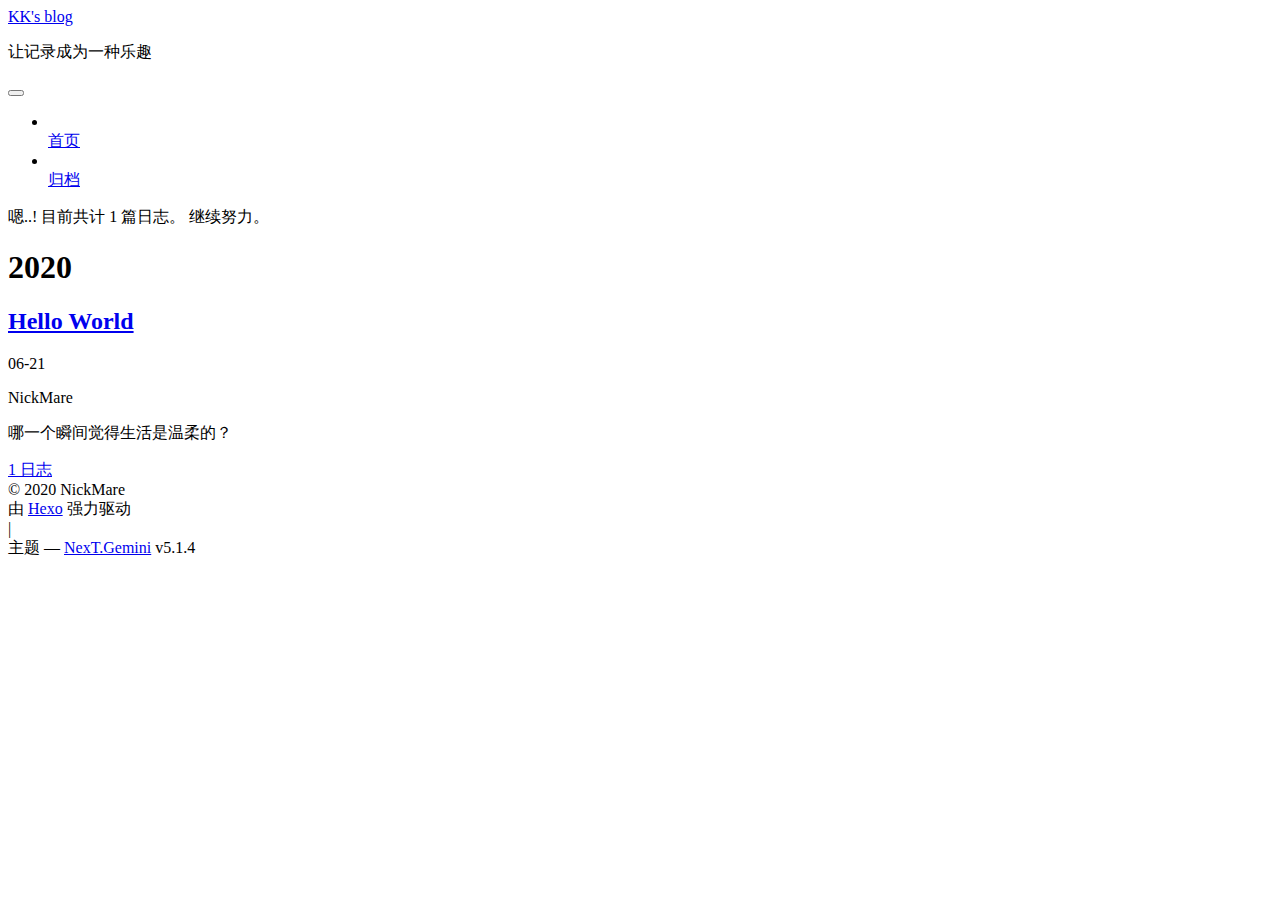
==== commit fa388250: "Site updated: 2020-06-22 00:56:47" ====
--- a/archives/index.html
+++ b/archives/index.html
@@ -1,185 +1,560 @@
 <!DOCTYPE html>
-<html>
+
+
+
+  
+
+
+<html class="theme-next gemini use-motion" lang="zh-Hans">
 <head>
-  <meta charset="utf-8">
-  
-
-  
-  <title>Archives | KK&#39;s blog</title>
-  <meta name="viewport" content="width=device-width, initial-scale=1, maximum-scale=1">
-  <meta name="description" content="哪一个瞬间觉得生活是温柔的？">
+  <meta charset="UTF-8"/>
+<meta http-equiv="X-UA-Compatible" content="IE=edge" />
+<meta name="viewport" content="width=device-width, initial-scale=1, maximum-scale=1"/>
+<meta name="theme-color" content="#222">
+
+
+
+
+
+
+
+
+
+<meta http-equiv="Cache-Control" content="no-transform" />
+<meta http-equiv="Cache-Control" content="no-siteapp" />
+
+
+
+
+
+
+
+
+
+
+
+
+
+
+
+
+  
+  
+  <link href="/blog/lib/fancybox/source/jquery.fancybox.css?v=2.1.5" rel="stylesheet" type="text/css" />
+
+
+
+
+
+
+
+<link href="/blog/lib/font-awesome/css/font-awesome.min.css?v=4.6.2" rel="stylesheet" type="text/css" />
+
+<link href="/blog/css/main.css?v=5.1.4" rel="stylesheet" type="text/css" />
+
+
+  <link rel="apple-touch-icon" sizes="180x180" href="/blog/images/apple-touch-icon-next.png?v=5.1.4">
+
+
+  <link rel="icon" type="image/png" sizes="32x32" href="/blog/images/favicon-32x32-next.png?v=5.1.4">
+
+
+  <link rel="icon" type="image/png" sizes="16x16" href="/blog/images/favicon-16x16-next.png?v=5.1.4">
+
+
+  <link rel="mask-icon" href="/blog/images/logo.svg?v=5.1.4" color="#222">
+
+
+
+
+
+  <meta name="keywords" content="Hexo, NexT" />
+
+
+
+
+
+
+
+
+
+
+<meta name="description" content="哪一个瞬间觉得生活是温柔的？">
 <meta property="og:type" content="website">
 <meta property="og:title" content="KK&#39;s blog">
 <meta property="og:url" content="http://www.nickmare.top/blog/archives/index.html">
 <meta property="og:site_name" content="KK&#39;s blog">
 <meta property="og:description" content="哪一个瞬间觉得生活是温柔的？">
-<meta property="og:locale" content="zh_CN">
 <meta property="article:author" content="NickMare">
 <meta property="article:tag" content="KK小站">
 <meta name="twitter:card" content="summary">
-  
-    <link rel="alternate" href="/blog/atom.xml" title="KK&#39;s blog" type="application/atom+xml">
-  
-  
-    <link rel="icon" href="/favicon.png">
-  
-  
-    <link href="//fonts.googleapis.com/css?family=Source+Code+Pro" rel="stylesheet" type="text/css">
-  
-  
-<link rel="stylesheet" href="/blog/css/style.css">
+
+
+
+<script type="text/javascript" id="hexo.configurations">
+  var NexT = window.NexT || {};
+  var CONFIG = {
+    root: '/blog/',
+    scheme: 'Gemini',
+    version: '5.1.4',
+    sidebar: {"position":"left","display":"post","offset":12,"b2t":false,"scrollpercent":false,"onmobile":false},
+    fancybox: true,
+    tabs: true,
+    motion: {"enable":true,"async":false,"transition":{"post_block":"fadeIn","post_header":"slideDownIn","post_body":"slideDownIn","coll_header":"slideLeftIn","sidebar":"slideUpIn"}},
+    duoshuo: {
+      userId: '0',
+      author: '博主'
+    },
+    algolia: {
+      applicationID: '',
+      apiKey: '',
+      indexName: '',
+      hits: {"per_page":10},
+      labels: {"input_placeholder":"Search for Posts","hits_empty":"We didn't find any results for the search: ${query}","hits_stats":"${hits} results found in ${time} ms"}
+    }
+  };
+</script>
+
+
+
+  <link rel="canonical" href="http://www.nickmare.top/blog/archives/"/>
+
+
+
+
+
+  <title>归档 | KK's blog</title>
+  
+
+
+
+
+
+
+
 
 <meta name="generator" content="Hexo 4.2.1"></head>
 
-<body>
-  <div id="container">
-    <div id="wrap">
-      <header id="header">
-  <div id="banner"></div>
-  <div id="header-outer" class="outer">
-    <div id="header-title" class="inner">
-      <h1 id="logo-wrap">
-        <a href="/blog/" id="logo">KK&#39;s blog</a>
-      </h1>
-      
-        <h2 id="subtitle-wrap">
-          <a href="/blog/" id="subtitle">让记录成为一种乐趣</a>
-        </h2>
-      
+<body itemscope itemtype="http://schema.org/WebPage" lang="zh-Hans">
+
+  
+  
+    
+  
+
+  <div class="container sidebar-position-left page-archive">
+    <div class="headband"></div>
+
+    <header id="header" class="header" itemscope itemtype="http://schema.org/WPHeader">
+      <div class="header-inner"><div class="site-brand-wrapper">
+  <div class="site-meta ">
+    
+
+    <div class="custom-logo-site-title">
+      <a href="/blog/"  class="brand" rel="start">
+        <span class="logo-line-before"><i></i></span>
+        <span class="site-title">KK's blog</span>
+        <span class="logo-line-after"><i></i></span>
+      </a>
     </div>
-    <div id="header-inner" class="inner">
-      <nav id="main-nav">
-        <a id="main-nav-toggle" class="nav-icon"></a>
-        
-          <a class="main-nav-link" href="/blog/">Home</a>
-        
-          <a class="main-nav-link" href="/blog/archives">Archives</a>
-        
-      </nav>
-      <nav id="sub-nav">
-        
-          <a id="nav-rss-link" class="nav-icon" href="/blog/atom.xml" title="RSS Feed"></a>
-        
-        <a id="nav-search-btn" class="nav-icon" title="Search"></a>
-      </nav>
-      <div id="search-form-wrap">
-        <form action="//google.com/search" method="get" accept-charset="UTF-8" class="search-form"><input type="search" name="q" class="search-form-input" placeholder="Search"><button type="submit" class="search-form-submit">&#xF002;</button><input type="hidden" name="sitesearch" value="http://www.nickmare.top/blog"></form>
+      
+        <p class="site-subtitle">让记录成为一种乐趣</p>
+      
+  </div>
+
+  <div class="site-nav-toggle">
+    <button>
+      <span class="btn-bar"></span>
+      <span class="btn-bar"></span>
+      <span class="btn-bar"></span>
+    </button>
+  </div>
+</div>
+
+<nav class="site-nav">
+  
+
+  
+    <ul id="menu" class="menu">
+      
+        
+        <li class="menu-item menu-item-home">
+          <a href="/blog/%20" rel="section">
+            
+              <i class="menu-item-icon fa fa-fw fa-home"></i> <br />
+            
+            首页
+          </a>
+        </li>
+      
+        
+        <li class="menu-item menu-item-archives">
+          <a href="/blog/archives/%20" rel="section">
+            
+              <i class="menu-item-icon fa fa-fw fa-archive"></i> <br />
+            
+            归档
+          </a>
+        </li>
+      
+
+      
+    </ul>
+  
+
+  
+</nav>
+
+
+
+ </div>
+    </header>
+
+    <main id="main" class="main">
+      <div class="main-inner">
+        <div class="content-wrap">
+          <div id="content" class="content">
+            
+
+  
+  
+  
+  <div class="post-block archive">
+    <div id="posts" class="posts-collapse">
+      <span class="archive-move-on"></span>
+
+      <span class="archive-page-counter">
+        
+        
+        
+          
+        
+        嗯..! 目前共计 1 篇日志。 继续努力。
+      </span>
+
+      
+
+        
+        
+        
+
+        
+          
+          <div class="collection-title">
+            <h1 class="archive-year" id="archive-year-2020">2020</h1>
+          </div>
+        
+        
+
+        
+
+  <article class="post post-type-normal" itemscope itemtype="http://schema.org/Article">
+    <header class="post-header">
+
+      <h2 class="post-title">
+        
+            <a class="post-title-link" href="/blog/2020/06/21/hello-world/" itemprop="url">
+              
+                <span itemprop="name">Hello World</span>
+              
+            </a>
+        
+      </h2>
+
+      <div class="post-meta">
+        <time class="post-time" itemprop="dateCreated"
+              datetime="2020-06-21T19:22:39+08:00"
+              content="2020-06-21" >
+          06-21
+        </time>
       </div>
+
+    </header>
+  </article>
+
+
+
+      
+
     </div>
   </div>
-</header>
-      <div class="outer">
-        <section id="main">
-  
-  
-    
-    
-      
-      
-      <section class="archives-wrap">
-        <div class="archive-year-wrap">
-          <a href="/blog/archives/2020" class="archive-year">2020</a>
+  
+  
+  
+
+  
+
+
+
+          </div>
+          
+
+
+          
+
         </div>
-        <div class="archives">
-    
-    <article class="archive-article archive-type-post">
-  <div class="archive-article-inner">
-    <header class="archive-article-header">
-      <a href="/blog/2020/06/21/hello-world/" class="archive-article-date">
-  <time datetime="2020-06-21T11:22:39.330Z" itemprop="datePublished">6月 21</time>
-</a>
-      
-  
-    <h1 itemprop="name">
-      <a class="archive-article-title" href="/blog/2020/06/21/hello-world/">Hello World</a>
-    </h1>
-  
-
-    </header>
-  </div>
-</article>
-  
-  
-    </div></section>
-  
-
-
-</section>
-        
-          <aside id="sidebar">
-  
-    
-
-  
-    
-
-  
-    
-  
-    
-  <div class="widget-wrap">
-    <h3 class="widget-title">Archives</h3>
-    <div class="widget">
-      <ul class="archive-list"><li class="archive-list-item"><a class="archive-list-link" href="/blog/archives/2020/06/">六月 2020</a></li></ul>
+        
+          
+  
+  <div class="sidebar-toggle">
+    <div class="sidebar-toggle-line-wrap">
+      <span class="sidebar-toggle-line sidebar-toggle-line-first"></span>
+      <span class="sidebar-toggle-line sidebar-toggle-line-middle"></span>
+      <span class="sidebar-toggle-line sidebar-toggle-line-last"></span>
     </div>
   </div>
 
-
-  
+  <aside id="sidebar" class="sidebar">
     
-  <div class="widget-wrap">
-    <h3 class="widget-title">Recent Posts</h3>
-    <div class="widget">
-      <ul>
-        
-          <li>
-            <a href="/blog/2020/06/21/hello-world/">Hello World</a>
-          </li>
-        
-      </ul>
+    <div class="sidebar-inner">
+
+      
+
+      
+
+      <section class="site-overview-wrap sidebar-panel sidebar-panel-active">
+        <div class="site-overview">
+          <div class="site-author motion-element" itemprop="author" itemscope itemtype="http://schema.org/Person">
+            
+              <p class="site-author-name" itemprop="name">NickMare</p>
+              <p class="site-description motion-element" itemprop="description">哪一个瞬间觉得生活是温柔的？</p>
+          </div>
+
+          <nav class="site-state motion-element">
+
+            
+              <div class="site-state-item site-state-posts">
+              
+                <a href="/blog/archives/%20%7C%7C%20archive">
+              
+                  <span class="site-state-item-count">1</span>
+                  <span class="site-state-item-name">日志</span>
+                </a>
+              </div>
+            
+
+            
+
+            
+
+          </nav>
+
+          
+
+          
+
+          
+          
+
+          
+          
+
+          
+
+        </div>
+      </section>
+
+      
+
+      
+
     </div>
+  </aside>
+
+
+        
+      </div>
+    </main>
+
+    <footer id="footer" class="footer">
+      <div class="footer-inner">
+        <div class="copyright">&copy; <span itemprop="copyrightYear">2020</span>
+  <span class="with-love">
+    <i class="fa fa-user"></i>
+  </span>
+  <span class="author" itemprop="copyrightHolder">NickMare</span>
+
+  
+</div>
+
+
+  <div class="powered-by">由 <a class="theme-link" target="_blank" href="https://hexo.io">Hexo</a> 强力驱动</div>
+
+
+
+  <span class="post-meta-divider">|</span>
+
+
+
+  <div class="theme-info">主题 &mdash; <a class="theme-link" target="_blank" href="https://github.com/iissnan/hexo-theme-next">NexT.Gemini</a> v5.1.4</div>
+
+
+
+
+        
+
+
+
+
+
+
+
+        
+      </div>
+    </footer>
+
+    
+      <div class="back-to-top">
+        <i class="fa fa-arrow-up"></i>
+        
+      </div>
+    
+
+    
+
   </div>
 
   
-</aside>
-        
-      </div>
-      <footer id="footer">
-  
-  <div class="outer">
-    <div id="footer-info" class="inner">
-      &copy; 2020 NickMare<br>
-      Powered by <a href="http://hexo.io/" target="_blank">Hexo</a>
-    </div>
-  </div>
-</footer>
-    </div>
-    <nav id="mobile-nav">
-  
-    <a href="/blog/" class="mobile-nav-link">Home</a>
-  
-    <a href="/blog/archives" class="mobile-nav-link">Archives</a>
-  
-</nav>
-    
-
-<script src="//ajax.googleapis.com/ajax/libs/jquery/2.0.3/jquery.min.js"></script>
-
-
-  
-<link rel="stylesheet" href="/blog/fancybox/jquery.fancybox.css">
-
-  
-<script src="/blog/fancybox/jquery.fancybox.pack.js"></script>
-
-
-
-
-<script src="/blog/js/script.js"></script>
-
-
-
-
-  </div>
+
+<script type="text/javascript">
+  if (Object.prototype.toString.call(window.Promise) !== '[object Function]') {
+    window.Promise = null;
+  }
+</script>
+
+
+
+
+
+
+
+
+
+  
+
+
+
+
+
+
+
+
+
+
+
+
+  
+  
+    <script type="text/javascript" src="/blog/lib/jquery/index.js?v=2.1.3"></script>
+  
+
+  
+  
+    <script type="text/javascript" src="/blog/lib/fastclick/lib/fastclick.min.js?v=1.0.6"></script>
+  
+
+  
+  
+    <script type="text/javascript" src="/blog/lib/jquery_lazyload/jquery.lazyload.js?v=1.9.7"></script>
+  
+
+  
+  
+    <script type="text/javascript" src="/blog/lib/velocity/velocity.min.js?v=1.2.1"></script>
+  
+
+  
+  
+    <script type="text/javascript" src="/blog/lib/velocity/velocity.ui.min.js?v=1.2.1"></script>
+  
+
+  
+  
+    <script type="text/javascript" src="/blog/lib/fancybox/source/jquery.fancybox.pack.js?v=2.1.5"></script>
+  
+
+
+  
+
+
+  <script type="text/javascript" src="/blog/js/src/utils.js?v=5.1.4"></script>
+
+  <script type="text/javascript" src="/blog/js/src/motion.js?v=5.1.4"></script>
+
+
+
+  
+  
+
+
+  <script type="text/javascript" src="/blog/js/src/affix.js?v=5.1.4"></script>
+
+  <script type="text/javascript" src="/blog/js/src/schemes/pisces.js?v=5.1.4"></script>
+
+
+
+  
+
+  
+
+
+  <script type="text/javascript" src="/blog/js/src/bootstrap.js?v=5.1.4"></script>
+
+
+
+  
+
+
+  
+
+
+
+
+	
+
+
+
+
+
+  
+
+
+
+
+
+  
+
+
+
+
+
+
+
+
+
+
+
+
+  
+
+
+
+
+
+  
+
+  
+
+  
+
+  
+  
+
+  
+
+  
+
+  
+
 </body>
-</html>+</html>
